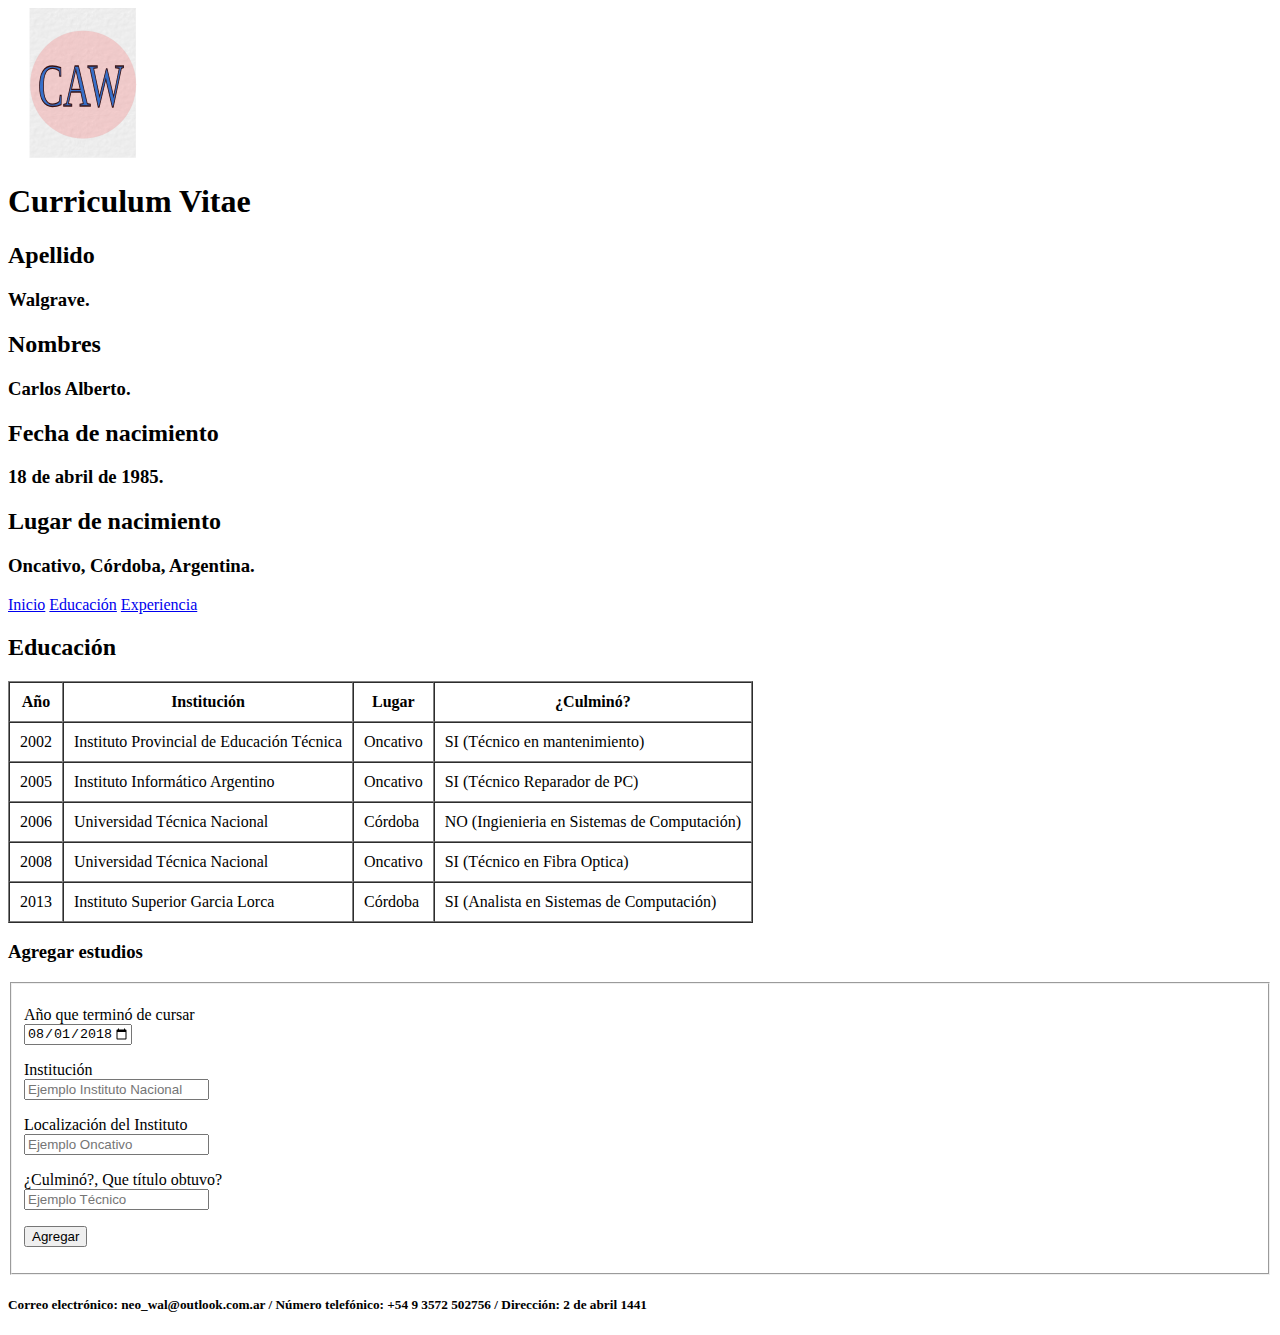
==== educacion.html @ ee55076b "Autor" ====
<!DOCTYPE html>
<html>

<head>
	<meta charset="utf-8">
	<meta name="viewport" content="width=device=width, user=scalable=no">
	<meta name="author" content="Whentemil">
	<title>Resumen Curricular</title>
</head>

<body>
	
	<svg width="150" height="150" viewBox="0 0 744 1052">
		<defs id="defs4">
			<pattern inkscape:collect="always" xlink:href="#oldpaint_bitmap" id="pattern5862" patternTransform="matrix(1.0000036,0,0,0.99458252,807.43014,75.8715)"/>
			<pattern id="oldpaint_bitmap" inkscape:stockid="Old paint (bitmap)" height="256" width="256" patternUnits="userSpaceOnUse" inkscape:collect="always">
			<image xlink:href="[data-uri] FhYaHSUfGhsjHBYWICwgIyYnKSopGR8tMC0oMCUoKSj/wAALCAEEAQQBAREA/8QAGwAAAwEBAQEB AAAAAAAAAAAAAwQFBgIBAAf/xABFEAACAQMDAwIEBAMECQMEAgMBAgMEERIABSETIjEyQQYUQlEj UmFicXKBFTOCkiSRoaKxssLi8AfB0jRD0eFT8kRj8f/aAAgBAQAAPwAHxP8AHoj3Stg22ppkE0xa OUi/AZVGKg+wX+XXm1ztWK9TOJ3PSK0zu3UfIyqclJUY8D2/4aYqOjTx1LAO2KYqq93VYsqtzziA v/LphJkaljeF1jWKNb1U0JXpp3N2XUkXVfZTdu7tVdE2ulFaRX0dAKhknkAqqollEhVhkqA+oK1r ux/pzpTdKcQyrT7nHEkFshDFZUUZAgsp55tkWfu0eohnZUiSfNnxRYort3A2842C348+r1d2kIZn /GFBUMYIwGaVmDY25PJCgfYef97Wjop5mZ3qKhUZVVar5OVal3tGpEeJUDEIFHkAn/YGPd4IYJ62 SWuapZwskjVSwwURC3BZizZyk+BzbHLEHtMuXd0/sxIIJdrWmcNI46zBljyEeCynHNsR6sX1N3Kn 3Xeq6OmQrSUcK5rHTztFJM5GFmIY2De+IyPjwvO+2Cg3Hbdvp13GXdJKinp8aZKOOO8EAexN/CEB gSTdrL7tyybz1bbVg0lZUmNY+mqTlgJiI1Uohdh2BgMrXDOG/INKvve7R1RkZKqUxkRK8EvSjo4l ukZiikVmuFYEFwQZGjYgY2BIt6q6vcI5d0maQRsY4qfqdPpRXsqXDFmuGxZibsddNsdNWtQstTuA VoVaSVy2KqL2sotc8/8AHUP4m2yeerSSeveaRI1YxMpQRek4EkW4Dc/u1Qp4ejRTyzSsGlhCnyzE FwT5va/8efOpdVITPURUrOOrirMy42jDKRb3Hp50zSVK0hhmrYFm6ZzZApVVAN7WHPJP6fu1fp93 keGoy6LwI7TPLIRFyVEeKqcQBcqotb/VlrO7z1YqGkerq4Iqd52Z4KXJil1ZgXZbgyFT2rfjLLQq QUlJuMhpaaSJ40z6vTVpMrtkRza/2OkNzh3GrWKqhr2g23bmjQytF1SkaJJYqp/mb/F3edU953/d auo2fatqiano6YANPIvTlq2urEgEm3evtp+iq0X4geNVu0aux6TBRigUcf101V1rIqRLLBHwzFVb IqoPB5N+ba726qdaSWUyqrxocpJrrHHfKxYnEEk+By3+LT0kc9SsCK4kphEykpdTJ3Lb9FUqeOfv qZ8QwyzK3RamtF3lscSWI4Ja3Fx6R6tcfCNedtrqNdxaMlZhJJLOxUpfG/8AE2y/+WpW8f8AqJT0 W8Vy04hlikmZlYOqCwOIsCf2+3GsBsm1Csq23WVKYRAYxEdwsXX+g863VG0cNGIGnc4wssca5dzD z7g+2hCkEcjOkbSuO09STDnzcmzG1+cdU6ukRux2bGPJmZ1xDWW3avd2i3DE5fy9q6rUzSQ7Z0kl lEk+TzSJIys/LH1k3C882Oo/TFPHBNDDBlFJlhisceRy7iQt2+m/J/roywSyBKaKRpcMWDLHjxw+ RuT4txxoEkBpkphDLSs4tDDTRSLe5bjx6iMmsOfVlpXdGrKqnjpKprwUUgjwgjxXqC4y+q5Hd5u3 +HS8lLJVCGBa2rYwhVhpnMqCNbecVxT9C176NRbMjSIMKeOWU4BlKs9gL3J58/prRxbetNSZypOk s7qqs0OWLEklVUm9gD+jHEezNqxte2qRNRQmaiWOKJ9wWLH5r8ZiOnKxYrGbWJRAfpB4tbK11ZBU wxxbckse2RoT+KzTSzqSTcsOe9+7z/u6VjVI1VsXjyg7lZrDzfHIleTb+UeldXIqqWWOGFE2+mjC 5CKnWVrsSp5JNzZR99NywrO1GGlaQfL5ELCzKAQpTy5J47tCjhSprpJ52jFNJ01GdO0cdrD2Ht6S zXvpTc9yWs2/8T+7zLBUjCi1yBx9PA0La6SOqDmeVqeNf7xsTYC/aB/+NVp6N6KB+mloCenErYqW YC9muSB92OkZ66DpTxUPTkWMLGsiSFiwuAXyPPOVh/N26d3z4Y/tbbU+eoqmKkj6aUqyys0ZlkZV EjADucswAH5bd1tLbl8NTbPA8SktUSMYoosiozWIMwvyLLfkjjLVWBpZJ5EaiaakAjWJZmYxiIIG UgBVLMb3P0gdusrV9b+0dsr9/p5nqp4nGIAWPHI9MAgX8dx4LdwUaqbfQz1jVtXT0XSEdLdEyK8E jC9rjnLxc/7usvuC1lJTr0KAyzreIdMrYyWu7NK+NyL60k86xVqU0BSRWWCYRLGwkAJaxC4mwOOI Yi9lLfw4mqepFIVCmnXJWkDOy4qOeRy5LPj6sfp7dKSh5VFS0rx1EjtAis2ISONFAYL9P1c/8us5 vi00e2iVvxEJdY1V8XkEY7vftHcrfzaxA2Kp3i9XFHT9JiQmLm1r39vHnWxpKGbpATDqGIooVmxj jYC5+xaw/wC7Vrb6QKyfht3oikt+Gigt44Ay7RyxP9NGKUjCYtJLMsWThIo2VSTYC1xcgDVKWGMY yzI8sjsiKrXkzkbG3HIsBkzX8fza7lhqa2rqFiaR0jRpgsuLNjZQpZVNhfz/AC69/s+B1UdWAJFU LnKilVDEdxY2uT/4PVpqnbbJY6qWNZ62OPsEzrYSkstzYknH9txqbuRhNO9DttNPRKUyuuJmlyDA RmyjHIG9stK0cdFt9CpnVhGitEInkZ41FlPt/HRNulmrYIcaBY4smUY5KGtcm54Fvdv5daLbtvqa aleaZmpI3jX8d1WJeeQ3uSQq3A0hd9x+II6aldpqhhGsmLgdIFbu7AlgpCt5bx+XTW/GiWasgihB lJKpTxVIljRgOkgCgWNr2Nx5v6u7WZanljipoZJn7ZGYryoYjkDi3jXKwiRphI0UsQUXZ1xZlLKB Yk3A1oaaSBpGdJMVMiqS7FQyjFAF7iSD/DXVbVSUMbPVPBTLIBiqozEsVxHDE3azKeTrK1G51NdU TBzLHCwjkK9TEKAqgKo5v6PvqhtNJFW1FNCqriBkV/13vf3/AKat116KlRDJ8uJJSSyScrcWTk2G RbLwdKSS0tVU7bS0MVTIIpVMYijFmJ4HccrlvPP0/wC7oNp3bb46g0dHB1YKIK0lXUsqoS2IEuJA GP5RbJjqdvfxVV1tTOu1VU7VZkRhUzlkCAPa0aji/nyP4AajRV0xkqZYZbPKD01VUZjGCbDnwDdi Tp8yhY2hmqY+rNEZZnRwvAWxyI9X0gAX/m0lJUwRn5ukMz1MkGMctV2iKNWsWxsTb02XjXNXu9S0 ktEtYGScMXRV6YLAcE2AHC8C/jXe3B6mukpqB6GmlqOnMJJYWkzY2YxIigZAN5t5x599U/lNxoxu O/U7FNvEIjiLQLFPUTSEggNHiQ7MQubk4j9bjS1fC1KJqFnYGGbGdYVRY1AbKxYMTZWxVV57u486 W3SV/llGMETF5IgGbI4kDI8n2trHboqVEmMiPUzufw0Ve5lP1ZGyqNcRUNeUCJJOOmAhWJWKqbDg EDn+vP31So9vsqrjCt24x7Qo8nu/X31WihEfQFL+K3T9Sv5JVu0mxAHauV/p/m05HD08FaNqjB8T K3b1GCk2X08A8lr68nFDHWrJMiFnjKRmnjVpXQsPexAF/wBf5dAMNXUGTE1MVNiFCxKy3kAt6uf8 uqOz7Sa6ZotynqRBAWkmLxvKATkOUHHn/EdLwE1STPTz0kUEEuKy1CpD4NsymX2W/N9TtwoCdzcz VKzs0eQMSupIPIPIFhbnQKcGnpGENOsTQtiuPacjyWucv9f7tXtjpZTuqVddWxwU6xKmNTMAY1GI dEBtYsfqAy0/utfGJENPSTzqxNQW7VVme3cWKliD2j2/LlpDY9wennlrZo4o6mISRwpksSxg3Lv4 PddrCw++WvqPcStLLFSUsOMictN1HkeMdxOeQLEtkST+i/zT50LxUzNTQBSyhVSM3yDMTYX9w2vK TBalpY42Ldrq3Rx5PNzcG/dlbnLTDEpnFM0p/EjZ2deWAF8TewsD/wAus1XTxVe6JKkcQSJMSzY+ kepvAH/bpqgpTPVqJsrOnVkWJsmN/wCA4JHaLjWupPwaNEhpJ3dieo7U/TV78dpsGZRdeNCqFhp6 qJxAvzMcTXl6Z/CJ8G4Niw8ADxpCr3Y1UiJ/a8kcUU3McbPJPIojZSqpwFuO32Xu0xUzfOzS7coS mokdWaJ16jYxxWTMgWJA8KvA/a2p8u60FDKxNdGJ5EKos57gt2sAecf6a72OvgEs7RIK1kjFMqxB YY1Ue5ZgTbj9G1Sjc1lUlMkz9aciDqQqVWI3OT8DnzZf8OpHxAqNX08cMimk6MfTixWFFjN0sSSc iGX9e7QoqFBX/wClVPVnZpHcRKWZiBdVBAYLf2Xn9dU9j25VVHqHWkWeGokqpmVb9LFVEaknJuA4 sp5ZrHjVSeh216yk24Q7ghoSkMPWneRuoseUcapGAVsLhlRf9Xq0CojfdN6To0NSEmqDJMWspka6 +3ABF2Xg2/dfUf4k+Xi2l9xVxI8tW6xrGqspF7ZC3GN8ufTrEwSVNfVKyu7UcChL4fhsw4LM38Tx bV2l25xF2lY1vwsUWQ/1/fWjpl3ZqV/7N2B5pJ1YRBzdFJKqGYBSxA8Y3x1V234W3linz0SwtTq7 NVVEIURgoXxVcnsbkG2C2VR6jqzJtAiqF66tU0lOnUK4KuZIxtibZXstgT+4tqPue6UNDuEkK0vU kjdmkaVVUKQvf+Girx9N2POPGm9pqqipzmkl/s4SOrdWLukCBjaJe4BQTyQo+rTm7Vxhqa6kjWZu xaeOnSrWmsCFFsm8ZeO2zHH2vrK1U9Rt+1qKM0NI5GUlRFMkxRcu1AQSSxIW9u46zJQSVbVFXVQp IxzkknkLSP6mY91x+460+ywbdDQTGpdu0rKzYlFRSFtioJJNsvtpvdvibaoDLDT1cxeKQRkLBJ01 JVSWAFhb9f5tZ3ct0j3NMgap/szRMpuMRcAnzxqvtEVNSyT3qamMP3YRNizrxZV4tyrW/N/LrzcN 6pKWSQErFFTRsxVWWMM5+5sxYAM1l4/l1lI95WZJaoPNJFTqekgkK5Nja/cwF/pGmYd0rJJVdqW7 pIzBlkZQLcBR7WGl6h+pNM8ioiYtnizMeObedCoaT5hXLRvKyti3bwv2XjjxrY0iGNUHyjCCNGZ1 RXXKwspJFuB9vfSAqk+WwmrZaV5ILGn63quczkSCAPTbnXW39dgiNPmseKAJIFVluBwx5F/+rLRK WrkAS2IxBcGDFmkk9sL8kLft/doM1VLS7fXzYyZxhgVaRm6bHLl3HF7fSNTdv22Z6dKgr15poTK8 i/h4258kqB6l1f2rYEC0UNWhTIM7YUrTYyYr4APdYZMe23jJu7HQYtyRZKioG2VMcDY9BmkU3jBU lzdbu5xWyjFe46mbnQ9OnXdKyZY1p1ipYKeQLJJKASTJ+GFFgW5YWW/aPGOnY1nG1zVccsBnICGO JbIwfjpMwFze/d3BcVx8tp+OSUS1sXVoa2eQNAnRqliXhislrnqW9IFu391tTpWdd0Xc6eCUxgKB H1GT5hrkluzgD7k/T+b3v1NXU7f8I7luMuzmmMVOIRizNwCQFjuAQzFgPTfg+nltY+kb+1NpoqBI J0TgmmXsyZTkFY2a3POIGpU20kblRw7tK8tUb4bdT5OaeO18mNiA2PcAQW+yjW1oI6wwdSPaJAkh yW6xNx4HrUkeLWvbXUHxWW29Bs1TPQksqXjpSuUUbMoYuwtGLtcW7j7eDpBd4WsJaq3GatRTjFFH IrBADZcEv7njgfTryXc66bcEp82EojxeOWRfU5UEnm9yP939NfHbnhpFMmEpa84blRI12C3/AMIe 31aLs277ks8SAXkjdmLNdTESLFRa/OPB44/No+6zTVNXGHj/ABDKkuS/Txj4NzwPv5/NrKVNFTbe z1NdVVNdUKpslMqrBGxZhiW+prN7Dhddxh1oFMtIHdbpGanvHc1+IgGUWXMk39Xn091laapjp6am 6VLI7u8UitD3TkqMbeLcY2GP1d2k62nE9QwWogktJk2LcKx92s1vb020xQ7cFhh/vQruzNKvbxlx 5/jrytaaKfGk6sLy+nBgrBVJseLWNiwvfUaDbKuZmMlFKU7nyZ2frdv3P030JqbdqekURQS9Ry6G ThkU+6hR9tMNHNCtPR0m0SyM4KvJM5Qstr3OOXgf4RpqHYpnp5mrInp2jjDuWnbBLjglbeTbtHLa 72yBGppMaeyL+K8jSFjl9KsoAsSdaaQGFX/0ZIvw1YBpC3cQypkCByfa51KpVipql2nR6mrf8Kz5 dOM38tzc8jT0qz1ETSzLA0EhaBpWp1DS3HKqgI4/+Pd9Ohw08lTVVGVQ8kEUSw4xR4xl+0dIEC72 CuTjZfP06PJBDXQSUUM/yVP1WkMzLkQqepuDZeMlFr/t1V2vbIU2VaqSrRkM6iHpUjjpISGu1/yq bC/q9VtKLvKbxWNFTRr0Zcoj89kvX7lJbJblhza1xf8AXU74wrKZqmDb49waWVWEdbNtkalAzgjp 9tryY4Y2OK42xOhy7dTdCOqC7hVIQwZS7N16kMqlRYYlUAZwATzkWxAA0tTlGEU8NQlVDZrCPFZJ VyYhcsSRwqjye5uNaOJPlqWWCmNNBWVUkkbzpCzSWKKzhXUnFfo4+/u2rm1RUdDt0dVXNBQ00UgR meVVUqvUAW7GxJIvYH/gdY/dt8pviH4erUqJpttiFalVnUPaOOMZLeRlDMPo9QB+2odDuNF/ZfU2 6Rm6d4oZVRk/TJRjfweLf5tAh3KCCrWOOGnoaRB0o6eJsjywyZrZWJy5/l1oot72mup4ZGSOONFM UQdZI7opIBAA8GxOoQpaXdJnLVbCkhJaSaSmV4EbG6jIlQWNu0Kfp05um0Q7b1ZKqBKdm7EFVUB5 bcKWVBkL39h4/N264iqHhq6aOgpKehpkRlJijYl2/MQVUG17KLFfqbVCumaplWpjqWM0rtCmTcIi ItmVeCvlu7QNk22KpMEWOcUspRQrMpdVFz4Pbe6+/q0Xc6mNt/ltJK7pKqNjIuOQFgBf7fr+XUj4 mlpF3WOWpr44Wp1KBIlLlYyzMFVEU5Hhjfj+bWfpqoVdVNWsj1c8r8z1naVS5Y5dxHjwirxrZ7ei x0jFYIjMwZBLN3KpyXIqgFyx7vOjTZvlR0VEs0rdistmGQXusTawv28DnRTuoh23KaCR5yV6aRd/ krYlrMST4Fu0fubUvda6oapSKJkE7yHKPutHduWueS1j7jjXbGujhkEbdSrl7P7tmxBvwotYDldf V9HV0uxUles0MdPFeDLI2ic3Njf6iOcRo0EG8V1VQUdFI3VlZDNUOPwwqtfHz4/TRviOeq2Su3ik NXV7hVRiVY4IlijfqNAQspfE8jLxx3fw018GRLtvw5tzbzY7irq5gHoU9L1EH7E+/wCXXtPHHVU7 2iYMvRdpGZcjMxAAVTcAgNx9X1dumKLaKZWzfGFI+4xsotkGDZMR6mN/SPa3d+ZquhpqlW6MUU0M cuLM/aAtwxu3Av8AmseAuOlJ4Werd2eMuzyLHZVBUSN9CX4Bx4/TUyqYwwfLwRU2C45lLt5W/cT5 8e35sdE3maqnoo6WFJJC3PdM3m18bAgM5IW//wAV1n9vqZzTzRSU+fUxwijYKMRlw1rfh3PPi+uq iNY6PcTJQu00r4xvmpLE3+oKuNvbH8y92nKGoq3pJNupNpl3UqrRdZZZQ3eB6QVNhxy3v3epdLru KQVQot42QbZPTylZhRq00cCspxXF1tx23ub5e49nq2um3CXaaSinqdq28xzhYkhZZKq7EEtitjcM w9S++k/iiurN23tqmoml3KKASQ0sc8n4cTSouTL0lGajFWt45twL64mpg1OtPJCZpe1xDIxtkW9Q jA488an7vBVq1PAlI0zgu8q4rgDfLFVLHm/b3W19tlEzSZVTQ5r3BYmyuXClbkEfzHT/AM3SmSTp 7jWKMv8A7FG0qngfUox8WHHHGiR1wp46KNJqiBwWmAFUXhiJWxCKEtcgkXHcdEWOMTpPHGqMelDL IsbKsgAsFcm9z2rwqfVpjdKxzPC79Wadx2riFGJa5bAA8AFeONMSNLJQIcIollkZVzbJsSBkxufb +GiSQNt8qSsvVlcdRWxPjwOTawGOpJopYjLVo0Xy6ysqvKwhTI3IUEsp5DN7HULfZqlduqRY01LO QR04wvUXLENcKTj6rL7/AK662mhZoVdoIaan6mV3XuYn+Puba223rTqGlnXpJmEOU1skyN+QCLdq /wDTlqh00weZo4MQccpbqO4L4uL/AP8AXXtJOKeVIYKmGOaXpsekxYpEFJNiR2ABvPn+U6h1rJLU x1TPi7nHqN2jHM2xA55v4Hdp3YJCKyprnrZ0paeGQqZajI5hW9+eSceB/wBOoO7S1e4/Dm2UVTUT GmgmWfF3IUWy8KSAAOoPb27tbv4QYbXX0cc7steYWAdpQ0cZ5AzIsABa5/7tZuklXcNxm3VfmatK iVVkZlRWayhe0C4HaW/3tXZZaSeiQRJ0YZ41jLZL1OVF+611H/g1xTTNVSIlNFCkTGNUCr01TI2x Xk25Nz7n30rQzhqiCJWggH4jTY2k9Tta/uPSvb/+9L1TNUx/LLMsca3Xru2K4qbsY1JtwC3dprbz QGd6mokEVOLyKXLGVwLgBVAJyICgePzayqVsUk9OejdjLkFdg2LY2W7MCBbySfy6oLJNNQP0ZIhT U6xRtHEuSyyNk13fgtbBO30/TpGRJ1FTI07dYusRkVsR1GyIUcDnENZR+XTckEa1FMZY6qd3UU8c TX5XHMtIwHJ7luoUt6ctcLNUSr0Krc4kQK0gpaYNI4ftwy6ZsuK91i2WpjUcUzB9vwgRAPxJQqmM HK7RxgnEuR7k/wC9qzBSlmkgSmaTPFMqmRWGIBAXwPqN+O3+fQJYQa1iJJql4sYZpPnTMtwMjz9u OcTiccfTo4if5h3gxDoW6hTvItkLex/XzoMVHRytXmuraSixhkcGskKxLGPVewJF/sBc+nUytqEr toiqaaXcJKWYxUrxwARLKSGlVnaRuBktjGFN1Umxvqvte7Cgo0iWr3amy/EMVHukscSk+yhEsf4+ TrqoomgaGkhwWsMQlqFWYK2RuFVbDgk+b+F+nu0OSkZq6OOdvm6jqsvTyLXlJ5FvPq8+NKy7bPVb hDDSlqlGLI/SXCO4KKQWAI8D+mtZ8N/Dq1tRI1bPGztKzsqN2qy5G2R548cduo/xfuFLWVsZoXl6 Cp0UKktmq8Z3P+z9uptFRRTRk1SU8aw44hcmc/Sy5krivbyf26S3+kpoKqKOjqDK8c7LaBUUNjwG a6e5/X0/u1o9u2nJafrSrCM2SSd7LgQFIUWNz5/zfy46dhhlqliqYauONZJQqyyzC/VbgIqx3IHN zqnTUklTOiUHzdTIsoXrsD22FiVU2IscVF7fy6k1JmeslWq+eKSutslyGIbK1ziW4/UaVrqeCNWi at6Uz2aZGhIaniViAp5usjem1uNVKepp9j+G+q1GlTX1E8lLTUxVmMCoDyFGJuSefHnH31jAvXWn RurJPIQgiiXI+SeL/dsvUdfoHxdJTbfS7CklPEXelZS0TXhhMciuiBQ1yfVdh5IUkjIaBWl4vh+j jWmqYmqgskpxXDIm6qAAcSRyTe/5vzaiV5iTcYad2zQY/hxNzKQO7kelR+Y/00WKtmMFCYREjx1D M2CnFGRQcFFzc3830HaQ9NFVrRRiRYYmklnYXsTxkTzaxk0EzlpaaCGHrTuMpZOoLiMFvTcWBIDH /FrmGQQQymOPtaBkCrIX8NbEMMcuMl1JqITSU6szYLF3fhd2TWsVXn76twOnyL1ENM03SeNsm8M3 cLCw/wB4nUeSMTN0ZJkixZcFVmuzFbdoHLNz9tPVULU79BUeFGy+YVZCJGXJSUdu4jgcjlRlz3ao rCm27fTlaZTKkSu18lWMGzc/Uz38LxZV11SVEa7hFUzMqWDOmEar1GxUIipGeBcr6iWPP7sgVFbX 9VRNPUVbOjRxrMwxDlGBOJOPacXvb1dvaONJUNaHi6C7hEt6dA9RMC6M1lLhSLs1sfC2vkq4ga9r pZI0pqmT5sU/b0Vd1WOS4Uk9ME37m45Pbjo1B13VKiCKSGYwswqXuwaUMxLNZW45sFvxjzpEUrTV sk4mG6vKWqMEu0jsTcksfvl7Dj3+ldH3Btp2kwQbp1BWNEJJFiRJLEk8HtNjx444txqpBU1Kb4/9 ouIX+Xa6xlpArFmtix5bz6iMjr11WGJgjRukRZ1Kxls8j/AeLKLf4m9WOlYqWPqUavVtFFSYsqLG Fjyv5+1uNVK7eYqamWn2mrkC2Zp6l1VWm4a4B8Kot/8A91k6uYRsrqzYrCyRtEyqWY8m2X0jt01s VctJFVGSGCFmQoCFMksgJVcUsQATlyx9r20zNRVm41s1TMzyTRgU0dPkqlbMQg4VRew9v+nVJqKm hWmgkemmftURov8A9w5D1cG9/t9Pdr6Sd4ZYolRknONTGYV7VJDBXsBYksG5OjQVph2WomdC9RNH lHkq2Aub2Ui1/tqYGlh3JVgqWSdHWQdJshG2BLMfa6jwvtlogn6NdUxUs3UqZKgzwtEySyQKcjkR z3dyj3x/j6RrVZbKsZXCKNM2jdeZS3Cg8c8M3/NqZBIfmFfJzhHiuXjIcBjp3ZK6prfh/cd6+INz q5p9wrpo6OnyIxWOA9ThiFCjg2sRxwvLX5lr5a2PbzIuMkdP00iVi0mLM3qHIF1VT4H5tI/EO4QN 8SSJ05Ghp4lhKxL2sVSxtYrkCf150WkmDCARxyv8uZJ5pG7Ryouq2PF7c2t6v264+J913XcPhGh+ HqSekpaAVHzNYQVWScgq0aKfAAYFiSL2VB4BupQyCo6xkml664KvdmbfmP2Atqz0IFpqqZslhhXp rIzNeNTkT9vzaQ316tegAsULf/ai+odrkefF8uW1Xi22aTrCtkeCOPpqscrZNe1wxUXsTZv83bpe kp6pKiHGmaGKAh5Or2yMSzFUAFyCVX3GqVFtjyTpBEBHTq6hY6buDMW7FUmwucW7vyqT4ybSe4bn G0mEKXVckKjGW3dbK/jkjz6jpBtyRW26JZJC0fU6zd0cjN9lvcgW4/8A665jlE61dZN0E6hxiV2L yMzsSVS5vY+MrYjLVCqan/sevdauKSYDESNCML5LZU4U42y/aOPOpNMkk1XTVjUqGVFVU9TGXm3C hQ3ACqBwuq8VVSCBRVIsspKs6oobpxBgbk+F82tx7Kq60dLXOmz08u27exkqHjjmlYqoZTc2D4sb Fio5Hp/KNYj4mqdwSvQVDGKbAlkilcqCXY8NcFv5jyda34lg6cqJRRJ8uadcX7owVViFxUscU48c c/VqXX4QxrFUCrrHuyhUkxUWxIRSQfY92I/xaRmmnp44S0UFI3SVoI/rNhYY5kD1NctpiO8NNn83 3M8bsysMje5xPq9/puO31erRaen26KoeeeJauWAYgOco73t5sb888HQaajpamuaVRHTUnSZpmlVl j5HNjc+ben/p01W1UFNTyUW0U8gp6hI2knkmVZJz2nG/slmyxB/ifYB+bKVtM6wUxWBWxwbHgYsL 2Pj+nP8Ah0Og22aWOWuYKkglEYaa+LKqi17eAF+3/FtOSbhhTKk0kUUAi6LfhtjbJrOb/cYgfzaj 1VMERqgdKStqy0YWWTCSOMR93A9NwVvx6W++u62um2wQ1MMkRqFsiZSNeQm7XshF/Uzc6XodtrxE iT1KTO/cFUYoFXIklcvb/wA/Lr5jRUixR9WaarlUyyFVK9KM2I7iLXIbi3/x17uG9St8NbbQ7V8z EiPNDMYjEsKLkLKGsS472YkXUtcFmZRbqgVGhmM7wSJDg0qyyNeRQGvc3Pkt6v8ADqdubPNvVY80 yysnbJ8q2UQsthGp57QOLDRGhiWBZZpUyfFFVl+/n20xDSvUVeCyyzNc5LAqsVB4+oEDjtvY21W+ JKAbbBttIqUdBLMtzDUyNJ0lK4hrlSBaynm7NllxoUtNEadElkgqWktUmSNsVRRxgvcbnJrk+nG3 q50tI9R//i1MUMlRP15WVmeRr3t3XJN9X6datZaiprJwkyxyTstPkrJftQZfmN1Hn6tCodggp5fl JqyNWULUVHd1X6gAtwGsSXZrZG3b6sddHbP7UaprCz19PBG7JLKESmp8kKSSNZm6rWuqgA8Na1tR qxkgM609PG6NKlmTsjjUFcViChWNvH/br7b9orK6scRbdJGDCUOPcwY848lQvn0gfmY6u7b8PRiO nSRYDfFZWWNu0lZAoNrm9sfT3ePTqnV7PSrHPHWzbfCpLNPJK+Jtj2ArzcrfIKBiuP1N3CO+3T/K rPBEYFWnXNUspXJmIBI5AsV7ff8AbjpOWlghmpoFjWRZJWKQs2IxRQt/2rd7/wCHV3aa2CeuoKar ippIYz1JCubKqJlew+xVLX59XGg/EVJTrVQCKmikhEIEbMXjUoCQMV6oxXjx/HSe7zRT1tOtXIqN JGrDtP4l2LIqg8m2PsPTpz4joKeOkhqJ6ppCSxijQh8I0sJGIB4BK289366zjUoWoravJYwsQfrV LKxVSLr7ebLwo8ac22qwXNJI46g5YyspaQXDXZUJtxf/AMx0SapqExhgxZnQI0kvb555Pd4HHFr6 mVtbLBRtGy9S6yL1YMbMBw1ifPP646NSyxdXbkqOreKBp5u7PEHFQC3PsE0nUV87mmpoaSOJMsCe j+JLypB9/Zv66eklDU1RLjEuMkcyt0wp+w5t7+fy5ajV1dW/OSGLCSdVHdgzGNfazA8Du40ascvG rVSuWHaWTFCzEHC1rHk4+f8Am19GqKYXaNcpYSq+phEo+ngebcnnLu/dqlJCJJZA05iVe1m4VSSv cwI4sL257RqfU0adRaaSX/R75ssV2W2WIxubk+pRfuPq05VxxTUVbSRoqU4mjp6KKL9G75GceprN jf8AKvDLqrL8G7VU/C0YNSQJG+ZSLpZSSAvgpklJ4AvkVGvdy+H9upNwh2LYNujmpqRY0aoyb/SC xtI7sDYKC1yB5Pk6RrtoB3FmjqHgpaFso4oo1bqEdo8+PH/mOuFpoaSDBXfGNI5DjZspCik8kebj +mkqsUzV1TJJUxCoUrIWaRW/EK5Ljk3ewuqn93ldNSOi0S088vy6u7NGUUSySKV5Y2tI12yAvZdc lCFpkpaaeTuZWadsnN2uWZU5tZF7QePfVmpheWVqxWfFR2xouKoxZU5vwDYf/jWWahlnqpPl1gIH 0uw6a/8A+57lupIf3eNJV0SsqxVldLKzOzsvqTLGwspIHA7v8t9HoIMQWE/TnlX6ZCvTUfUzcCwt c/bWup2oNu21ehU2eWFVZmYqCxyNgSCzElbGy6pUNZBS0svSkYst2gXpg4KFW7Zebke/AHLd3bbv bZopd2X5dGkEvbZowwdwmQXEm7EkXOX6ajtXRQTrAzlMOokjSwszM+QF7Yk/T7f92srtm8iWqnlz lMNOXh6k7C7BfuxY/uvrT7dXPDMjUuTyOVxiVRk9zglx+oOXH82ufiGvgWqgNZTPNI8IcMiGwUsx A5I8D/ZbQJ6RNl32k+Xpqmrr4yJYUeo/DSNApAVPKgFkUXOPP1+zNV8O1dXK6U1PCu9SxKyCKqAM cTlnPUYHuu2Pm12At+nm97NPtUkdLutfGEimSHATBmEZ5yZb2Fylva/8F1IgqKZVcww45CNzNVRl mbLEluDwPp8c60G+13SAqIuIjEJVkWMqoIMl/wA3gD+i6yO4VADRvM8pa2A+g/Vbi/bq1STpHRS5 /Mh5WjsqsZFjjDNYgCwsCtgt8cv82om0I8wWWbIyKc2b9xa/Nrfb1a1m4URi2mIskiRsV6auvTXt DLlj59/5tZ4Q/MQ1P96I5jmfw/Uo8D3IJ/TRdvpYNyq1puqsMskqxgt3fpcnnEDR9soDvUsc8H/0 lInBZWUYksSSp9I/j9OqdQ1NCtSySuzdVmeZ41bOyMAQDfjnjL6tIwNIlUzrPK0ixqoiiZZDcRty SRiLX0zt8BSpirGeLND0YWT+Itz+v3tpiriStkeKeWKZYomhCtJwAxysVBH7ja+vYWC5S2srIqdi jvF27QOPHmw7R+71aN0XeVmaJSzdzjLIXJOIJAHAv7anbotTIUAlUMUVuy3qtb2/jzzpCipY4Zml Y4MuKMzqLtyvagNy3C+TZdM7dROu49Wr4ZpDIZWtkpGWNibm5ZvazaZqqmVp2iViKaRWYxJI6x/e zuO6Txz3fw1K3aYS0MsTIchJKKiVnWHqZDAKMcjYD9TbL82vEpxRwwxTdDJv7xY8u4hRfFbEWt9v 5V0Kijjel6sMcSsTnJUy5IsSluePb7e7HVPbGin26snmqY4tvhjyTBXV2bIKp7xfye1T9X06Vlro IYIJ6aOKOolkMNPSR3kxF3vJLIfJsfC/zfVjo7Sybo7y1VTLLSU6sG/DjZcnNzc2FySq+3pXHWs2 zc6XafhiStidhIHBVmZWkyIuTYE/SLW9+p57dYKo3IfNmCGmqJ/l5GZWbFljHTU2CePV5P7tZ80p SqZRTjEfjRoFxyUv2sxse093jzqtRCUUYmUVUtRURFKdUyHLDqIouVxW65FiePVYnV6v+GqMVLR1 K1shQBVtuEUSqtgQqpJIpCi9ha4+xOtO2xzbBM9bOHNbuAjaaSKAlYY4wpEAIIJzkLF2BubWubAa 4+GpzQjcq2BGR6wmWZsiOqGS5lx58yFu3IAaxtVXQS1kztSKcOmFAuqqAGQlVJ/vCFXXcEs9ZuNT VVqJN84ZJnWLt4HOIYgkKO0n6tXfikyHa9vnCzdKmTpXMmMcnliFGRvZhZrG2sNLvlI2509JSzVP zpkByhiMvTcqxClitg3GX6ZaryFafaGWjieR5EwEkis/4aMoBLHzz4/6tE+FIDVNBBM7pTtKHkbn wL8XFvY+Bp/c6qXcqqadkhghhTONIlysoVSMuSTf/m0CJDHTPFGy9qc9uJZfdiTz5+kalxyiOvQy ZBOsFboZe3n7c/f6e7T0NQtRVLT0dVDJBJJ+LD2qF5Vgtxcn6T+uqdX1FzRiHQMqtItlCnIg/wA1 jwPF20sZm+WqCsbRNKeY6ZV7VHcA7Hx6sjfXtRVH/RoVdMp5FYyMxx/pxybe+n41lZkSFLJ1cDI/ cDYDIi9vv9tc1NRBDHUyzzsEXpqEiVlZlso8sCADlf8A6dMmqigoaYLE3UMeZVvuCpt5Bt73/wDB Ippi25rB+F1wVdlf6TZiqkff1dujxSVMcbBmXqPHnJ2jJbNb39OiiOmosZZzlU9PuCNk1vPubKoB 5uedeU0MU9dCVQ9OLKYqJGZVCi4UscQTf2XWdzEm9Td1PJkS3VZvf8q/11Srpnra/wCSok60hIWV l7umbcKLg8nuvbI6cWipKdqmkq+puEnpbBmUQKvJ8j1FxwL8e/do8ibdJG0tRtUiTSFpoOvNjBAA oFkUeWCCwa45bH+PFJDQO+NKJCiZIJTDgI48DdYlF7EE+x/5de71SwLBBT0iNTxRBWPqviVb7/wX njQ9w3Oek2CExwLclVQdQ3jJW/INxcAcaylIYdy3s9PpIxMd5CWte1si5t5POiS7duE26Cs6s9Vn F1IJVVWLRqbDFV9r8D/l038O7dUzrNTvQTyoVxmlM4V0iyOan7XC8sT+3x262lV/6TbTvE5rfiZ9 wetkVCqURdI4lxHbdWGTZZksbm58m2pe9fEe6V+6CZ9whRnhid+la0jBmATkgCMM3gfxOR7tLru9 Xf5uq3MuwSNXzfFckkYDFbW4YNYW4Go+4otOrpSQt0o48A3UGLEFrtfz78f4tN0EM2ML9iRRR4tI q5GwxPDePe1hbTHx7vENE22mUyVVSkL09PSR+LDAY3Hk3t74/uvrOfBO0Tf2lTHcVsetJMsfVDAS NlZT/Etzqzu6x0n4P4HXlxyaLFTYC44HHOWPGj/DzSHcafbqUiSZslWKKRrk/uI5VR7n/Doj00NL US00herdZTDKyLJaQg3W3FrfTo0jztR7lM0dajXNPF+DgHYsL9NzcWChu4flx1nt2fIUsSyJg0jq WaQY4g2448c6o7CIEo1KiORkVnkmmjZhY43Crb38af8AlJIJVlmgo6Rosp1zXHgqO5vIH/Nl6dc0 9ODtxmrZJGWRJJFVI8LreynHzzZrMx/l0xVUctZIat62jgSNRTRJKHt1Bcjxe9l+kW/+N3c/ldkV 5KqqCusAMhiUs1za4UkWNsebfw1PpZJNwlCQpTRoHaQtNJxCpZTfAnhghUZG/wCli2pEm4Hdt6mE VXKKcDsZYTioLKpkUXtiFVcb/wC7ocMsVDLUujfiuhWFWYMApJSO9vuO8tbHXlJMFZ/QIUfrdqhu QD9yeef6Np/b1hmjvMYESWXFlyN2YBTzb9D/AOHQ5Gj+SiqJFU9EMxZlyVQAxA482AU/zayu30rb hXJOsHauTo01lxUlfa/FydXNr3aPbZ5YqPbaOur4o2nkZpitPTKQrXYC5Yj9SL/7Ndpt2MdRV7o5 FTM0YCNTySyuW7umqo14lsffk/wudU6GkjrZE3OWt6jywsyK2SjFbgWU5ZYkWsP092OjVpdJKalX rdN+52aoMZsRcKbpdQcL4rpWZWZ2lrcT2Cec4p2RheFAJsO7wP8Ad0jLUUI26GrhvUV4qDTpFNPl CJZFAAzDHJj3Xt/i7V1M2+CrWrYbotP80jJZmuxyvbsC+TxiL9o1Tqq/bqHcKibZ6YRzRR4LNBEW LMR2C4KnEEcEkXxyHbrvZK2v2tIZppKDcZGljjhFUEVVUKQqgqpxQHFsVHPTXutpf41+Ia6v3SGo qW26eR6dSWkDkDk8LYgBR7f8Sbkk3SqZpUNFSVXy0IjZpQuQkYDtX9FHv99C+JYStU1uotAZMgzR gGXEC/Nz7hvfjQau7UMP90YFEalmbLkc4gC/3x0SWu6ccMVNHPJPMvbkpvxziByPOpW1U09dWVVS V6tQYA8YVSzE3XGMW5yN2J1oYuhTTwO/TbiMyK2akXW4Rf0N1yb/AAjXm8hHq2q2jSMTy5ZL29QK oW7f1PHOI0r8P7kuztVVHRjdmGLKI8uBYg24ytbgHt0rP8Ryx10dStBU1LOvVjVe0ZFTbK32Hi/b 2+ldXoqWTdaRJKumaJCYoZHVGZiqIAVS3gd1/wDeOplXstNJVQvDTyCORcBEvkqsgstwbAf0x1ra baabbaZpKh43Yo1iymNTY37b2IXm2R/p+bStXSpM1VPDAriWn7Z2VmDszL3KpIue6y39tLT0skuY lXIPL15FaQ2ZjwrM4JAAx4/lxXSdPNLJuMBWDCO2UeF7cixGR8cDm3dj26R+Ia6vqpeooqXwxVGl OXcbWkxsthccf5V1xH15I5IcJZJYYMHxZcA2Pq5Pq5sfsvhdcQqlKscVOXo3MLZM1l6a5cLc+fuL DQ1qpKqGpal2+pmfINeSoZsrDHJ+CeAPTfT9KIYaBZvxerKeEdciyhW+oY/7NNbXN1aKtkSZB8uT DGy2dY2ZjHl4txe/n6dd7pJGsq0iZMvbH7KMScjxY/y6gJt1QdpqqmRoE68pghZ5PxJyHAKoo+kZ pf8Ab2/Vjrqk2sbDR4TOrsIPmOksoeSaQcqApZjy/GTf5fp1pKalrxS0sQvRSTU808tVLFchGAUk SB+oQTYDFUy5C8ZHRqdKSXd0giVTDTxLA0lXZriPL2u3m3jj8upu61p3WrSHbqOCaonzhp0ENzkA AG7SRx2sf95tH37aaiGSJ45dso6ClZHmmrKgH8RibMEK97YdwUDHLtVu3S23bNtDfDm1SpV0lXXz VJmgyjaqWS8xgFwWVAcsie4k4eSASAfDfw3JTRS7xXVcVTNPEiFJ5OmkaC4jUKgCiwXhUbnH+mrW 1x7W26yYVJeqknV6SOFupO5EQyJjFyuIYZcWBPTv511V7TIY6N5oJ6mepmM0are8UarcmWTxcKPT 6gF1E3KtjM6Cm2OqrY1jVeqJcRwPAH2Atz76otsdNWyULLV7gitApklckqAL2so8nm/+bUH4poZ2 rUqZ9zdpqeON+liV6PhghuPbNbr+bT+xbam1UdOk8Us1JCImaUMt1BYeskeSXa2nqtY1jYwxRx1C llODG/dwBZbXa3/71Oo4xtwioupLiMZKh2TEZFVuLi1u1be/q11NUSUm3vTUNBe8qzKzIFCKP1OR 5HbzbUqsMzRUs9QyqiyCE9Puxbue3jljf/e/msyvRhq5lhScdJc+riJGyu18ebfl7tIbhHuNdGtR DXyxUNI8UZl6Wdo1DXxB/mYcfV3a8+Nfiregdk27YqcU1JTJiZ54LNNxGSzKSPrS2P686s0fxBUb qyO1JIJZBGCzCOIIzsAyxsPsPB/L/m1bjrUqpKmR5abISrIq+omMY+OO7hf+H7svGSWeYVUzyRIg KqWbKR3Yqov7jgsdD3cUW07Ikk0scVTO6pDAkitJYA3JsCQo/iLtqHSS080zN01KBolZ2ZVHTx8Z H7nHxf0/l0xLVVMkcMsr0y9ePrqIo+nHBGXLWUG/Ix4Y93+LShrZIaqlSOTpwt39PGPkXbFeTYK2 PnQqVZZD+BJLV1zENHI2WClgG4DtdrLxc4r/ADaqCtJgaObcUkUloTTU00jKsYNkSy2QknnzbHQ1 mjUxmqkTOVWVVZlaSQrz/BQDj/5bT9FUos8wZM0TKaSWVh2/c359zqLJvG1M0ki1YnqDkyxR3btP uyrl5v4/LqRJWS1AWKjp61WJVolkDKcvBZlFhyzaJtzSUlPKlDUddQFaWVICgUAfSSqgMTxlbhfT 6tX6yStqGUIKd50KmqEMnV6pEYVY72WwVcfAxy/l19Q11Gu2y1V5CjSxrJJ/drGMT3ZE/ta330pU 7pG1DHTQz0Qgk6k0itIVYqWCkKe0MxH6P6tS9zTcN3qI6dCaSkhDSRpBLIhkbHEhgDwSG5xHPjxr f/DcFZBtsPzlVuDy0sPRp1o0jBgiBsbE+kgG9+Wsv38qSVFadrVC9ZUvEsYiVJyQJiI1UohcjsDA FrXDOG/IulH3zd452kwqZWjIjWSnkEUdHGOyPpROrNdVYEBwQZGjY2xsO4t4rKuvhfdJmZYmMUNM JOmIogbKnDEm4bFmJu3+zXNbse31cdJLJLusjGBeRIVHv7f+c6oywrO1EGlZj8vyFhZlUEAp5ck8 d2gxwJU10lRUtGKaTpqM6do48SF9h7HtLN50DdN2NdSLLKXeNJckRYwq+SPSMceBoW1wJVSdWpeS ExhkeV7nAEmwH8e7VCooDSq8kafhu+MeVlLPYHuJJtbyx0pPWQGKpFIIprWjEqSHxdQWyP8AGw/m 7dOb38LrvFCrbjQ1K06CNaUSyFozLIwUtwLFiWVQPyqO62gbl8NzbTE8ZLSVDs0SRlmUF0iDNzyM Rfkjty1Tpmeadg1E01GojWITXaNYwgYMAAMmN7/lA1latHav2/cN/ppZ6pom/Ba0cAszdMEgX49R 8/l1UWH+0YK1ZaKmp6YIuC2LSXGLBri4Um/t/LqfHJNDT0i0lMkP4mKtFjduACMj73k++mDKjNJ0 YJBTRurCXJVEjZm5JIta3j6jxpXdV+apaOnaNuyRmybJQqjHnx+lvOkIsIqhY6qRUilXlOnkFUAA nxz6vHp1T3BI8Iv9Gk/EiH9630qxBX+p/XUSn21quoxE1Q7ywKvQinKlowAvcoJxjF/qsuqEUD7h UQ0khlFMKjKGnWTGPIliWa4Ykke5s3d/h01WU1OjdCGABJb2laNmDcfREDyAfTk3q+nSH9lUauzQ lI6h51PqVpI1C2J4uV5Krw37f3aWi2WCVi1QtS88sgaaWWZ/DLzdSy+T9KrwunflxS0SrSw08TSx 4iRrKVUm2I4uWv8A+dujU9FNIVh73yGWDti0lsiL9zED+Pd/LrjcQ1PBSs240lROrLDTUcJUx9S6 jtUXztdvLFcuW4suhblNX1R6UxVqeiPRbpQtZpALX5uCfYm2X+Ht0lNTGsVIlqZjKxRlhlWRT44L AAIB7ZX/AIaNQ7QAyhUp455DgGUhpLAXLH+P6as/LCnpnLcMAz5MrYrfK38SSVAGnNikSmjanmna NOk3VaFj1DdmFvACi3tqXX1kM0UcNEjR0EUZzV7ySyqSzct57m7vOlY1SNUOLplB3KzYj1XxyJXk 2v8AlHpXVyOqleOKFE2+mjHcsVOsrFjkp5JORso++qQNIYKf5maQv0lICRMQFtdeTJ7ix/rpOtqn oY3eqkggWQDFVjZixK4+GJu2JU+dZao3Opr6iYyGojgIjkK5YgAAWUDn8n31Q2mjiqqmmiVVwVcs f9d/Pv8A01arr0dMidT5cySklopORcADk2GWWXvpWSSlqp9vpqFJ5Oi6mMJGLfbycrk+efp1oNs3 OginNJSQ9eCiCtJVTsApJsBJiQBj+UWuzanb58UVlZUyptVVUGrMgYTyllwAawCJ4A/mH8BqLHXz GSoeGbul/u1VUYtGGb7+Abtc++qEk6wwsaidCxiMk0iMLYgNfI8X+1tK5Yy54SST8Jk6s1lHHgXt yPfRZ6yVoLKcmqqjEK/arEDyx8Wt7fl0pu3zu871T1fVjG308Xy1KqYgW4ya3uWOjR0USRf398QX ZuFFw3AvrkwiDoP02eWS74t25t6vJ+3/ADaksamXepEaFpZFXJo4lyeQ4khSxYeSf6ac3GlqWoae Wefq1MgVFiQ5Mbt7AcWA/Xj317tdPNWQzvJR4xVBWWOLqYkqHXFntfz9OqlJE0VM1ZMXkRY7hYku AC4W7G62BYYhQOT9+7Uivr4ppe5li/E5mxLXW7XUMPPHAx13LIJP7RJyjhchFxZV7Ta1/PsNNUe2 1MtR2yRuyIZijZNixsFZuQB6eB/Npz+ytuVBUxVVMjRSRwyVAjxQArYjIXZrAe3nt/NpimfZGp6z 5P5yopoCsRqGRVNQ17llW9wp9IyYftW7Zakbs1KaVqLZqar2xCplIRkM8qnIiM4qMMgVv320vSR0 O20d5o3WNF6QieRnTGyn24+rXW2TTV9PCV25Y4+bYsyhrZE3JKjj6jb6daLbdvqaaleab/RYSi/i uqxR88hj5Jsq3A0kZjV1rU8chmliCzBeGKyBQSXuewANbnu0jLFWKtSHjaH8QKiviGe5xHabcABv P1aRkil6dGjT5fiM5XJrMw5FzoawiRphI0UsQUXZ1xZlLKBYk3A1fpngaRnR7KzqhLsVBUWQBbNc g/w0eZdzWS9OIUDBSyqkhN7C1ySebW99YWtmjrN0zSOHCNMSzY+B6m8W/wC3TW30pnq1EmWDx9WR UbJmv/AcEjgX1rqM4UYEVNO7sx6kjU/TV78dpIBZRddcSrDTVML9JfmEja8nTPYTax4PLD9PGp82 5SVkkcY3KaONH5jTNpZLREYqvAW440zVyCr6tGqJTUSlWZWXIssYxS/ABsMsV9I/RtTpK+ghaZxU o8xRgvVv2qSQoDkm1jyW413stcivLPHEswEawobCEKpXtPeL8/5vq41SpWElfFjPTAqVxlxyjDA2 zXi3B8E+PVpbf6qiq91hghnnmp40I6seKh2AUkgEcci+V8jl6hruWROwUyyRwhMqdW83Pk/x4X+C /wAt9e7XtyVVVTGTq4hGky4tbxe/vwPSPLao1tHClfLSJ04Vp1WNpKioykuVtiQLWItY247vVqfU wmqrpGpYJx1A1Nl1MWbuUE2+m/dx6sdKpNVwyN/Z3yYRo+jFGrBQb8FiRibf11UoaR9xpoqNauQQ VMzLIKNsc4owL9172HYBf6m0Y7UlNC0orYUSNWp0ZlaUKFCjPgEJyUF/P0j3bU2o2yT+zfnKxTM8 95BU1l44jIqMEEEZZrLGDYfuP5tSxbqwwwU84VYwgPCs4yuCUvYAW9zjruGgXGB1phYyMyZZNwQB kXst/wCbj/Vo0dHVyTOVM8cK26axKyl2GQuL8f1P+3VDaNlasZqfcTUx0sBaaUOXmuTx3Ip5JbI8 nI486UieWsWoliqdvgpYH6MclVHHTCwuuZTK/wCtj+3U3cNvlO5u1RVxVGUbNeGN1dgeQ3IAHbzf /jrmnHytK5p6VIjC2MZXsa55v9XPPDcerVrY6WU7qlbXVccFOsQQLUzAGNRirogNrFj9Q7tUd3r4 mkQw0k1SjE1BbtVWZ7XYkqWIPaPb8uWp+zV8kT1FXPHFHUIJFjXJYxGpJJb9DdrCw+99e0tcOjKt NTRnqIzFpsmZ1HJJe4JJORP9F1PqVMkdMWpoArSBVVIzlcMSbC/uG19SYLVNLDGxbtdT0cRc83Nw b92Vuf8ADo7MUV4pmlP4kbSM68kAXsb2Fgf+XWT3mrFTW5QooRVCXFuSPJ4H/gtrqhpFqFkLxtLi 2L9vA+w448a2NGhjVR8swp0QtJgrr4GKm4twPy++kBVD5YCSrkpneDH5dpPUSbnK9xr2kErDBp7q i4BVkx6i5WyDHnm2j0lU6Mz5KigM10bHn7rwTYe37tJNPgszt1Y37lH4jMYhz3FuObaXgpamranS WRZWfJ3jVgt2DeOSpNrq1/SPp921V2TZ6eIR09YY44wpVnYMwLGxvYeo+o25Xt/dro1lNDWVhp4k SO+UIzucB9RJW7Ob8KAPfxpDdKb5ehl3GqJp0BSKGBsWkluR3EhrceCT2+y6PEJF2x6m8TTtimK9 q2JACFgLnz3che3H1aoU80wesiWppKipljaBGhqlhVbdsjAkhre3bwfzW0xRSySUUb0sWHzQLSNj jkPtkfuf6/TpTcas0tLVo7kzJZcYIciCRcgey/1OWpm2VfzErRQwvHkGxVmxHPC+Ptb/ALddVcVT DG0VRJPM8jOxjjyXGMMLLcWIBHOI0hT7bur06iKPrAdq1MiZY3NgIlv2gd37su5m0ydorams6s9X PNNFZFaVmuq48Lc+PzcrljjrQ7TtBSeGBqt3p4yMyshAYn2APLEnm3+Jvy6LuG50VLUrCfxGjLOc 2Ci4H/8AGADb6e7zj6ddRbvULJn/AHayFc2iYqwRQt15IFr8/wCvRhvDTmpSGKpdpQtPHTRSdLFS mPqtxfxxycfp7tSK6St2ralFJFSbfIe6SZCrMgzBVRyTkWC34vrLtGs1a89VVxLJJJnI88haR79z Huy8++tPs0O3R0NQ9U7eVldscY0BVSMVuSTbL7ab3b4m2iAywU9XKXikEZVYJOmrEKxYAWFufV/N rO7lukW5pcGqf7N0mU5CwuFJ88asbRFTUzz51NTEr93TibFnXt7RxbkNb838uudw3qkpZJAT0oqZ GYqrLGGcn3NmLABmsvH8uspHvKzJLVB5pIqdT0kEhXJsbX7mAv8ASNMw7pWSSq7Ut3SRmDLIygW4 Cj2sNL1D5zTPIqogRmOLZHjnHz99K09PHKrGQSO4Yg4rwP0448W1W2yANSuFgxRfxZJGkLEnLtUq ALEnWkkBhVz0MFwDANIW7mBCFrjyfa51NpVjpapnmTrVLdgD5dMc25ufci+nJes0eb9DolWu3TCt JdfZQR/x0OKNGd0ldpljEaCCnjF3Y49osfAXK/8A3aBP0p5FhgHTzKszKw9zYW/U9qltM0Ko1FeC C7rKqQqi5ZAdztYc9o++jx11J84lPUt1I7nsyLLkWsVJHLE+9vp0L4xMSyw0i9KJElMM0tGrLGxP B5JBey42C+NA+QpvlYqlUrJ4nBW7yNlK4ZQbD7AZH37ssvZdL07KzQzxzLURrewVgskik3xuVJvx bz6ma2tJTg01K8FN8tDUzvIrSrGWexVSwDC9h9HH5vqbVKKnih2lJKro0kMX4alnVe0lrgfq2Psf +rWTqKuDc6GsaSf5aJZQi9Q4QpELrk2IYgXP251Lg3KI7ZI9PM0ipmiut1X6bsEtyT+YnQZa6KTc 0vCkVMjKsUTtj2gWLG2ViTz+nq1XqN2gqKVjTMsObqq4qWxjv5zNj+o8dv06UFdTsjP1EaC/ZlJk ZG8CwAN/PpC46NLXVL1ECSY9U3UUyyRqPUByb39u7z+uj0u3hJoqeZkmnnDTFUuoa5IW1/awfm31 aYqKUVUVQ8rSdGf8Q4gW6Y7xipsB+p/LpGveeJDEKldqJhuIypeUuytZsbXYgfcBdStwpqCGqdkj qmzt0+rGsIYFsb8EsSe649I0uATSKWpUqXiuitL+IuTNftQBgABkcvzfy6srTVMcFNTdClkLvJFI rR/iTsVGNvFuMbDH6udJ11OJqphHURSYnJsW4Un6ms1j49NtHoaALDF/ejNyzSjt4vYef46+rmmi nwpepC8npVGxYAHg9lsTYst76jQbZVzMxkopSnc+TOz9bt+5+m+hNTbtT0iiKnl6jl0MnayKx8gK Ptpho5oY6ejpdplkLri8kjlGKkcXxy9v9WmodimallesienaNM5C87YR3HBK28m3A9WuKQ08MAD0 BlZiWLGrKHk+624OtZ8K0y7Ts1Gm+KV3RZg5ozivSPSyuy+QQW9/y68p446qB8Y7MvSdpXYZdRio AVTcXAbj6tGpNrhVuqxjjVMWx4Nu692t7knx+XX27rDNPOVHUAkZcnvfwx5J97Y+NK0aytVxP2hY pGtG+KrkcrcXH1Z/9Wpks8dM0AXpzLGM+m18WYq3c38LLodIZm27CrKhCpyZWZpZfSnp4Hu37cvU p4XTFBFVVUc4pWSmi6SsI4mDNiB6XkNsQALleF/bpeqoqaGmmqKcNI3p6mH4Xq7VDHnkt4QH+bTA lmjgkoYdqqa6S2JkMjWBaNWAACt/L/29zJPuUMNb8pXbZ8oKWUI7U0fURLrwuDKRcfq2WX5dN11d NXybZTUUs23beRKqokbLJUc8liq2NwWHkfVpT4m3Gt3HeWnmqJa2GJZIaZJW7EaRfUDGovbHK3j2 8X0KSnBp1hkhaaXtYRSMbXLerC3H+1tJ7pBVx9NFpmkl56jYrYWOXaCSfOK91tfbRRnrdSboq/cw WNg2V1uLm/8AXT9PTwbpK3TqmFLDk0lQ8atH6bjm4BJtwB26b3PaqehVnqorS44RtUzCQljjchBf wcu0fu/LocU4TcKQUUCUsMa4NIyszswIxbEgCwubA3XLu1f6sDyzy9S0LRhZJXbEeLBS1lB8aY25 EStijijzWpfFC8JUtfm65cm3jIgfy6kST0jbpUOsMrmRcTlZTKTl4JuF5xuw8fm0KorZJoqlLR2j y/DiUCInE9x4Z5OPAuPzcDUPeZYnq1lpw1TGiKiyVLFUCgfiN3MTY34t+321a2+NUobrBEZyCnVl 7lVuAxVAASx7vP8A06LNm6tS0VEs0h7Ay2YZAd2JNrC/HA50U7r0dtzlgneoYjprF3+SLEtZiSfA t2j9x1L3WsqGqUiiZBO8hyj7sY7nk3PJax9xxrpjXRwyLG2dXN2f3bNZTfhRawAuuiz7dWx7VQVE MiLGD8sMWOKO1yBz9R/KNDhmq5+gkckvVkwfJe4MvcF+/GQbXW5brUUFLUOvz9fPUROIaemEUT5t GyrJmVI4Bvb/AGHxrQfBWypDsccW/wC6Ha9wUgyUxZEK5Krcg8g9xH9NHSOnTaUSZ7PUvlUSoVMk ucak95Bt5W7cnyPN9c00zVTIkMUcaMY1VVXFUuccByfBNzzc++laacvLFEnQjVssse4ct9vPgLpe rmToukj48mx55UHlraT2uaKKSKdond2mxVZWx7u0s1hyLHHxpSaNoUZ6rGBYwrhscu4tb0m9/wCG nAUamiEkiyLIivJcZTO2TWLnkceygD/X3LREApttaOtj6fVcMYXYMcb2W63NuPb3/NqS0cSR1crd V1jjVus685NYBffz9gctfSTySFEerUNIGYqpaZ+oT2lgnC2B/wDPeW1ClRN/oZ6KxKO5kUdEcjJU vwx/cTqtFSmRpoRA0peyZVLKwxAIAsQPc3/L/NoMsQauYqz1Lx4wzSfNdZbgXPP245xPOOPp0bpv 1XenwDoW6jJ3stshb2PtfzoUFFRzyV3z1dSUY6LuGrJD08BjllYG17eLZH06mVsqVu0pVU0ldJTy mKmKRL0kdiGkDO7njlbYhD6b6aj3DowUsELzROS0g/0gvFGStjggWx44y9Wu4kjSoilVSjfhQysq y2P0jMm4J7fSq492navc3p5VllaWpqnixiV2jVQ7NcNgQ3AyvbH9vq0zRGprZKnKmmjhjZmDMpbC +IFx4BuWuePy9uuqqJ9vippY8o5pMlDxYqzqFsTkR4+2pM1K6yVFShiEAlwWSWQKPuFBJH7tR9zr 6uGCed1aNZo8IWxXDk2y4Hj1WXQaCGWphgkmjSKBT6pQbsTj4BP6fbW029YFylnVYkzCHKbHKO/P IBFu1f8A21RMadN5mSDEdmUvaLsF+4GvqScU8qQwVMMc0vTY9JixSIKSbEjsADefP8p1DrWSWpjq mfF3OPUbtGOZtiBzzfwO7TmwSH5qprXrZ0p6eGUqZarI5hWvyb83xso/9tSK2trav4f26klmkMEU iz4u7KoxvwFJAAGf21VoPh406o6GCOZcVxc3XEKPVY8AD/4+dN7Xu1FBuVDV1MVQYKV1UvAoWJQH Y9V3ZrBQAvtrR/DKQw0DF4KWomlZZZZZnQszsikm5Bv5HNzzcHkHWOrRFDuMFP60GKhYvLsBzyPS o8ZaLHVzLTUhQRI8czN2rxGygWRRySb+dD2kGJag0qCSGFGaWZwcQDzdiC35/v5bSonHThikKZvH I9RInc1u4AKCLLwv66JtdVSQU1OaWDpVIVnLMuTWtYXeygC59j/i0eujkbeeq1Ahiiw6kszGaR2w Zl7bWUC6mwHqx86dYbnDS0vT2ypqa2WS8SsGWEyHkM78Hp2a5a/djiF7tSq2I1k0Mb1cMkDJjK9P CI1dQe52bK7lpCW+nhVAX7yWp0jp1ihlWNMWQqrFrglr2TnyMfbHt7m1bihNEvVw/EjCt3xngEcG x8tfwui0k0SVkE8z2xDTL2jvbGwVVTjz7sToVRWVgltLLPWM6MkYlbhWKspIUm3Bxa9v9nbpGlrQ 9P0U3GBA1OA9RMS4Z7KXAYXZrY+lcb5Y9o17XPIiU08nzYg7GhVmVY3uAW/DBN+5vue3HRqHruEn gikhmMLMKmS7DqBmJZrK3FjYC/GPOklpWkqnnEw3V5S85RGLSOx5JLfrl7Dj/d05PRPCYqSHBa0x CWoUTBTkeFUWU2ufN/p+nu1z8kZtzaKpk+aEBk6i4tInU5uuPLcHK/j06aoNlSiqac1UMcTTAmJG TvkxYLfpAhja/qOIW5541c+HNqG5JCs9XQfKmRmfouo/EWRn5YXbLtsB7Wvj5yh/Gu5UVduCPtzT fLgNHGxJYuF4DXN/Pn+XUukoo5kLVSRRiEgKFyZz9JXqNjivbctfnHSW/UtNDPFHSTmZ0nZbwKLH E4hmunufHPp+7a0e3bTlHT5yrCOoyyTvZcGAUhRY3Plf8X8uOm4YZapYqmGrjjWSUKssswv1DwqK sdyBzc6q01JJUzolB83UyLKF67A9thYlVNiLHFRe38upNSZnrZfmvnsZHW2S5DENla5sSLfqNK11 PBGrRNW9KZ7NMjQkNTxKxAU83WRvTa3GqlPU02x/DvVakSbcJ53paamKs3QVAeQoxNyTz484++sZ HEahUDMxlbtxjX91+L/dvvr9A+JZ6Slp9qCwp1TAVcqRhD02UqoANyfVc35PnStYrx7FSR/KSJ82 IpJGaFCuQa4UWBxJUtc5XHv+bUXco5IqgR0opWREVSXkC3IHNh9vb+mo/wAQ10TfEUiYu0MESwlY vSxVLG3cuQyy0alnHSpxHHKekWmmk9JsbEqtvTe3Pj1a73/fN1qPhak2Wmlhp6JJBNVAKpeQLiyh TwLAgG7fp9tJbeKmSGd6gNE7BOnkw5ubDg48csdXYpnhoFMTdbNxcIzLezLa7e4u3tr3dN5rKbJI o4Gd5mkkVkCmUk3Zncg9ONRiPJ/Locm+tUTSzzUqbqwDMxljwjdjexK3Yte/ufTpSs3arrdxV62C KURnrGnCYonaoIjQXsthiCw+nVPaKGKsqLtSCOnEq5qrGRufA5xHHd+3FdD3Hch85LHRwKKfNlVY 7SeC3c5HHtfU6XchH/Z0ULyssWazNJdHYj7ZXIGPGgwyidausqjEMziizXaSRm+lLm9vpuBj3ap1 TU/9j1zipikqFGIkaEY3yWwTgNjjl+0cedSKZWmrKasalQyxqqxnFmMvOJxUKDwFVQLhdV4J6XpJ 1ovmahipMUUYuqBr82vjf8vFl9K92r8e5TUOzxvSbNIZJZY0km6iKrRm7A5lWIBJXz3W7uxdZ/a9 0qaneqzququiTRRrExZb5MAVY+q3dZrZHV3aNvlllNBCksdRMAGCo6iBPuAQAWPU44LfUfp1Y3DY Np2xA9V8jH8rB+I+DtLkGKli4GRUDsXtt6z9lMCv+IIooUh2Ookp0u0lXK0KxNPcXI+0aiw7Ryb8 5Ne+VrJhG0bqXIEZRSjKpZjybZHwO3R9jrVpIqppIYYSyFAcTJLIpYLiliACcuWJ8XtjpmairNxr ZqmZnkmjApo6fJVK2YhBwqi9h7f9OqTUVNCtNBI9NM/aojRf/uHIerg3v9vp7tfSTvDNFEqMlQca mMwr2qSGAewFiSQ3J0WGuMGy1MzoXqZo/wAPJVsou17KeL/bUwNPDuarDUslQkizAxNkEbBizH2u inge2Wjdfo11TDSz9SplqGnhaJklkgU3bIjnu7lHN8f4+kS1WWxrF/dxRx5FXXl2btW/HPDN/wA3 dqbEXmlUKufSy9F7spxVfFvB51ovmqBtrlnlqZpRK7YiK/H4WVzfjHn31Haumq4tuEyoJI6fprEr FnszNe972uqr7D82o/xjWRSb5IihsYI0hHTS69qgGx4vzfXG4u9RvFY7TRS4dj/KyZRiy2Cqee0W xtphqdY4M2qV6uHZHiWC34NyBxruaCKSWy1aYq2TNiLKvdc8G37Rp6l26CFVleZzaNbhWDE24uxN wot9Omo2SGFooMSwynYZMyrjlioYlSef420iz51DOzUwVTmVVcib8gXF73v/AOd2nmpp55GEkscS iPJiFxA5sBxe5/QX7v5dE23b6aOZYpauyNizhGDSMwxAH25J9+3VBqFpJaoxS9amgv0Ymt04woZW bEE344F76hV8qItQI0eoykH4q44izL6ALHgD/ltx3a8odmrK6tYLt0kZwKnnN1Yi+PJVR59v3MdX Nv8Ah+MLTiRYzfESSLGfUVkCg2ub44+nu8ap1uz0yxzx1s9BCpLNO8r2NsewFbm5W+QUDFcfqPcs g7bUGlWeCKSJRTx5qllPezEKSORwV7eSf2465jFLGktO0ci0hxhRYppSBZbyMFsFa3st/wBzNoFZ WHcBNNVfP0yh5WSmlk6cEKFlWONjdkclwoaxN/y/Tqy0L01LUyUKUFIsDh6qad8VWbqq5iZiyln6 SkcqqgMPSMjrS7ZLTbfJuUcEtPNWSRdQmnaSKJRLlJn1LYNc88MBbX558T7sm5pRLH0BC0zOsRXE Yhe1iCebqygfy/u0OhlDS2Ru5jxi2PjkDj+HOmqGl25Y5dxmo2qfl4AyieT8OxPBaw975efy6Xpa WkqNxaVenS0gifrtKrLEptyAbt5swx/9l01W1UFNTvRbPTOKeoSNnnklVZKg9pxv7JZssb/xPsA/ NmOupnjgpitOrY4NjwLEXsfH9Of8Oh0G2zypLWsFSRZRGGmyxZVUWvbwAPt/zNp2TcAtMqTSRRU6 xdFvwz07ZNZzf7jED+bUarpQitUYxNW1ZMQWWbCRIhH3LYHtuCt+PS35tEq66bbBT1MMkRqFsidS YsZGIZ74qVv6m8nS1Ftu4LFGk1Qkjt3AKBgqqGJJUnyPb/xddxT0lBjHHK81XNGXk/Da0cZsRdjZ eb663bepqrZKSKh+azkeRKmbJekoAAQA8kgZDwMPPJZeOaDp9GZ6h6V0hMbMsrHv4a92ufJPn/Dq Hv03W3epaWenkdWCEwNnGtgBihvwB4t+mt3uWy0VLWJtGzUiyUFJEimZWbKpLEq5ZrkAAkNYeB9t IzbH83ubIs609FS94jReLg4Lck29uOTosW1J0FWdZOhIexWsFZQqi7Eg+bcC+ivtpqtyjEx+Xph3 siyYyS25xHH6r7aBV0ryNSfL4hpQ2UuP0jj+PtxpWcGkamgRrvwrMvtdl/7fGqFRBlUq/lHGOPUx jte2RP8AKPbULpTz1DSpMsvaVCM3TiiXKys1za5v/l1PqoHjikik3ColDr3PjwWC8cHH2Ctj+1ct d7fSopXGXByvYuTegfUx44HqP2/U611P8jt+3/gVP4ksKqzZFRk1zwSCW9OPA1SoaynpaOXpSszL k0K4BsAFW7ZeeR78Act+W3e2zRS7svyqNJ1eyzRhg7hLhcSe4ki5y/TUdq2GCp6DtbESJM0sbMzS ZAXtiT9Pt9P+bWPoN3M89TI1bUx09O7xKzSJGWA9iQ1wOOVvrR06os9HLTipq6uJoxTrkzSEByIg qkjAXN+P/wCQsb92nZ5+ltlHtA3M0lFOPnCojvJPJJIz45EgnJgzE48rb6dPbvTNtyVO6TbjPW1N bMSvzEiMOjHcO8lhZIwVxATubi7HuOo0FLhVVdVuVSs1JSU6zIzssK85SAY+1xnZR746TpKpKenM 8tXQQ3EkXTkZVkYhgp5YqbfVx5x9OtLItPHQwCdumth1Fx9AONr3/QcfUdZ3ddyTo2gScRusiiVc bso8hbgft8a9pZYOrtyTNLeKB55u7qWU4qAzc+wTt0pUV88xpqaGkjiTLAlYfxJeVIb39m/rp6SQ NTVEuMHbJHMG6YXxwOSPfub+bUWurqsV0xjwklRfV0sii34Aa/A5xHOjVzl4MqmNpGW6sUCoWkKt gFtY8nG9/wBzerXitHG0LusatPA6q3c4gjH09o9VufOXcv5tUzB1pZE65hscJG4VcivewYXXgG2T WUZaSrdvaNoKSRiIDJcxxOzLie1SL8kgZct3fVpmvp0mp9woFQNAKiGloaSmut2DMXldwQWNmtf8 qfT9VeT4O2mf4aiAq44w8nzSQiAMzKZOmrSS8gKPUQPGhb+sHw7VRbZ8P7HTbhRU8Sr8zIHdpH5y Y2JAuebe19GhIap6rusidOOM4KbvbLtUAABR5415UVUuThYI3dryNj22tyB44todLX1CO00UbQlC qq1NdmucRwTzr6V5pp3VVwSQHlmyLryXBIsCTZvGvd1rIo5YQiIHkM0YwCqcY2FuDf3bH/8AfGld 2mzkpkwgCKcy07YhvbIgW4/ppGsleSaGk6ryQOc5+0pkpXkHyT5tZfH8dECOsUHXRC3RWSRGLRR9 TEscV54C5D/q0KnphLH1UCFm/EaoxZI4lvbhfAB9PksW0/tzwTbdWVMlX0KCNMo7qyksGCr6hxcn tX8zen6tKy7hBDFTzwRRpUOTDTUkamTAXb8SSQj9fSP5vq0wOvvEkstRPPLR0scgf8OJkZ3sbc28 sq3NvSuOtbQbjSbJ8KS16zESLP0lbqIz5AAk2BPNuLe/U/TWAqNzHzRgjp6idoGLBmxZY16anhPH qyuf3aginKVbqIBj/fRJjiCpbta9j2+rx51UphP8j8yoqpamogdaVUuCS46gC3Zemt1uSTx6sTq/ VUqbLv1J8rBWVdfC4lhR6jtSNArAKh5VQzJa5x5+v2LU/DVVVTOKWlpl3yRFaMpUgGOJ2Zz1HB7g WK+bXbG36db5ss21zx027V8YSOZIekZgxWM85Ml8Rcp+l/5Vy1EikpAJnhpsWbF3qKyEtI3UKMze TiOFXxk1vtrWfFG8VMyKy1Mwp2p48GiLrHHYyl2y5+k8/bWHrZw60xmmqn6aYLlIzH6iOCTj6vt9 X5tXKWcJRStJ8yrytH25GRY4gzEGwxBAK25OOX+bUHaVyZZaxnja/VZm92LfpbWrrKVV2hDH1Oi2 OK+mNcVIBxHP5reT9WoQiFRFWZdVIpPxW/D4IBWw4BNz+h0Xb6WDc61KUP0ZZZliBKhr2W1yeQij ySdG2fbn+IHirKWW9HQxMpLXOSlrm4PCL/q7e5tV6j5dRVhZpql+qzTu8YbqgQ8Na/v2gBzx6tTI YpElvC08U/4cbtKM8iUuwAPFwf8A86f22leGqSsma7pKymVmC+fSSbHyP00avpJK+SQVY+YSKEQK jzWjW5VrY3UX9Xv+7Ufd6Rq2eKRYqepCxKmb5AC3soAtbVaSZhFWyyTsFSNcmReVHbkB7AffQ6CG +303awa+bdJSxa/I4Pn6fbTtLtaQLTYtC4EmRklUzBWsxtcFSSAzEBPJt7LylucO5U071tVWS0S1 BWljp07MFPKwpbIocVW6qMhlY/VqKtdQzUNQ5f5+ukijWFukwjgZ8rWWNRycWVVPAxa7Npmh6MdI 6SRRdUgqzM6/3gF1ysRZRa4HNyv+HQ6OiJ3WX5GlljijASSqFQqiMFMmYki4va/bzbTWbzRskAlK NL00Z2ZisQYWANluxy+xb8um0paaAVsW4hqt+mrMvpxUY8WsOS/+pf3a6xoGp2M+3yCSS8kZlk6c EQGI7F++IsCT6v8AeHDHQuQKUukd2jFZPTlEjjK2fpKgJFr+xv8A5dX6Cs2dYoqelqdukgLNGBKh VmU2IZrDwg+i/wC1rlu1Xed6mp/gun6CdRxVAB1ACCRlMxYhg15DkzY3v4uosNfnlEYdy3gmPpBm MTNIxbyRbJnNvJ50aXbtwm3QVnVnqs4upBKqqxaNTYYqvtfgf8unPh/bZ546immoJ5IyuM8pnAZI sj1E8ccLyxP7fT263cmyT7FUPW1CM1buGDTPDTkrDHGqsIAbgkPIzF2BubWJNgND+GpzQjca2BCj 1xMszZEdQMlzLjz5kLduQUax9XXQS1c0rUinDphbXVQAGQkKT6iFXXUEs9XuVXU1aJM1WZJpFi82 HdbKzEAdv7tW/irqrte3TMsypTp0hk+McnBYqAT3WI7ubaxsu4RNW08UNQ/zBkdzLEjTCNlVi3cV tl25D/t1RZehtjJSw9TqKEEsjs6tGLWLMQfDFQP8Wn9loV6E0p+erhdXSnppuhHPdWjGbEqQpbFf 0H5TpkUs81C5eS8sDs0vVjPbKWjJUHuJsPb2ZtKxoUp6mniljOEeMn0krbuufPnjjUaOVF3VXmaI IkmU2GSnIerzz/H6dP0DQV27RbXt4iejrZo0el6IgDYurIl+7t7FZjflm5/Lq5M8S7k1DBPHMYna EmAZCSRWIN24ta3sOdK0/VxqZZuqcCWKooUv3XsG+37rc6LRTQVYdY8iyFWeR1yCtiovf3PtqhUz Fpc0ZY1LlxJM2RvaxNjfn21NqJJ2mYrIW4ANgQAbC4FtHEyVRTqwNJTSFbZx5DD9o+5++maauov7 O3GqlgpY55wATHHJMQoLAgckZWCpf9MQPtHfdpa6umqa11SkjyZUiyi6EPj1KCeezt/L6tLfEu5p uCS7Ts+1pTU1PHadZQkhnlJUmKUE2VQCrY+58/lNHbK59021JaVznTyMsGNG8Kx9SJg8rKOFtZsR 6u3FbZHU+KSUwrUVdBJGxYSrIwWMyKbKsljcLdVtzx5866lhR6COo3Ax9CSWOIz10i4yt3NIVUMb 3vj9Xbf1Y46cod2pNr5pooa6ulAZIupcxKVVxmvkAW5+r6T6tAip3da2t3ScyVNWy3T5dpHe9mWJ Fj5jFv8Azy2qe00CbnWxVfzcbTyxh4YhIyqF5A5N8gGFv+7LVGGGqWqoI9p3OSFZIxNNWL0mWKOR wqAFlJGRNgFtk3ONudBq6rbUhmj3es2ndqlITUNCQkUqBTfDE4+cuWkb6vTxrPVEu2LQxV1K7VVd FVy08Mc9XlTpLIoAUOGNybte2N/fhcdTNvp6lasjdFpxVIyWZrscr4jpqvk8WF+0ap1Vft1DuFRN s9MI5oo8FmgiLFmI7BcFTiCOCSL45Dt13sVXW7WlPNNJQbnI8kccQqgioqqrBVGIOKKcWxUc9Ne6 2mt6+JN0r9zSd9whjd4YXkMdhmciFXlgAgZvA/icj3aCN4q7/NVW5lyqRq7PIqi6SMBitrcENYW4 GpG4qlOvSpI3wQLEh6isrtdu72P1a+pKtMVRZ0RIk4kxyThu25820xXbhDuZY1NWxWClCor5LhEF X6sbXv7L+b1eptTdgloKakb+2ZFjepkWdQtAWDpYgZHnCP08cKe7Xe21e3ywKKbc6vrmdWJmhMHU YkXKEKQqgtiOMv2rqzuFUlLQ08FPSjda41SLIrSdSCJUj7FvGq/d/wAqjuYadk3OVqeio4KYU0Jj jaaWmWVpHULbGwWyglVNlP7fqOlJ5Kpdo3WoMNcjf/ToTSFQ0jutykhJBCKGu47u23q1mt9njWXb oepEtK0j3ZVVgShvwtvHdqx8Lxuu3R1ExWJMc8XXIlr8cWvyRaw86o7XQ1C1dTLHF0qeTJVVfwc8 TY8DHFeGvoO/0s9NsrGmiszOy5Kq3XHyEH6e5Oj7Xs8zFqamZcZEVVZ+5ix4yCi5bx/760ddBS00 6x5N+GgUtkC18WuxPkfoo8/4tRGqHmtIgrBEwBTpiylfa2h1dJL89VpaWRYoxHk1lyYm18TiBx4G gNE39nASz9KEFlb8QL1SLnprYkkWHsD/AL2odPTGh3CZaWptL7yrjeNfbgLa5/L7LowZoYlNJXSy JMjQw9pkGQC3tYWB5t4+r8uiUVDPTwA/2q+3xQojGOJneSSQ+Cyp5Yjm3C/5tT5/mdu3P5fadz3G qp5WWbKsDN1WHmXAtxGFXEN6tOSLPucSTzNTVEvVZkiVWVI1KhOAmIa5x7b5dv7tFMQomWeKVUmS HKFIm/ELA/cDg38WOr1DQbjJTUlNGHo2lp5JZqiSI9sbdptZg7c8DFRl4vjdtd1uyRblvjUsEKyb dt9MqvU1UiRGQgE9rA5Jdu24IPsPzal7/TU9Jt9BtOypFV7zUVtgVSZhHIhKKygs18VxUKzA/U1r Yg+/bXWUtQjybjt4paSYSzVu7V3VcyOV9IkUh2xyIAuMrAGya8oNl2g/Du1PFU0lTXz1BmgJhapW QNIYBcEqgOWRHcS2HBIBIW+Gvht4YG3irqoqqSeFEKSuI440F+muKALwF9KNyP8ALq1tkG2/2lIy zO1VJOr0aQ/iTOekCxMYuVxDDLiwJ6d/OvavapCtE8kU89RUzGaMLe8UarkTLJ44A9Pqsuom6VjN OhoqSq+ViEbmXHLqkDtUfZR7/fQfiOJDVcyNDQmQMJGCrnbG5v3e+Xvr5pM6eNYad5CEdmkZiqxR g2FgbFjd1PGkZM5KppXhwVcnVG+pgPVYcE8Yi3aNMtHJPBC9T8vGr/37Nky88RqL2Jb9Bqvs+0me qngoNsjqJVKrJU1CK6xAAkyOpIA8WAPJ9l1lN7kFbvJmlWOpVn6WEMMQXEFsY1sAqr9Rb1aY2yKG aSNNxKIkEmYjihaRufU3+oa7h+JJ6aZKk0FbVooboq5KdSTIhWNvsvj+XVuGjn3ihinraIRR9sDv 0y0kqogTFODivdfHSFXsyLu3XpKeGwHSAbFXcgtyBY+2OtHS0syUHRgnWnkkIjaSJgzIoJuFP06p 7XQtGIpJZ40jjj7FlkLdpN7hbX4/X/q1y8MVTt7VO5PIywlWjiiX8PIEhEUGxe7dx5/w/ZiWOi2X Z6KeaSqnxV2LzNGrFVuqg25N8e4jj21GpambcyoVflGcALGyhgpJsBl9z5P/AL6ib9FUx7i8UKvI IwFZ3JQsR74gAD20v8d/E9ftX9pyUYhRjVMo7T22ZALC/wBh48fprpKe9VJ1ZpppEpXeOSUhmjYz qLqbdv8AT/hxrxKdM0UXAkp+o3N7lmxI58CwH+rRGYx0u2GPESTZRiQorNEq1Ii7CQbXHJ/UD7W1 3U01PRbHt2+dBKiuqJ6i3XJZYmUMgdRflsTa7Zfpbm6FLHHukWNRGi04vaCNQsfBU3I+ok8ktc/r otR1CEQTSBGgjksLWFz4HHA/T38m550Leups0tLDSzyMJxGS0liVuW8WAHt9vv8AfWmj6pEMi1Eq PPkspGJ6ioemqm4PGKDgW/4Wd+GaU7lR77uU9VWLUU1VHTxBJmCrc26n6uPIvcAgG19ZTe9xeg3G j2OCGH5SqrmpC5yEiJ2pwwIube7Zaym+btU7j8S02zljS0kcTzn5WR42kYRpcEhuA2RytYkAC9uN fpP/AKZip3Tb6Ez19ShiRaaAxYL0I8C9k7fPIGRueAb5XYi2yrqNw2mNZ6io7YmlT8d2WNlmSBWV WJUELdgbXyN/ZQHvg+pq9/2ym3SorainmmqZaKGOBh06RIZ1pozErBuQshfuyGaq1u0anbDvNbv2 81X9oys0dFWVNFBGrsoWKJygW97nIHuJNzrnedlhio6Cp+Yq3kkCoQ0px4ysbC3PH+06ye8STbhu d6qeVxH2qtxYAPa1reOb/wAdXtvu9FLJk2UsODksWuOso97+ff7nnSO5SPB1+kxXrP0W/RVdLAfb xp/4Zdau09RFG/SlS0drLyb+3Pn7EX9760KV0wo5i+Eh6zScqAOUC2AFgotb028fqb4aq3CerqjS G0VPHUJ2xXXIySlCzG/JAJx+xN9UhRwbbuN6SNEl7CJSoLhmJu1/zfrrG/GW8V9JWbXFBUMFjaKK PIBsFXqKLX8eon+PPnnWu+LviGvpl+DdtpXSGGeJHlkQfiOSEckn27hfi2re0qJd4VvR5Fk4AAVb aHXV8saIkYVVPHFyeD9yddxVk1LtslSrZyLBkM/FyrHwLXt7E3P9edGNRJUvtVPI1o56YtJjwT+J a36Cw8fqdSviaqfr08ISIAxLUFwgDFibef0Hj309/wCnVS71FGZrSv1BLm9ybkqD/sJ/X9dMz7tU Jum5BFiA+acWC8cWA9+OANf/2Q== " y="0" x="0" id="image10" height="260" width="260"/>
			</pattern>
				<linearGradient id="linearGradient5852" osb:paint="solid">
					<stop style="stop-color:#000000;stop-opacity:1;" offset="0" id="stop5854"/>
				</linearGradient>
				<linearGradient id="linearGradient5731" osb:paint="solid">
					<stop style="stop-color:#000000;stop-opacity:1;" offset="0" id="stop5733"/>
				</linearGradient>
				<linearGradient inkscape:collect="always" id="linearGradient5723">
					<stop style="stop-color:#0072fe;stop-opacity:1;" offset="0" id="stop5725"/>
					<stop style="stop-color:#0072fe;stop-opacity:0;" offset="1" id="stop5727"/>
				</linearGradient>
				<inkscape:perspective sodipodi:type="inkscape:persp3d" inkscape:vp_x="317.16489 : 824.09286 : 1" inkscape:vp_y="0 : 1773.2152 : 0" inkscape:vp_z="1754.5764 : 984.09286 : 1" inkscape:persp3d-origin="1097.2992 : 673.08208 : 1" id="perspective4206"/>
				<inkscape:perspective sodipodi:type="inkscape:persp3d" inkscape:vp_x="244.59346 : 644.09286 : 1" inkscape:vp_y="0 : 1773.2152 : 0" inkscape:vp_z="1559.1478 : 644.09286 : 1" inkscape:persp3d-origin="901.87062 : 333.08208 : 1" id="perspective3344"/>
				<radialGradient inkscape:collect="always" xlink:href="#linearGradient5723" id="radialGradient5729" cx="803.03946" cy="244.86414" fx="803.03946" fy="244.86414" r="787.20851" gradientTransform="matrix(1,0,0,0.31308246,0,168.20147)" gradientUnits="userSpaceOnUse"/>
		</defs>
		<sodipodi:namedview id="base" pagecolor="#ffffff" bordercolor="#666666" borderopacity="1.0" inkscape:pageopacity="0.0" inkscape:pageshadow="2" inkscape:zoom="0.35" inkscape:cx="1032.2906" inkscape:cy="664.03034" inkscape:document-units="px" inkscape:current-layer="layer1" showgrid="false" inkscape:window-width="1366" inkscape:window-height="746" inkscape:window-x="-8" inkscape:window-y="-8" inkscape:window-maximized="1"/>
		<metadata id="metadata7">
			<rdf:RDF>
			<cc:Work rdf:about="">
				<dc:format>image/svg+xml</dc:format>
				<dc:type rdf:resource="http://purl.org/dc/dcmitype/StillImage"/>
			</cc:Work>
			</rdf:RDF>
		</metadata>
		<g inkscape:label="Capa 1" inkscape:groupmode="layer" id="layer1">
		<text xml:space="preserve" style="font-style:normal;font-variant:normal;font-weight:normal;font-stretch:normal;font-size:338.72186279px;line-height:125%;font-family:Century;-inkscape-font-specification:'Century, Normal';text-align:start;letter-spacing:0px;word-spacing:0px;writing-mode:lr-tb;text-anchor:start;fill:#0082fe;fill-opacity:1;stroke:#000000;stroke-width:6.9757638px;stroke-linecap:butt;stroke-linejoin:miter;stroke-opacity:1" x="71.551758" y="541.36377" id="text4238" sodipodi:linespacing="125%" transform="scale(0.78812248,1.2688383)"><tspan sodipodi:role="line" id="tspan4240" x="71.551758" y="541.36377" style="font-style:normal;font-variant:normal;font-weight:normal;font-stretch:normal;font-size:338.72186279px;line-height:125%;font-family:Century;-inkscape-font-specification:'Century, Normal';text-align:start;writing-mode:lr-tb;text-anchor:start;fill:#0082fe;fill-opacity:1;stroke-width:6.9757638px">CAW</tspan></text>
			<a id="a6026">
				<rect y="0.075111389" x="-1.1440773" height="1048.5742" width="742.8598" id="rect4252" style="opacity:0.15;fill:url(#pattern5862);fill-opacity:1;fill-rule:evenodd;stroke:#000000;stroke-width:0.99728942;stroke-linecap:round;stroke-linejoin:round;stroke-miterlimit:4;stroke-dasharray:none;stroke-dashoffset:0;stroke-opacity:1"/>
			</a>
		<ellipse style="opacity:0.15;fill:#ff0000;fill-opacity:0.96845422;fill-rule:evenodd;stroke:#9c0000;stroke-width:1.115;stroke-linecap:round;stroke-linejoin:round;stroke-miterlimit:4;stroke-dasharray:none;stroke-dashoffset:0;stroke-opacity:1" id="path5914" cx="372.85709" cy="537.2193" rx="371.37131" ry="378.51413"/>
		</g>
	</svg>
	
	<header>
		<h1>Curriculum Vitae</h1>
	</header>
	
		<h2>Apellido</h2>
			<h3>Walgrave.</h3>
		<h2>Nombres</h2>
			<h3>Carlos Alberto.</h3>
		<h2>Fecha de nacimiento</h2>
			<h3>18 de abril de 1985.</h3>
		<h2>Lugar de nacimiento</h2>
			<h3>Oncativo, Córdoba, Argentina.</h3>

		<a href="index.html">Inicio</a>
		<a href="educacion.html">Educación</a>
		<a href="experiencia.html">Experiencia</a>
		
		<h2>Educación</h2>
		<table border="1" cellpadding="10" cellspacing="0">
			<thead>
			<tr>
				<th>Año</th>
				<th>Institución</th>
				<th>Lugar</th>
				<th>¿Culminó?</th>
			</tr>
			</thead>
			<tbody>
			<tr>
				<td>2002</td>
				<td>Instituto Provincial de Educación Técnica</td>
				<td>Oncativo</td>
				<td>SI (Técnico en mantenimiento)</td>
			</tr>
			<tr>
				<td>2005</td>
				<td>Instituto Informático Argentino</td>
				<td>Oncativo</td>
				<td>SI (Técnico Reparador de PC)</td>
			</tr>
			<tr>
				<td>2006</td>
				<td>Universidad Técnica Nacional</td>
				<td>Córdoba</td>
				<td>NO (Ingienieria en Sistemas de Computación)</td>
			</tr>
			<tr>
				<td>2008</td>
				<td>Universidad Técnica Nacional</td>
				<td>Oncativo</td>
				<td>SI (Técnico en Fibra Optica)</td>
			</tr>
			<tr>
				<td>2013</td>
				<td>Instituto Superior Garcia Lorca</td>
				<td>Córdoba</td>
				<td>SI (Analista en Sistemas de Computación)</td>
			</tr>
			</tbody>
		</table>
		
		<h3>Agregar estudios</h3>
		<form>
			<fieldset>		
				<p>
					<label for="anio">Año que terminó de cursar</label>
					<br>
					<input type="date" name="fecha" value="2018-08-01" min="2000-01-01" max="2018-12-01">
				</p>
				<p>
					<label for="institucion">Institución </label>
					<br>
					<input type="text" name="institucion" placeholder="Ejemplo Instituto Nacional">
				</p>
				<p>
					<label for="lugar">Localización del Instituto </label>
					<br>
					<input type="text" name="lugar" placeholder="Ejemplo Oncativo">
				</p>
				<p>
					<label for="finalizo">¿Culminó?, Que título obtuvo?</label>
					<br>
					<input type="text" name="finalizo" placeholder="Ejemplo Técnico">
				</p>
				<p>
					<input type="submit" value="Agregar">
				</p>
			</fieldset>
		</form>

</body>

<footer>
	<h5>Correo electrónico: neo_wal@outlook.com.ar / Número telefónico: +54 9 3572 502756 / Dirección: 2 de abril 1441</h5>
</footer>

</html>
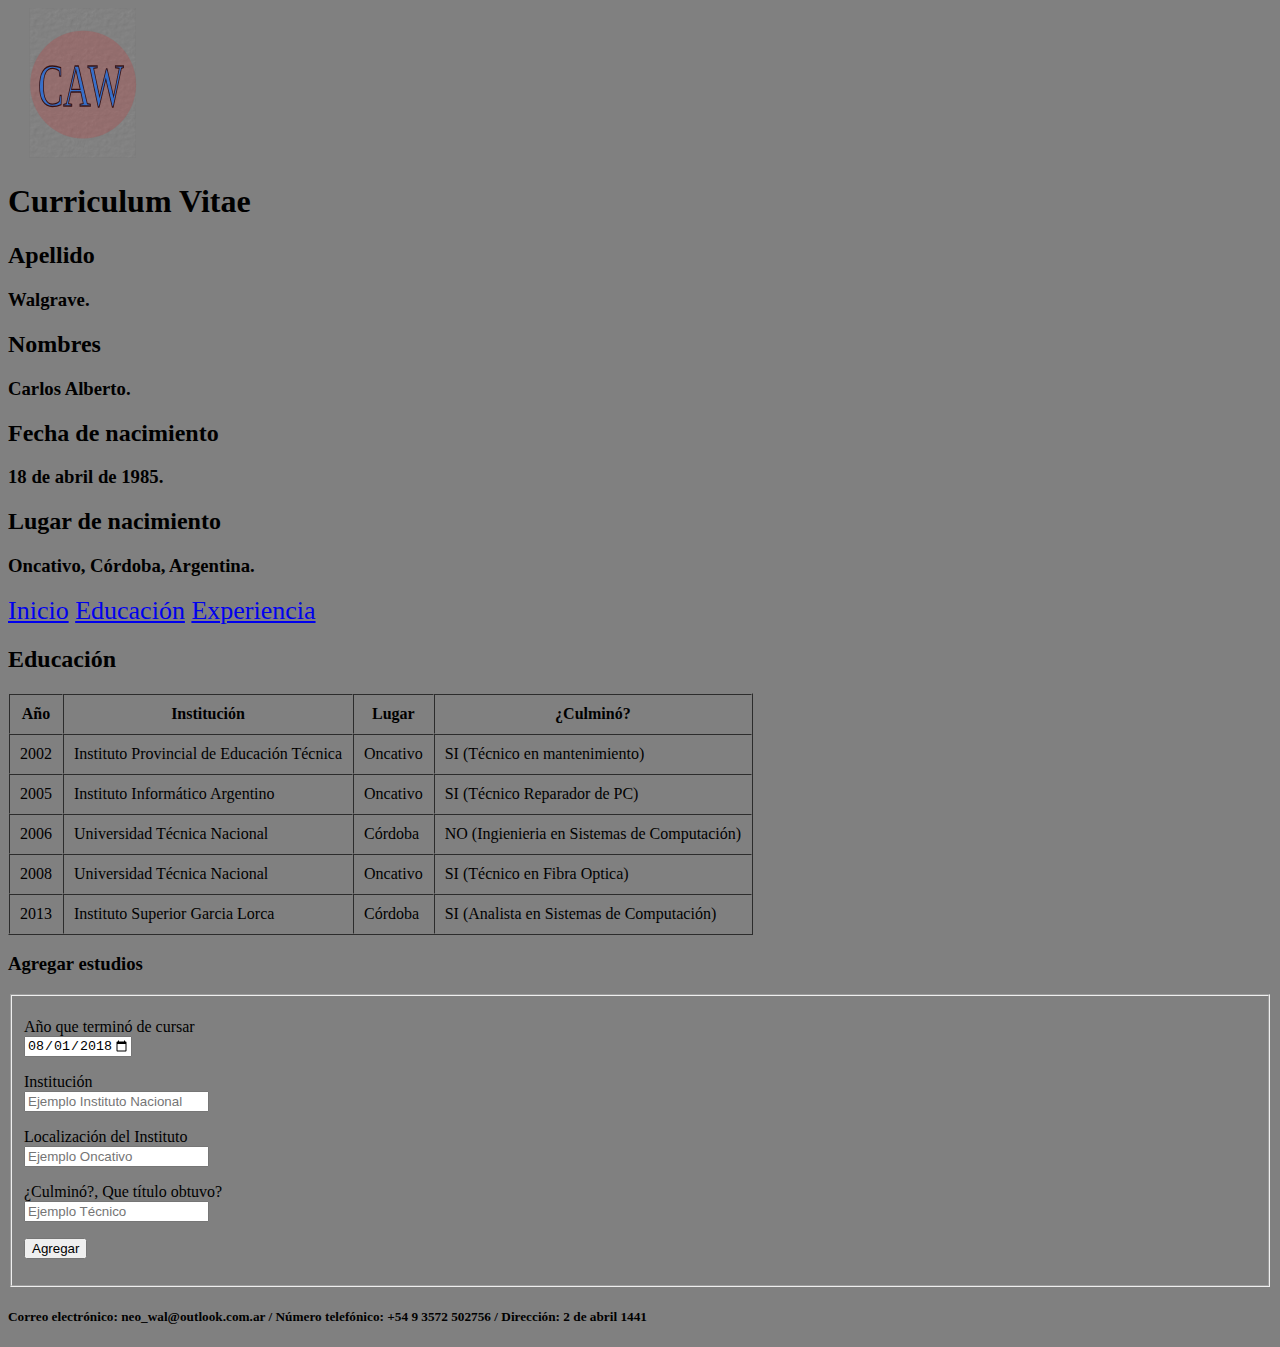
==== commit f8ba9d6a: "Agregar estilos" ====
--- a/educacion.html
+++ b/educacion.html
@@ -6,11 +6,13 @@
 	<meta name="viewport" content="width=device=width, user=scalable=no">
 	<meta name="author" content="Whentemil">
 	<title>Resumen Curricular</title>
+	<link rel="stylesheet" href="css/estilos.css">
 </head>
 
 <body>
 	
-	<svg width="150" height="150" viewBox="0 0 744 1052">
+	<section id="Encabezado">
+		<svg width="150" height="150" viewBox="0 0 744 1052">
 		<defs id="defs4">
 			<pattern inkscape:collect="always" xlink:href="#oldpaint_bitmap" id="pattern5862" patternTransform="matrix(1.0000036,0,0,0.99458252,807.43014,75.8715)"/>
 			<pattern id="oldpaint_bitmap" inkscape:stockid="Old paint (bitmap)" height="256" width="256" patternUnits="userSpaceOnUse" inkscape:collect="always">
@@ -46,11 +48,11 @@
 			</a>
 		<ellipse style="opacity:0.15;fill:#ff0000;fill-opacity:0.96845422;fill-rule:evenodd;stroke:#9c0000;stroke-width:1.115;stroke-linecap:round;stroke-linejoin:round;stroke-miterlimit:4;stroke-dasharray:none;stroke-dashoffset:0;stroke-opacity:1" id="path5914" cx="372.85709" cy="537.2193" rx="371.37131" ry="378.51413"/>
 		</g>
-	</svg>
+		</svg>
 	
-	<header>
-		<h1>Curriculum Vitae</h1>
-	</header>
+		<header>
+			<h1>Curriculum Vitae</h1>
+		</header>
 	
 		<h2>Apellido</h2>
 			<h3>Walgrave.</h3>
@@ -60,10 +62,13 @@
 			<h3>18 de abril de 1985.</h3>
 		<h2>Lugar de nacimiento</h2>
 			<h3>Oncativo, Córdoba, Argentina.</h3>
-
+	</section>
+	
+	<section id="Indice">
 		<a href="index.html">Inicio</a>
 		<a href="educacion.html">Educación</a>
 		<a href="experiencia.html">Experiencia</a>
+	</section>
 		
 		<h2>Educación</h2>
 		<table border="1" cellpadding="10" cellspacing="0">
--- a/css/estilos.css
+++ b/css/estilos.css
@@ -0,0 +1,42 @@
+body
+	{
+		background-color: gray;	
+	}
+
+footer
+	{
+		margin-top: 20px;
+	}
+
+image
+	{
+		border-radius: 30px;
+	}
+
+#Indice
+	{
+		font-family: Broadway;
+  		font-size: 26px;
+	}
+
+#Contenedor
+	{
+  		font-family: helvetica;
+  		font-size: 16px;
+	}
+
+#Encabezado
+	{
+  		display: block;
+  		margin: 0 auto;
+	}
+
+.itemIndice
+	{
+  		list-style-type: upper-roman;
+	}
+
+.enlace
+	{
+  		color: red;
+	}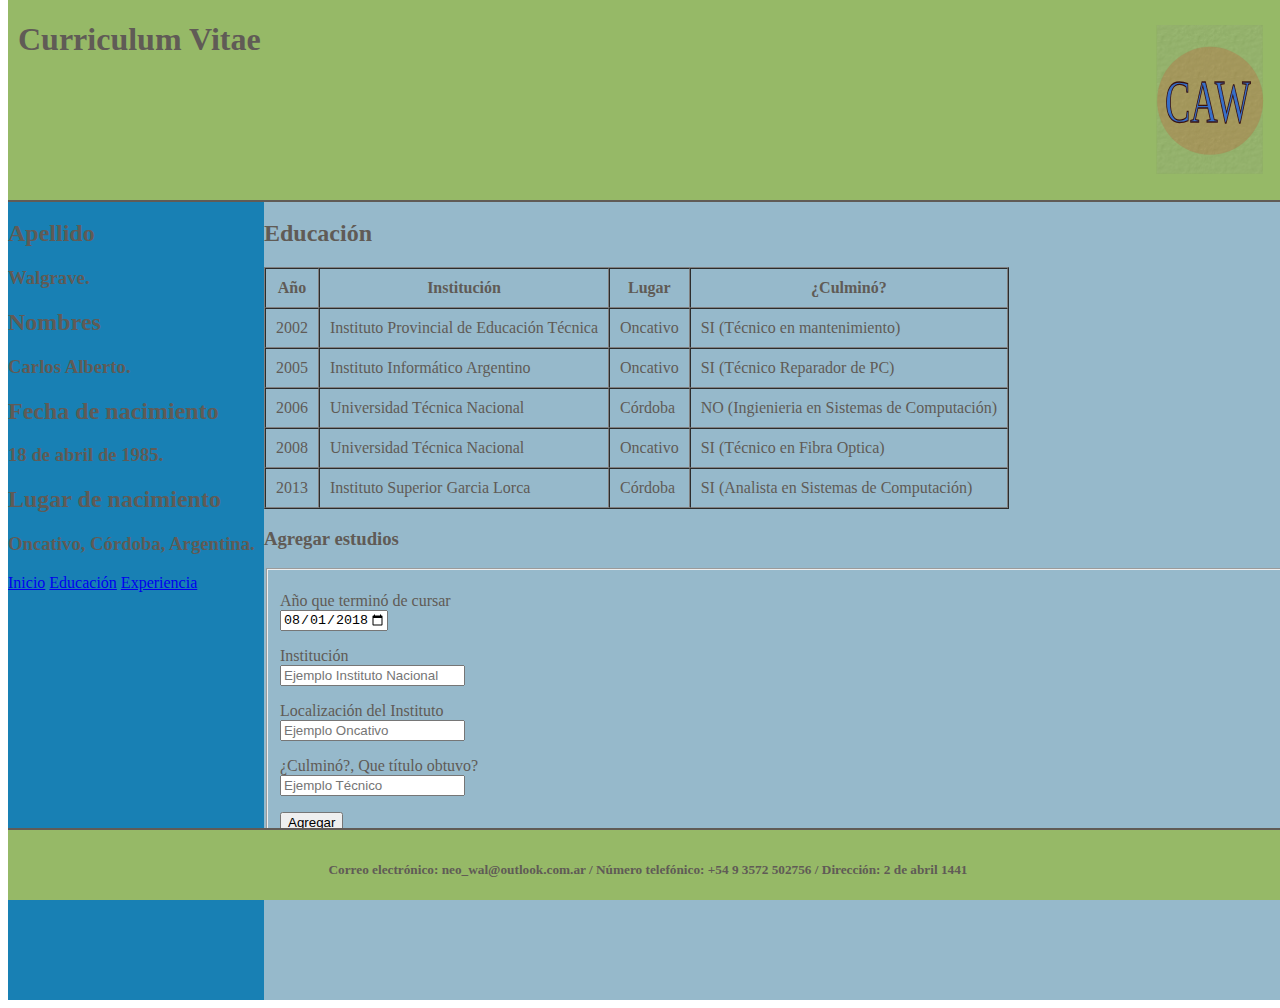
==== commit 02cf200f: "Agregar estilos" ====
--- a/educacion.html
+++ b/educacion.html
@@ -11,9 +11,11 @@
 
 <body>
 	
-	<section id="Encabezado">
-		<svg width="150" height="150" viewBox="0 0 744 1052">
-		<defs id="defs4">
+	<header>
+
+		<h1>
+			<svg width="150" height="150" viewBox="0 0 744 1052">
+			<defs id="defs4">
 			<pattern inkscape:collect="always" xlink:href="#oldpaint_bitmap" id="pattern5862" patternTransform="matrix(1.0000036,0,0,0.99458252,807.43014,75.8715)"/>
 			<pattern id="oldpaint_bitmap" inkscape:stockid="Old paint (bitmap)" height="256" width="256" patternUnits="userSpaceOnUse" inkscape:collect="always">
 			<image xlink:href="[data-uri] FhYaHSUfGhsjHBYWICwgIyYnKSopGR8tMC0oMCUoKSj/wAALCAEEAQQBAREA/8QAGwAAAwEBAQEB AAAAAAAAAAAAAwQFBgIBAAf/xABFEAACAQMDAwIEBAMECQMEAgMBAgMEERIABSETIjEyQQYUQlEj UmFicXKBFTOCkiSRoaKxssLi8AfB0jRD0eFT8kRj8f/aAAgBAQAAPwAHxP8AHoj3Stg22ppkE0xa OUi/AZVGKg+wX+XXm1ztWK9TOJ3PSK0zu3UfIyqclJUY8D2/4aYqOjTx1LAO2KYqq93VYsqtzziA v/LphJkaljeF1jWKNb1U0JXpp3N2XUkXVfZTdu7tVdE2ulFaRX0dAKhknkAqqollEhVhkqA+oK1r ux/pzpTdKcQyrT7nHEkFshDFZUUZAgsp55tkWfu0eohnZUiSfNnxRYort3A2842C348+r1d2kIZn /GFBUMYIwGaVmDY25PJCgfYef97Wjop5mZ3qKhUZVVar5OVal3tGpEeJUDEIFHkAn/YGPd4IYJ62 SWuapZwskjVSwwURC3BZizZyk+BzbHLEHtMuXd0/sxIIJdrWmcNI46zBljyEeCynHNsR6sX1N3Kn 3Xeq6OmQrSUcK5rHTztFJM5GFmIY2De+IyPjwvO+2Cg3Hbdvp13GXdJKinp8aZKOOO8EAexN/CEB gSTdrL7tyybz1bbVg0lZUmNY+mqTlgJiI1Uohdh2BgMrXDOG/INKvve7R1RkZKqUxkRK8EvSjo4l ukZiikVmuFYEFwQZGjYgY2BIt6q6vcI5d0maQRsY4qfqdPpRXsqXDFmuGxZibsddNsdNWtQstTuA VoVaSVy2KqL2sotc8/8AHUP4m2yeerSSeveaRI1YxMpQRek4EkW4Dc/u1Qp4ejRTyzSsGlhCnyzE FwT5va/8efOpdVITPURUrOOrirMy42jDKRb3Hp50zSVK0hhmrYFm6ZzZApVVAN7WHPJP6fu1fp93 keGoy6LwI7TPLIRFyVEeKqcQBcqotb/VlrO7z1YqGkerq4Iqd52Z4KXJil1ZgXZbgyFT2rfjLLQq QUlJuMhpaaSJ40z6vTVpMrtkRza/2OkNzh3GrWKqhr2g23bmjQytF1SkaJJYqp/mb/F3edU953/d auo2fatqiano6YANPIvTlq2urEgEm3evtp+iq0X4geNVu0aux6TBRigUcf101V1rIqRLLBHwzFVb IqoPB5N+ba726qdaSWUyqrxocpJrrHHfKxYnEEk+By3+LT0kc9SsCK4kphEykpdTJ3Lb9FUqeOfv qZ8QwyzK3RamtF3lscSWI4Ja3Fx6R6tcfCNedtrqNdxaMlZhJJLOxUpfG/8AE2y/+WpW8f8AqJT0 W8Vy04hlikmZlYOqCwOIsCf2+3GsBsm1Csq23WVKYRAYxEdwsXX+g863VG0cNGIGnc4wssca5dzD z7g+2hCkEcjOkbSuO09STDnzcmzG1+cdU6ukRux2bGPJmZ1xDWW3avd2i3DE5fy9q6rUzSQ7Z0kl lEk+TzSJIys/LH1k3C882Oo/TFPHBNDDBlFJlhisceRy7iQt2+m/J/roywSyBKaKRpcMWDLHjxw+ RuT4txxoEkBpkphDLSs4tDDTRSLe5bjx6iMmsOfVlpXdGrKqnjpKprwUUgjwgjxXqC4y+q5Hd5u3 +HS8lLJVCGBa2rYwhVhpnMqCNbecVxT9C176NRbMjSIMKeOWU4BlKs9gL3J58/prRxbetNSZypOk s7qqs0OWLEklVUm9gD+jHEezNqxte2qRNRQmaiWOKJ9wWLH5r8ZiOnKxYrGbWJRAfpB4tbK11ZBU wxxbckse2RoT+KzTSzqSTcsOe9+7z/u6VjVI1VsXjyg7lZrDzfHIleTb+UeldXIqqWWOGFE2+mjC 5CKnWVrsSp5JNzZR99NywrO1GGlaQfL5ELCzKAQpTy5J47tCjhSprpJ52jFNJ01GdO0cdrD2Ht6S zXvpTc9yWs2/8T+7zLBUjCi1yBx9PA0La6SOqDmeVqeNf7xsTYC/aB/+NVp6N6KB+mloCenErYqW YC9muSB92OkZ66DpTxUPTkWMLGsiSFiwuAXyPPOVh/N26d3z4Y/tbbU+eoqmKkj6aUqyys0ZlkZV EjADucswAH5bd1tLbl8NTbPA8SktUSMYoosiozWIMwvyLLfkjjLVWBpZJ5EaiaakAjWJZmYxiIIG UgBVLMb3P0gdusrV9b+0dsr9/p5nqp4nGIAWPHI9MAgX8dx4LdwUaqbfQz1jVtXT0XSEdLdEyK8E jC9rjnLxc/7usvuC1lJTr0KAyzreIdMrYyWu7NK+NyL60k86xVqU0BSRWWCYRLGwkAJaxC4mwOOI Yi9lLfw4mqepFIVCmnXJWkDOy4qOeRy5LPj6sfp7dKSh5VFS0rx1EjtAis2ISONFAYL9P1c/8us5 vi00e2iVvxEJdY1V8XkEY7vftHcrfzaxA2Kp3i9XFHT9JiQmLm1r39vHnWxpKGbpATDqGIooVmxj jYC5+xaw/wC7Vrb6QKyfht3oikt+Gigt44Ay7RyxP9NGKUjCYtJLMsWThIo2VSTYC1xcgDVKWGMY yzI8sjsiKrXkzkbG3HIsBkzX8fza7lhqa2rqFiaR0jRpgsuLNjZQpZVNhfz/AC69/s+B1UdWAJFU LnKilVDEdxY2uT/4PVpqnbbJY6qWNZ62OPsEzrYSkstzYknH9txqbuRhNO9DttNPRKUyuuJmlyDA RmyjHIG9stK0cdFt9CpnVhGitEInkZ41FlPt/HRNulmrYIcaBY4smUY5KGtcm54Fvdv5daLbtvqa aleaZmpI3jX8d1WJeeQ3uSQq3A0hd9x+II6aldpqhhGsmLgdIFbu7AlgpCt5bx+XTW/GiWasgihB lJKpTxVIljRgOkgCgWNr2Nx5v6u7WZanljipoZJn7ZGYryoYjkDi3jXKwiRphI0UsQUXZ1xZlLKB Yk3A1oaaSBpGdJMVMiqS7FQyjFAF7iSD/DXVbVSUMbPVPBTLIBiqozEsVxHDE3azKeTrK1G51NdU TBzLHCwjkK9TEKAqgKo5v6PvqhtNJFW1FNCqriBkV/13vf3/AKat116KlRDJ8uJJSSyScrcWTk2G RbLwdKSS0tVU7bS0MVTIIpVMYijFmJ4HccrlvPP0/wC7oNp3bb46g0dHB1YKIK0lXUsqoS2IEuJA GP5RbJjqdvfxVV1tTOu1VU7VZkRhUzlkCAPa0aji/nyP4AajRV0xkqZYZbPKD01VUZjGCbDnwDdi Tp8yhY2hmqY+rNEZZnRwvAWxyI9X0gAX/m0lJUwRn5ukMz1MkGMctV2iKNWsWxsTb02XjXNXu9S0 ktEtYGScMXRV6YLAcE2AHC8C/jXe3B6mukpqB6GmlqOnMJJYWkzY2YxIigZAN5t5x599U/lNxoxu O/U7FNvEIjiLQLFPUTSEggNHiQ7MQubk4j9bjS1fC1KJqFnYGGbGdYVRY1AbKxYMTZWxVV57u486 W3SV/llGMETF5IgGbI4kDI8n2trHboqVEmMiPUzufw0Ve5lP1ZGyqNcRUNeUCJJOOmAhWJWKqbDg EDn+vP31So9vsqrjCt24x7Qo8nu/X31WihEfQFL+K3T9Sv5JVu0mxAHauV/p/m05HD08FaNqjB8T K3b1GCk2X08A8lr68nFDHWrJMiFnjKRmnjVpXQsPexAF/wBf5dAMNXUGTE1MVNiFCxKy3kAt6uf8 uqOz7Sa6ZotynqRBAWkmLxvKATkOUHHn/EdLwE1STPTz0kUEEuKy1CpD4NsymX2W/N9TtwoCdzcz VKzs0eQMSupIPIPIFhbnQKcGnpGENOsTQtiuPacjyWucv9f7tXtjpZTuqVddWxwU6xKmNTMAY1GI dEBtYsfqAy0/utfGJENPSTzqxNQW7VVme3cWKliD2j2/LlpDY9wennlrZo4o6mISRwpksSxg3Lv4 PddrCw++WvqPcStLLFSUsOMictN1HkeMdxOeQLEtkST+i/zT50LxUzNTQBSyhVSM3yDMTYX9w2vK TBalpY42Ldrq3Rx5PNzcG/dlbnLTDEpnFM0p/EjZ2deWAF8TewsD/wAus1XTxVe6JKkcQSJMSzY+ kepvAH/bpqgpTPVqJsrOnVkWJsmN/wCA4JHaLjWupPwaNEhpJ3dieo7U/TV78dpsGZRdeNCqFhp6 qJxAvzMcTXl6Z/CJ8G4Niw8ADxpCr3Y1UiJ/a8kcUU3McbPJPIojZSqpwFuO32Xu0xUzfOzS7coS mokdWaJ16jYxxWTMgWJA8KvA/a2p8u60FDKxNdGJ5EKos57gt2sAecf6a72OvgEs7RIK1kjFMqxB YY1Ue5ZgTbj9G1Sjc1lUlMkz9aciDqQqVWI3OT8DnzZf8OpHxAqNX08cMimk6MfTixWFFjN0sSSc iGX9e7QoqFBX/wClVPVnZpHcRKWZiBdVBAYLf2Xn9dU9j25VVHqHWkWeGokqpmVb9LFVEaknJuA4 sp5ZrHjVSeh216yk24Q7ghoSkMPWneRuoseUcapGAVsLhlRf9Xq0CojfdN6To0NSEmqDJMWspka6 +3ABF2Xg2/dfUf4k+Xi2l9xVxI8tW6xrGqspF7ZC3GN8ufTrEwSVNfVKyu7UcChL4fhsw4LM38Tx bV2l25xF2lY1vwsUWQ/1/fWjpl3ZqV/7N2B5pJ1YRBzdFJKqGYBSxA8Y3x1V234W3linz0SwtTq7 NVVEIURgoXxVcnsbkG2C2VR6jqzJtAiqF66tU0lOnUK4KuZIxtibZXstgT+4tqPue6UNDuEkK0vU kjdmkaVVUKQvf+Girx9N2POPGm9pqqipzmkl/s4SOrdWLukCBjaJe4BQTyQo+rTm7Vxhqa6kjWZu xaeOnSrWmsCFFsm8ZeO2zHH2vrK1U9Rt+1qKM0NI5GUlRFMkxRcu1AQSSxIW9u46zJQSVbVFXVQp IxzkknkLSP6mY91x+460+ywbdDQTGpdu0rKzYlFRSFtioJJNsvtpvdvibaoDLDT1cxeKQRkLBJ01 JVSWAFhb9f5tZ3ct0j3NMgap/szRMpuMRcAnzxqvtEVNSyT3qamMP3YRNizrxZV4tyrW/N/LrzcN 6pKWSQErFFTRsxVWWMM5+5sxYAM1l4/l1lI95WZJaoPNJFTqekgkK5Nja/cwF/pGmYd0rJJVdqW7 pIzBlkZQLcBR7WGl6h+pNM8ioiYtnizMeObedCoaT5hXLRvKyti3bwv2XjjxrY0iGNUHyjCCNGZ1 RXXKwspJFuB9vfSAqk+WwmrZaV5ILGn63quczkSCAPTbnXW39dgiNPmseKAJIFVluBwx5F/+rLRK WrkAS2IxBcGDFmkk9sL8kLft/doM1VLS7fXzYyZxhgVaRm6bHLl3HF7fSNTdv22Z6dKgr15poTK8 i/h4258kqB6l1f2rYEC0UNWhTIM7YUrTYyYr4APdYZMe23jJu7HQYtyRZKioG2VMcDY9BmkU3jBU lzdbu5xWyjFe46mbnQ9OnXdKyZY1p1ipYKeQLJJKASTJ+GFFgW5YWW/aPGOnY1nG1zVccsBnICGO JbIwfjpMwFze/d3BcVx8tp+OSUS1sXVoa2eQNAnRqliXhislrnqW9IFu391tTpWdd0Xc6eCUxgKB H1GT5hrkluzgD7k/T+b3v1NXU7f8I7luMuzmmMVOIRizNwCQFjuAQzFgPTfg+nltY+kb+1NpoqBI J0TgmmXsyZTkFY2a3POIGpU20kblRw7tK8tUb4bdT5OaeO18mNiA2PcAQW+yjW1oI6wwdSPaJAkh yW6xNx4HrUkeLWvbXUHxWW29Bs1TPQksqXjpSuUUbMoYuwtGLtcW7j7eDpBd4WsJaq3GatRTjFFH IrBADZcEv7njgfTryXc66bcEp82EojxeOWRfU5UEnm9yP939NfHbnhpFMmEpa84blRI12C3/AMIe 31aLs277ks8SAXkjdmLNdTESLFRa/OPB44/No+6zTVNXGHj/ABDKkuS/Txj4NzwPv5/NrKVNFTbe z1NdVVNdUKpslMqrBGxZhiW+prN7Dhddxh1oFMtIHdbpGanvHc1+IgGUWXMk39Xn091laapjp6am 6VLI7u8UitD3TkqMbeLcY2GP1d2k62nE9QwWogktJk2LcKx92s1vb020xQ7cFhh/vQruzNKvbxlx 5/jrytaaKfGk6sLy+nBgrBVJseLWNiwvfUaDbKuZmMlFKU7nyZ2frdv3P030JqbdqekURQS9Ry6G ThkU+6hR9tMNHNCtPR0m0SyM4KvJM5Qstr3OOXgf4RpqHYpnp5mrInp2jjDuWnbBLjglbeTbtHLa 72yBGppMaeyL+K8jSFjl9KsoAsSdaaQGFX/0ZIvw1YBpC3cQypkCByfa51KpVipql2nR6mrf8Kz5 dOM38tzc8jT0qz1ETSzLA0EhaBpWp1DS3HKqgI4/+Pd9Ohw08lTVVGVQ8kEUSw4xR4xl+0dIEC72 CuTjZfP06PJBDXQSUUM/yVP1WkMzLkQqepuDZeMlFr/t1V2vbIU2VaqSrRkM6iHpUjjpISGu1/yq bC/q9VtKLvKbxWNFTRr0Zcoj89kvX7lJbJblhza1xf8AXU74wrKZqmDb49waWVWEdbNtkalAzgjp 9tryY4Y2OK42xOhy7dTdCOqC7hVIQwZS7N16kMqlRYYlUAZwATzkWxAA0tTlGEU8NQlVDZrCPFZJ VyYhcsSRwqjye5uNaOJPlqWWCmNNBWVUkkbzpCzSWKKzhXUnFfo4+/u2rm1RUdDt0dVXNBQ00UgR meVVUqvUAW7GxJIvYH/gdY/dt8pviH4erUqJpttiFalVnUPaOOMZLeRlDMPo9QB+2odDuNF/ZfU2 6Rm6d4oZVRk/TJRjfweLf5tAh3KCCrWOOGnoaRB0o6eJsjywyZrZWJy5/l1oot72mup4ZGSOONFM UQdZI7opIBAA8GxOoQpaXdJnLVbCkhJaSaSmV4EbG6jIlQWNu0Kfp05um0Q7b1ZKqBKdm7EFVUB5 bcKWVBkL39h4/N264iqHhq6aOgpKehpkRlJijYl2/MQVUG17KLFfqbVCumaplWpjqWM0rtCmTcIi ItmVeCvlu7QNk22KpMEWOcUspRQrMpdVFz4Pbe6+/q0Xc6mNt/ltJK7pKqNjIuOQFgBf7fr+XUj4 mlpF3WOWpr44Wp1KBIlLlYyzMFVEU5Hhjfj+bWfpqoVdVNWsj1c8r8z1naVS5Y5dxHjwirxrZ7ei x0jFYIjMwZBLN3KpyXIqgFyx7vOjTZvlR0VEs0rdistmGQXusTawv28DnRTuoh23KaCR5yV6aRd/ krYlrMST4Fu0fubUvda6oapSKJkE7yHKPutHduWueS1j7jjXbGujhkEbdSrl7P7tmxBvwotYDldf V9HV0uxUles0MdPFeDLI2ic3Njf6iOcRo0EG8V1VQUdFI3VlZDNUOPwwqtfHz4/TRviOeq2Su3ik NXV7hVRiVY4IlijfqNAQspfE8jLxx3fw018GRLtvw5tzbzY7irq5gHoU9L1EH7E+/wCXXtPHHVU7 2iYMvRdpGZcjMxAAVTcAgNx9X1dumKLaKZWzfGFI+4xsotkGDZMR6mN/SPa3d+ZquhpqlW6MUU0M cuLM/aAtwxu3Av8AmseAuOlJ4Werd2eMuzyLHZVBUSN9CX4Bx4/TUyqYwwfLwRU2C45lLt5W/cT5 8e35sdE3maqnoo6WFJJC3PdM3m18bAgM5IW//wAV1n9vqZzTzRSU+fUxwijYKMRlw1rfh3PPi+uq iNY6PcTJQu00r4xvmpLE3+oKuNvbH8y92nKGoq3pJNupNpl3UqrRdZZZQ3eB6QVNhxy3v3epdLru KQVQot42QbZPTylZhRq00cCspxXF1tx23ub5e49nq2um3CXaaSinqdq28xzhYkhZZKq7EEtitjcM w9S++k/iiurN23tqmoml3KKASQ0sc8n4cTSouTL0lGajFWt45twL64mpg1OtPJCZpe1xDIxtkW9Q jA488an7vBVq1PAlI0zgu8q4rgDfLFVLHm/b3W19tlEzSZVTQ5r3BYmyuXClbkEfzHT/AM3SmSTp 7jWKMv8A7FG0qngfUox8WHHHGiR1wp46KNJqiBwWmAFUXhiJWxCKEtcgkXHcdEWOMTpPHGqMelDL IsbKsgAsFcm9z2rwqfVpjdKxzPC79Wadx2riFGJa5bAA8AFeONMSNLJQIcIollkZVzbJsSBkxufb +GiSQNt8qSsvVlcdRWxPjwOTawGOpJopYjLVo0Xy6ysqvKwhTI3IUEsp5DN7HULfZqlduqRY01LO QR04wvUXLENcKTj6rL7/AK662mhZoVdoIaan6mV3XuYn+Puba223rTqGlnXpJmEOU1skyN+QCLdq /wDTlqh00weZo4MQccpbqO4L4uL/AP8AXXtJOKeVIYKmGOaXpsekxYpEFJNiR2ABvPn+U6h1rJLU x1TPi7nHqN2jHM2xA55v4Hdp3YJCKyprnrZ0paeGQqZajI5hW9+eSceB/wBOoO7S1e4/Dm2UVTUT GmgmWfF3IUWy8KSAAOoPb27tbv4QYbXX0cc7steYWAdpQ0cZ5AzIsABa5/7tZuklXcNxm3VfmatK iVVkZlRWayhe0C4HaW/3tXZZaSeiQRJ0YZ41jLZL1OVF+611H/g1xTTNVSIlNFCkTGNUCr01TI2x Xk25Nz7n30rQzhqiCJWggH4jTY2k9Tta/uPSvb/+9L1TNUx/LLMsca3Xru2K4qbsY1JtwC3dprbz QGd6mokEVOLyKXLGVwLgBVAJyICgePzayqVsUk9OejdjLkFdg2LY2W7MCBbySfy6oLJNNQP0ZIhT U6xRtHEuSyyNk13fgtbBO30/TpGRJ1FTI07dYusRkVsR1GyIUcDnENZR+XTckEa1FMZY6qd3UU8c TX5XHMtIwHJ7luoUt6ctcLNUSr0Krc4kQK0gpaYNI4ftwy6ZsuK91i2WpjUcUzB9vwgRAPxJQqmM HK7RxgnEuR7k/wC9qzBSlmkgSmaTPFMqmRWGIBAXwPqN+O3+fQJYQa1iJJql4sYZpPnTMtwMjz9u OcTiccfTo4if5h3gxDoW6hTvItkLex/XzoMVHRytXmuraSixhkcGskKxLGPVewJF/sBc+nUytqEr toiqaaXcJKWYxUrxwARLKSGlVnaRuBktjGFN1Umxvqvte7Cgo0iWr3amy/EMVHukscSk+yhEsf4+ TrqoomgaGkhwWsMQlqFWYK2RuFVbDgk+b+F+nu0OSkZq6OOdvm6jqsvTyLXlJ5FvPq8+NKy7bPVb hDDSlqlGLI/SXCO4KKQWAI8D+mtZ8N/Dq1tRI1bPGztKzsqN2qy5G2R548cduo/xfuFLWVsZoXl6 Cp0UKktmq8Z3P+z9uptFRRTRk1SU8aw44hcmc/Sy5krivbyf26S3+kpoKqKOjqDK8c7LaBUUNjwG a6e5/X0/u1o9u2nJafrSrCM2SSd7LgQFIUWNz5/zfy46dhhlqliqYauONZJQqyyzC/VbgIqx3IHN zqnTUklTOiUHzdTIsoXrsD22FiVU2IscVF7fy6k1JmeslWq+eKSutslyGIbK1ziW4/UaVrqeCNWi at6Uz2aZGhIaniViAp5usjem1uNVKepp9j+G+q1GlTX1E8lLTUxVmMCoDyFGJuSefHnH31jAvXWn RurJPIQgiiXI+SeL/dsvUdfoHxdJTbfS7CklPEXelZS0TXhhMciuiBQ1yfVdh5IUkjIaBWl4vh+j jWmqYmqgskpxXDIm6qAAcSRyTe/5vzaiV5iTcYad2zQY/hxNzKQO7kelR+Y/00WKtmMFCYREjx1D M2CnFGRQcFFzc3830HaQ9NFVrRRiRYYmklnYXsTxkTzaxk0EzlpaaCGHrTuMpZOoLiMFvTcWBIDH /FrmGQQQymOPtaBkCrIX8NbEMMcuMl1JqITSU6szYLF3fhd2TWsVXn76twOnyL1ENM03SeNsm8M3 cLCw/wB4nUeSMTN0ZJkixZcFVmuzFbdoHLNz9tPVULU79BUeFGy+YVZCJGXJSUdu4jgcjlRlz3ao rCm27fTlaZTKkSu18lWMGzc/Uz38LxZV11SVEa7hFUzMqWDOmEar1GxUIipGeBcr6iWPP7sgVFbX 9VRNPUVbOjRxrMwxDlGBOJOPacXvb1dvaONJUNaHi6C7hEt6dA9RMC6M1lLhSLs1sfC2vkq4ga9r pZI0pqmT5sU/b0Vd1WOS4Uk9ME37m45Pbjo1B13VKiCKSGYwswqXuwaUMxLNZW45sFvxjzpEUrTV sk4mG6vKWqMEu0jsTcksfvl7Dj3+ldH3Btp2kwQbp1BWNEJJFiRJLEk8HtNjx444txqpBU1Kb4/9 ouIX+Xa6xlpArFmtix5bz6iMjr11WGJgjRukRZ1Kxls8j/AeLKLf4m9WOlYqWPqUavVtFFSYsqLG Fjyv5+1uNVK7eYqamWn2mrkC2Zp6l1VWm4a4B8Kot/8A91k6uYRsrqzYrCyRtEyqWY8m2X0jt01s VctJFVGSGCFmQoCFMksgJVcUsQATlyx9r20zNRVm41s1TMzyTRgU0dPkqlbMQg4VRew9v+nVJqKm hWmgkemmftURov8A9w5D1cG9/t9Pdr6Sd4ZYolRknONTGYV7VJDBXsBYksG5OjQVph2WomdC9RNH lHkq2Aub2Ui1/tqYGlh3JVgqWSdHWQdJshG2BLMfa6jwvtlogn6NdUxUs3UqZKgzwtEySyQKcjkR z3dyj3x/j6RrVZbKsZXCKNM2jdeZS3Cg8c8M3/NqZBIfmFfJzhHiuXjIcBjp3ZK6prfh/cd6+INz q5p9wrpo6OnyIxWOA9ThiFCjg2sRxwvLX5lr5a2PbzIuMkdP00iVi0mLM3qHIF1VT4H5tI/EO4QN 8SSJ05Ghp4lhKxL2sVSxtYrkCf150WkmDCARxyv8uZJ5pG7Ryouq2PF7c2t6v264+J913XcPhGh+ HqSekpaAVHzNYQVWScgq0aKfAAYFiSL2VB4BupQyCo6xkml664KvdmbfmP2Atqz0IFpqqZslhhXp rIzNeNTkT9vzaQ316tegAsULf/ai+odrkefF8uW1Xi22aTrCtkeCOPpqscrZNe1wxUXsTZv83bpe kp6pKiHGmaGKAh5Or2yMSzFUAFyCVX3GqVFtjyTpBEBHTq6hY6buDMW7FUmwucW7vyqT4ybSe4bn G0mEKXVckKjGW3dbK/jkjz6jpBtyRW26JZJC0fU6zd0cjN9lvcgW4/8A665jlE61dZN0E6hxiV2L yMzsSVS5vY+MrYjLVCqan/sevdauKSYDESNCML5LZU4U42y/aOPOpNMkk1XTVjUqGVFVU9TGXm3C hQ3ACqBwuq8VVSCBRVIsspKs6oobpxBgbk+F82tx7Kq60dLXOmz08u27exkqHjjmlYqoZTc2D4sb Fio5Hp/KNYj4mqdwSvQVDGKbAlkilcqCXY8NcFv5jyda34lg6cqJRRJ8uadcX7owVViFxUscU48c c/VqXX4QxrFUCrrHuyhUkxUWxIRSQfY92I/xaRmmnp44S0UFI3SVoI/rNhYY5kD1NctpiO8NNn83 3M8bsysMje5xPq9/puO31erRaen26KoeeeJauWAYgOco73t5sb888HQaajpamuaVRHTUnSZpmlVl j5HNjc+ben/p01W1UFNTyUW0U8gp6hI2knkmVZJz2nG/slmyxB/ifYB+bKVtM6wUxWBWxwbHgYsL 2Pj+nP8Ah0Og22aWOWuYKkglEYaa+LKqi17eAF+3/FtOSbhhTKk0kUUAi6LfhtjbJrOb/cYgfzaj 1VMERqgdKStqy0YWWTCSOMR93A9NwVvx6W++u62um2wQ1MMkRqFsiZSNeQm7XshF/Uzc6XodtrxE iT1KTO/cFUYoFXIklcvb/wA/Lr5jRUixR9WaarlUyyFVK9KM2I7iLXIbi3/x17uG9St8NbbQ7V8z EiPNDMYjEsKLkLKGsS472YkXUtcFmZRbqgVGhmM7wSJDg0qyyNeRQGvc3Pkt6v8ADqdubPNvVY80 yysnbJ8q2UQsthGp57QOLDRGhiWBZZpUyfFFVl+/n20xDSvUVeCyyzNc5LAqsVB4+oEDjtvY21W+ JKAbbBttIqUdBLMtzDUyNJ0lK4hrlSBaynm7NllxoUtNEadElkgqWktUmSNsVRRxgvcbnJrk+nG3 q50tI9R//i1MUMlRP15WVmeRr3t3XJN9X6datZaiprJwkyxyTstPkrJftQZfmN1Hn6tCodggp5fl JqyNWULUVHd1X6gAtwGsSXZrZG3b6sddHbP7UaprCz19PBG7JLKESmp8kKSSNZm6rWuqgA8Na1tR qxkgM609PG6NKlmTsjjUFcViChWNvH/br7b9orK6scRbdJGDCUOPcwY848lQvn0gfmY6u7b8PRiO nSRYDfFZWWNu0lZAoNrm9sfT3ePTqnV7PSrHPHWzbfCpLNPJK+Jtj2ArzcrfIKBiuP1N3CO+3T/K rPBEYFWnXNUspXJmIBI5AsV7ff8AbjpOWlghmpoFjWRZJWKQs2IxRQt/2rd7/wCHV3aa2CeuoKar ippIYz1JCubKqJlew+xVLX59XGg/EVJTrVQCKmikhEIEbMXjUoCQMV6oxXjx/HSe7zRT1tOtXIqN JGrDtP4l2LIqg8m2PsPTpz4joKeOkhqJ6ppCSxijQh8I0sJGIB4BK289366zjUoWoravJYwsQfrV LKxVSLr7ebLwo8ac22qwXNJI46g5YyspaQXDXZUJtxf/AMx0SapqExhgxZnQI0kvb555Pd4HHFr6 mVtbLBRtGy9S6yL1YMbMBw1ifPP646NSyxdXbkqOreKBp5u7PEHFQC3PsE0nUV87mmpoaSOJMsCe j+JLypB9/Zv66eklDU1RLjEuMkcyt0wp+w5t7+fy5ajV1dW/OSGLCSdVHdgzGNfazA8Du40ascvG rVSuWHaWTFCzEHC1rHk4+f8Am19GqKYXaNcpYSq+phEo+ngebcnnLu/dqlJCJJZA05iVe1m4VSSv cwI4sL257RqfU0adRaaSX/R75ssV2W2WIxubk+pRfuPq05VxxTUVbSRoqU4mjp6KKL9G75GceprN jf8AKvDLqrL8G7VU/C0YNSQJG+ZSLpZSSAvgpklJ4AvkVGvdy+H9upNwh2LYNujmpqRY0aoyb/SC xtI7sDYKC1yB5Pk6RrtoB3FmjqHgpaFso4oo1bqEdo8+PH/mOuFpoaSDBXfGNI5DjZspCik8kebj +mkqsUzV1TJJUxCoUrIWaRW/EK5Ljk3ewuqn93ldNSOi0S088vy6u7NGUUSySKV5Y2tI12yAvZdc lCFpkpaaeTuZWadsnN2uWZU5tZF7QePfVmpheWVqxWfFR2xouKoxZU5vwDYf/jWWahlnqpPl1gIH 0uw6a/8A+57lupIf3eNJV0SsqxVldLKzOzsvqTLGwspIHA7v8t9HoIMQWE/TnlX6ZCvTUfUzcCwt c/bWup2oNu21ehU2eWFVZmYqCxyNgSCzElbGy6pUNZBS0svSkYst2gXpg4KFW7Zebke/AHLd3bbv bZopd2X5dGkEvbZowwdwmQXEm7EkXOX6ajtXRQTrAzlMOokjSwszM+QF7Yk/T7f92srtm8iWqnlz lMNOXh6k7C7BfuxY/uvrT7dXPDMjUuTyOVxiVRk9zglx+oOXH82ufiGvgWqgNZTPNI8IcMiGwUsx A5I8D/ZbQJ6RNl32k+Xpqmrr4yJYUeo/DSNApAVPKgFkUXOPP1+zNV8O1dXK6U1PCu9SxKyCKqAM cTlnPUYHuu2Pm12At+nm97NPtUkdLutfGEimSHATBmEZ5yZb2Fylva/8F1IgqKZVcww45CNzNVRl mbLEluDwPp8c60G+13SAqIuIjEJVkWMqoIMl/wA3gD+i6yO4VADRvM8pa2A+g/Vbi/bq1STpHRS5 /Mh5WjsqsZFjjDNYgCwsCtgt8cv82om0I8wWWbIyKc2b9xa/Nrfb1a1m4URi2mIskiRsV6auvTXt DLlj59/5tZ4Q/MQ1P96I5jmfw/Uo8D3IJ/TRdvpYNyq1puqsMskqxgt3fpcnnEDR9soDvUsc8H/0 lInBZWUYksSSp9I/j9OqdQ1NCtSySuzdVmeZ41bOyMAQDfjnjL6tIwNIlUzrPK0ixqoiiZZDcRty SRiLX0zt8BSpirGeLND0YWT+Itz+v3tpiriStkeKeWKZYomhCtJwAxysVBH7ja+vYWC5S2srIqdi jvF27QOPHmw7R+71aN0XeVmaJSzdzjLIXJOIJAHAv7anbotTIUAlUMUVuy3qtb2/jzzpCipY4Zml Y4MuKMzqLtyvagNy3C+TZdM7dROu49Wr4ZpDIZWtkpGWNibm5ZvazaZqqmVp2iViKaRWYxJI6x/e zuO6Txz3fw1K3aYS0MsTIchJKKiVnWHqZDAKMcjYD9TbL82vEpxRwwxTdDJv7xY8u4hRfFbEWt9v 5V0Kijjel6sMcSsTnJUy5IsSluePb7e7HVPbGin26snmqY4tvhjyTBXV2bIKp7xfye1T9X06Vlro IYIJ6aOKOolkMNPSR3kxF3vJLIfJsfC/zfVjo7Sybo7y1VTLLSU6sG/DjZcnNzc2FySq+3pXHWs2 zc6XafhiStidhIHBVmZWkyIuTYE/SLW9+p57dYKo3IfNmCGmqJ/l5GZWbFljHTU2CePV5P7tZ80p SqZRTjEfjRoFxyUv2sxse093jzqtRCUUYmUVUtRURFKdUyHLDqIouVxW65FiePVYnV6v+GqMVLR1 K1shQBVtuEUSqtgQqpJIpCi9ha4+xOtO2xzbBM9bOHNbuAjaaSKAlYY4wpEAIIJzkLF2BubWubAa 4+GpzQjcq2BGR6wmWZsiOqGS5lx58yFu3IAaxtVXQS1kztSKcOmFAuqqAGQlVJ/vCFXXcEs9ZuNT VVqJN84ZJnWLt4HOIYgkKO0n6tXfikyHa9vnCzdKmTpXMmMcnliFGRvZhZrG2sNLvlI2509JSzVP zpkByhiMvTcqxClitg3GX6ZaryFafaGWjieR5EwEkis/4aMoBLHzz4/6tE+FIDVNBBM7pTtKHkbn wL8XFvY+Bp/c6qXcqqadkhghhTONIlysoVSMuSTf/m0CJDHTPFGy9qc9uJZfdiTz5+kalxyiOvQy ZBOsFboZe3n7c/f6e7T0NQtRVLT0dVDJBJJ+LD2qF5Vgtxcn6T+uqdX1FzRiHQMqtItlCnIg/wA1 jwPF20sZm+WqCsbRNKeY6ZV7VHcA7Hx6sjfXtRVH/RoVdMp5FYyMxx/pxybe+n41lZkSFLJ1cDI/ cDYDIi9vv9tc1NRBDHUyzzsEXpqEiVlZlso8sCADlf8A6dMmqigoaYLE3UMeZVvuCpt5Bt73/wDB Ippi25rB+F1wVdlf6TZiqkff1dujxSVMcbBmXqPHnJ2jJbNb39OiiOmosZZzlU9PuCNk1vPubKoB 5uedeU0MU9dCVQ9OLKYqJGZVCi4UscQTf2XWdzEm9Td1PJkS3VZvf8q/11Srpnra/wCSok60hIWV l7umbcKLg8nuvbI6cWipKdqmkq+puEnpbBmUQKvJ8j1FxwL8e/do8ibdJG0tRtUiTSFpoOvNjBAA oFkUeWCCwa45bH+PFJDQO+NKJCiZIJTDgI48DdYlF7EE+x/5de71SwLBBT0iNTxRBWPqviVb7/wX njQ9w3Oek2CExwLclVQdQ3jJW/INxcAcaylIYdy3s9PpIxMd5CWte1si5t5POiS7duE26Cs6s9Vn F1IJVVWLRqbDFV9r8D/l038O7dUzrNTvQTyoVxmlM4V0iyOan7XC8sT+3x262lV/6TbTvE5rfiZ9 wetkVCqURdI4lxHbdWGTZZksbm58m2pe9fEe6V+6CZ9whRnhid+la0jBmATkgCMM3gfxOR7tLru9 Xf5uq3MuwSNXzfFckkYDFbW4YNYW4Go+4otOrpSQt0o48A3UGLEFrtfz78f4tN0EM2ML9iRRR4tI q5GwxPDePe1hbTHx7vENE22mUyVVSkL09PSR+LDAY3Hk3t74/uvrOfBO0Tf2lTHcVsetJMsfVDAS NlZT/Etzqzu6x0n4P4HXlxyaLFTYC44HHOWPGj/DzSHcafbqUiSZslWKKRrk/uI5VR7n/Doj00NL US00herdZTDKyLJaQg3W3FrfTo0jztR7lM0dajXNPF+DgHYsL9NzcWChu4flx1nt2fIUsSyJg0jq WaQY4g2448c6o7CIEo1KiORkVnkmmjZhY43Crb38af8AlJIJVlmgo6Rosp1zXHgqO5vIH/Nl6dc0 9ODtxmrZJGWRJJFVI8LreynHzzZrMx/l0xVUctZIat62jgSNRTRJKHt1Bcjxe9l+kW/+N3c/ldkV 5KqqCusAMhiUs1za4UkWNsebfw1PpZJNwlCQpTRoHaQtNJxCpZTfAnhghUZG/wCli2pEm4Hdt6mE VXKKcDsZYTioLKpkUXtiFVcb/wC7ocMsVDLUujfiuhWFWYMApJSO9vuO8tbHXlJMFZ/QIUfrdqhu QD9yeef6Np/b1hmjvMYESWXFlyN2YBTzb9D/AOHQ5Gj+SiqJFU9EMxZlyVQAxA482AU/zayu30rb hXJOsHauTo01lxUlfa/FydXNr3aPbZ5YqPbaOur4o2nkZpitPTKQrXYC5Yj9SL/7Ndpt2MdRV7o5 FTM0YCNTySyuW7umqo14lsffk/wudU6GkjrZE3OWt6jywsyK2SjFbgWU5ZYkWsP092OjVpdJKalX rdN+52aoMZsRcKbpdQcL4rpWZWZ2lrcT2Cec4p2RheFAJsO7wP8Ad0jLUUI26GrhvUV4qDTpFNPl CJZFAAzDHJj3Xt/i7V1M2+CrWrYbotP80jJZmuxyvbsC+TxiL9o1Tqq/bqHcKibZ6YRzRR4LNBEW LMR2C4KnEEcEkXxyHbrvZK2v2tIZppKDcZGljjhFUEVVUKQqgqpxQHFsVHPTXutpf41+Ia6v3SGo qW26eR6dSWkDkDk8LYgBR7f8Sbkk3SqZpUNFSVXy0IjZpQuQkYDtX9FHv99C+JYStU1uotAZMgzR gGXEC/Nz7hvfjQau7UMP90YFEalmbLkc4gC/3x0SWu6ccMVNHPJPMvbkpvxziByPOpW1U09dWVVS V6tQYA8YVSzE3XGMW5yN2J1oYuhTTwO/TbiMyK2akXW4Rf0N1yb/AAjXm8hHq2q2jSMTy5ZL29QK oW7f1PHOI0r8P7kuztVVHRjdmGLKI8uBYg24ytbgHt0rP8Ryx10dStBU1LOvVjVe0ZFTbK32Hi/b 2+ldXoqWTdaRJKumaJCYoZHVGZiqIAVS3gd1/wDeOplXstNJVQvDTyCORcBEvkqsgstwbAf0x1ra baabbaZpKh43Yo1iymNTY37b2IXm2R/p+bStXSpM1VPDAriWn7Z2VmDszL3KpIue6y39tLT0skuY lXIPL15FaQ2ZjwrM4JAAx4/lxXSdPNLJuMBWDCO2UeF7cixGR8cDm3dj26R+Ia6vqpeooqXwxVGl OXcbWkxsthccf5V1xH15I5IcJZJYYMHxZcA2Pq5Pq5sfsvhdcQqlKscVOXo3MLZM1l6a5cLc+fuL DQ1qpKqGpal2+pmfINeSoZsrDHJ+CeAPTfT9KIYaBZvxerKeEdciyhW+oY/7NNbXN1aKtkSZB8uT DGy2dY2ZjHl4txe/n6dd7pJGsq0iZMvbH7KMScjxY/y6gJt1QdpqqmRoE68pghZ5PxJyHAKoo+kZ pf8Ab2/Vjrqk2sbDR4TOrsIPmOksoeSaQcqApZjy/GTf5fp1pKalrxS0sQvRSTU808tVLFchGAUk SB+oQTYDFUy5C8ZHRqdKSXd0giVTDTxLA0lXZriPL2u3m3jj8upu61p3WrSHbqOCaonzhp0ENzkA AG7SRx2sf95tH37aaiGSJ45dso6ClZHmmrKgH8RibMEK97YdwUDHLtVu3S23bNtDfDm1SpV0lXXz VJmgyjaqWS8xgFwWVAcsie4k4eSASAfDfw3JTRS7xXVcVTNPEiFJ5OmkaC4jUKgCiwXhUbnH+mrW 1x7W26yYVJeqknV6SOFupO5EQyJjFyuIYZcWBPTv511V7TIY6N5oJ6mepmM0are8UarcmWTxcKPT 6gF1E3KtjM6Cm2OqrY1jVeqJcRwPAH2Atz76otsdNWyULLV7gitApklckqAL2so8nm/+bUH4poZ2 rUqZ9zdpqeON+liV6PhghuPbNbr+bT+xbam1UdOk8Us1JCImaUMt1BYeskeSXa2nqtY1jYwxRx1C llODG/dwBZbXa3/71Oo4xtwioupLiMZKh2TEZFVuLi1u1be/q11NUSUm3vTUNBe8qzKzIFCKP1OR 5HbzbUqsMzRUs9QyqiyCE9Puxbue3jljf/e/msyvRhq5lhScdJc+riJGyu18ebfl7tIbhHuNdGtR DXyxUNI8UZl6Wdo1DXxB/mYcfV3a8+Nfiregdk27YqcU1JTJiZ54LNNxGSzKSPrS2P686s0fxBUb qyO1JIJZBGCzCOIIzsAyxsPsPB/L/m1bjrUqpKmR5abISrIq+omMY+OO7hf+H7svGSWeYVUzyRIg KqWbKR3Yqov7jgsdD3cUW07Ikk0scVTO6pDAkitJYA3JsCQo/iLtqHSS080zN01KBolZ2ZVHTx8Z H7nHxf0/l0xLVVMkcMsr0y9ePrqIo+nHBGXLWUG/Ix4Y93+LShrZIaqlSOTpwt39PGPkXbFeTYK2 PnQqVZZD+BJLV1zENHI2WClgG4DtdrLxc4r/ADaqCtJgaObcUkUloTTU00jKsYNkSy2QknnzbHQ1 mjUxmqkTOVWVVZlaSQrz/BQDj/5bT9FUos8wZM0TKaSWVh2/c359zqLJvG1M0ki1YnqDkyxR3btP uyrl5v4/LqRJWS1AWKjp61WJVolkDKcvBZlFhyzaJtzSUlPKlDUddQFaWVICgUAfSSqgMTxlbhfT 6tX6yStqGUIKd50KmqEMnV6pEYVY72WwVcfAxy/l19Q11Gu2y1V5CjSxrJJ/drGMT3ZE/ta330pU 7pG1DHTQz0Qgk6k0itIVYqWCkKe0MxH6P6tS9zTcN3qI6dCaSkhDSRpBLIhkbHEhgDwSG5xHPjxr f/DcFZBtsPzlVuDy0sPRp1o0jBgiBsbE+kgG9+Wsv38qSVFadrVC9ZUvEsYiVJyQJiI1UohcjsDA FrXDOG/IulH3zd452kwqZWjIjWSnkEUdHGOyPpROrNdVYEBwQZGjY2xsO4t4rKuvhfdJmZYmMUNM JOmIogbKnDEm4bFmJu3+zXNbse31cdJLJLusjGBeRIVHv7f+c6oywrO1EGlZj8vyFhZlUEAp5ck8 d2gxwJU10lRUtGKaTpqM6do48SF9h7HtLN50DdN2NdSLLKXeNJckRYwq+SPSMceBoW1wJVSdWpeS ExhkeV7nAEmwH8e7VCooDSq8kafhu+MeVlLPYHuJJtbyx0pPWQGKpFIIprWjEqSHxdQWyP8AGw/m 7dOb38LrvFCrbjQ1K06CNaUSyFozLIwUtwLFiWVQPyqO62gbl8NzbTE8ZLSVDs0SRlmUF0iDNzyM Rfkjty1Tpmeadg1E01GojWITXaNYwgYMAAMmN7/lA1latHav2/cN/ppZ6pom/Ba0cAszdMEgX49R 8/l1UWH+0YK1ZaKmp6YIuC2LSXGLBri4Um/t/LqfHJNDT0i0lMkP4mKtFjduACMj73k++mDKjNJ0 YJBTRurCXJVEjZm5JIta3j6jxpXdV+apaOnaNuyRmybJQqjHnx+lvOkIsIqhY6qRUilXlOnkFUAA nxz6vHp1T3BI8Iv9Gk/EiH9630qxBX+p/XUSn21quoxE1Q7ywKvQinKlowAvcoJxjF/qsuqEUD7h UQ0khlFMKjKGnWTGPIliWa4Ykke5s3d/h01WU1OjdCGABJb2laNmDcfREDyAfTk3q+nSH9lUauzQ lI6h51PqVpI1C2J4uV5Krw37f3aWi2WCVi1QtS88sgaaWWZ/DLzdSy+T9KrwunflxS0SrSw08TSx 4iRrKVUm2I4uWv8A+dujU9FNIVh73yGWDti0lsiL9zED+Pd/LrjcQ1PBSs240lROrLDTUcJUx9S6 jtUXztdvLFcuW4suhblNX1R6UxVqeiPRbpQtZpALX5uCfYm2X+Ht0lNTGsVIlqZjKxRlhlWRT44L AAIB7ZX/AIaNQ7QAyhUp455DgGUhpLAXLH+P6as/LCnpnLcMAz5MrYrfK38SSVAGnNikSmjanmna NOk3VaFj1DdmFvACi3tqXX1kM0UcNEjR0EUZzV7ySyqSzct57m7vOlY1SNUOLplB3KzYj1XxyJXk 2v8AlHpXVyOqleOKFE2+mjHcsVOsrFjkp5JORso++qQNIYKf5maQv0lICRMQFtdeTJ7ix/rpOtqn oY3eqkggWQDFVjZixK4+GJu2JU+dZao3Opr6iYyGojgIjkK5YgAAWUDn8n31Q2mjiqqmmiVVwVcs f9d/Pv8A01arr0dMidT5cySklopORcADk2GWWXvpWSSlqp9vpqFJ5Oi6mMJGLfbycrk+efp1oNs3 OginNJSQ9eCiCtJVTsApJsBJiQBj+UWuzanb58UVlZUyptVVUGrMgYTyllwAawCJ4A/mH8BqLHXz GSoeGbul/u1VUYtGGb7+Abtc++qEk6wwsaidCxiMk0iMLYgNfI8X+1tK5Yy54SST8Jk6s1lHHgXt yPfRZ6yVoLKcmqqjEK/arEDyx8Wt7fl0pu3zu871T1fVjG308Xy1KqYgW4ya3uWOjR0USRf398QX ZuFFw3AvrkwiDoP02eWS74t25t6vJ+3/ADaksamXepEaFpZFXJo4lyeQ4khSxYeSf6ac3GlqWoae Wefq1MgVFiQ5Mbt7AcWA/Xj317tdPNWQzvJR4xVBWWOLqYkqHXFntfz9OqlJE0VM1ZMXkRY7hYku AC4W7G62BYYhQOT9+7Uivr4ppe5li/E5mxLXW7XUMPPHAx13LIJP7RJyjhchFxZV7Ta1/PsNNUe2 1MtR2yRuyIZijZNixsFZuQB6eB/Npz+ytuVBUxVVMjRSRwyVAjxQArYjIXZrAe3nt/NpimfZGp6z 5P5yopoCsRqGRVNQ17llW9wp9IyYftW7Zakbs1KaVqLZqar2xCplIRkM8qnIiM4qMMgVv320vSR0 O20d5o3WNF6QieRnTGyn24+rXW2TTV9PCV25Y4+bYsyhrZE3JKjj6jb6daLbdvqaaleab/RYSi/i uqxR88hj5Jsq3A0kZjV1rU8chmliCzBeGKyBQSXuewANbnu0jLFWKtSHjaH8QKiviGe5xHabcABv P1aRkil6dGjT5fiM5XJrMw5FzoawiRphI0UsQUXZ1xZlLKBYk3A1fpngaRnR7KzqhLsVBUWQBbNc g/w0eZdzWS9OIUDBSyqkhN7C1ySebW99YWtmjrN0zSOHCNMSzY+B6m8W/wC3TW30pnq1EmWDx9WR UbJmv/AcEjgX1rqM4UYEVNO7sx6kjU/TV78dpIBZRddcSrDTVML9JfmEja8nTPYTax4PLD9PGp82 5SVkkcY3KaONH5jTNpZLREYqvAW440zVyCr6tGqJTUSlWZWXIssYxS/ABsMsV9I/RtTpK+ghaZxU o8xRgvVv2qSQoDkm1jyW413stcivLPHEswEawobCEKpXtPeL8/5vq41SpWElfFjPTAqVxlxyjDA2 zXi3B8E+PVpbf6qiq91hghnnmp40I6seKh2AUkgEcci+V8jl6hruWROwUyyRwhMqdW83Pk/x4X+C /wAt9e7XtyVVVTGTq4hGky4tbxe/vwPSPLao1tHClfLSJ04Vp1WNpKioykuVtiQLWItY247vVqfU wmqrpGpYJx1A1Nl1MWbuUE2+m/dx6sdKpNVwyN/Z3yYRo+jFGrBQb8FiRibf11UoaR9xpoqNauQQ VMzLIKNsc4owL9172HYBf6m0Y7UlNC0orYUSNWp0ZlaUKFCjPgEJyUF/P0j3bU2o2yT+zfnKxTM8 95BU1l44jIqMEEEZZrLGDYfuP5tSxbqwwwU84VYwgPCs4yuCUvYAW9zjruGgXGB1phYyMyZZNwQB kXst/wCbj/Vo0dHVyTOVM8cK26axKyl2GQuL8f1P+3VDaNlasZqfcTUx0sBaaUOXmuTx3Ip5JbI8 nI486UieWsWoliqdvgpYH6MclVHHTCwuuZTK/wCtj+3U3cNvlO5u1RVxVGUbNeGN1dgeQ3IAHbzf /jrmnHytK5p6VIjC2MZXsa55v9XPPDcerVrY6WU7qlbXVccFOsQQLUzAGNRirogNrFj9Q7tUd3r4 mkQw0k1SjE1BbtVWZ7XYkqWIPaPb8uWp+zV8kT1FXPHFHUIJFjXJYxGpJJb9DdrCw+99e0tcOjKt NTRnqIzFpsmZ1HJJe4JJORP9F1PqVMkdMWpoArSBVVIzlcMSbC/uG19SYLVNLDGxbtdT0cRc83Nw b92Vuf8ADo7MUV4pmlP4kbSM68kAXsb2Fgf+XWT3mrFTW5QooRVCXFuSPJ4H/gtrqhpFqFkLxtLi 2L9vA+w448a2NGhjVR8swp0QtJgrr4GKm4twPy++kBVD5YCSrkpneDH5dpPUSbnK9xr2kErDBp7q i4BVkx6i5WyDHnm2j0lU6Mz5KigM10bHn7rwTYe37tJNPgszt1Y37lH4jMYhz3FuObaXgpamranS WRZWfJ3jVgt2DeOSpNrq1/SPp921V2TZ6eIR09YY44wpVnYMwLGxvYeo+o25Xt/dro1lNDWVhp4k SO+UIzucB9RJW7Ob8KAPfxpDdKb5ehl3GqJp0BSKGBsWkluR3EhrceCT2+y6PEJF2x6m8TTtimK9 q2JACFgLnz3che3H1aoU80wesiWppKipljaBGhqlhVbdsjAkhre3bwfzW0xRSySUUb0sWHzQLSNj jkPtkfuf6/TpTcas0tLVo7kzJZcYIciCRcgey/1OWpm2VfzErRQwvHkGxVmxHPC+Ptb/ALddVcVT DG0VRJPM8jOxjjyXGMMLLcWIBHOI0hT7bur06iKPrAdq1MiZY3NgIlv2gd37su5m0ydorams6s9X PNNFZFaVmuq48Lc+PzcrljjrQ7TtBSeGBqt3p4yMyshAYn2APLEnm3+Jvy6LuG50VLUrCfxGjLOc 2Ci4H/8AGADb6e7zj6ddRbvULJn/AHayFc2iYqwRQt15IFr8/wCvRhvDTmpSGKpdpQtPHTRSdLFS mPqtxfxxycfp7tSK6St2ralFJFSbfIe6SZCrMgzBVRyTkWC34vrLtGs1a89VVxLJJJnI88haR79z Huy8++tPs0O3R0NQ9U7eVldscY0BVSMVuSTbL7ab3b4m2iAywU9XKXikEZVYJOmrEKxYAWFufV/N rO7lukW5pcGqf7N0mU5CwuFJ88asbRFTUzz51NTEr93TibFnXt7RxbkNb838uudw3qkpZJAT0oqZ GYqrLGGcn3NmLABmsvH8uspHvKzJLVB5pIqdT0kEhXJsbX7mAv8ASNMw7pWSSq7Ut3SRmDLIygW4 Cj2sNL1D5zTPIqogRmOLZHjnHz99K09PHKrGQSO4Yg4rwP0448W1W2yANSuFgxRfxZJGkLEnLtUq ALEnWkkBhVz0MFwDANIW7mBCFrjyfa51NpVjpapnmTrVLdgD5dMc25ufci+nJes0eb9DolWu3TCt JdfZQR/x0OKNGd0ldpljEaCCnjF3Y49osfAXK/8A3aBP0p5FhgHTzKszKw9zYW/U9qltM0Ko1FeC C7rKqQqi5ZAdztYc9o++jx11J84lPUt1I7nsyLLkWsVJHLE+9vp0L4xMSyw0i9KJElMM0tGrLGxP B5JBey42C+NA+QpvlYqlUrJ4nBW7yNlK4ZQbD7AZH37ssvZdL07KzQzxzLURrewVgskik3xuVJvx bz6ma2tJTg01K8FN8tDUzvIrSrGWexVSwDC9h9HH5vqbVKKnih2lJKro0kMX4alnVe0lrgfq2Psf +rWTqKuDc6GsaSf5aJZQi9Q4QpELrk2IYgXP251Lg3KI7ZI9PM0ipmiut1X6bsEtyT+YnQZa6KTc 0vCkVMjKsUTtj2gWLG2ViTz+nq1XqN2gqKVjTMsObqq4qWxjv5zNj+o8dv06UFdTsjP1EaC/ZlJk ZG8CwAN/PpC46NLXVL1ECSY9U3UUyyRqPUByb39u7z+uj0u3hJoqeZkmnnDTFUuoa5IW1/awfm31 aYqKUVUVQ8rSdGf8Q4gW6Y7xipsB+p/LpGveeJDEKldqJhuIypeUuytZsbXYgfcBdStwpqCGqdkj qmzt0+rGsIYFsb8EsSe649I0uATSKWpUqXiuitL+IuTNftQBgABkcvzfy6srTVMcFNTdClkLvJFI rR/iTsVGNvFuMbDH6udJ11OJqphHURSYnJsW4Un6ms1j49NtHoaALDF/ejNyzSjt4vYef46+rmmi nwpepC8npVGxYAHg9lsTYst76jQbZVzMxkopSnc+TOz9bt+5+m+hNTbtT0iiKnl6jl0MnayKx8gK Ptpho5oY6ejpdplkLri8kjlGKkcXxy9v9WmodimallesienaNM5C87YR3HBK28m3A9WuKQ08MAD0 BlZiWLGrKHk+624OtZ8K0y7Ts1Gm+KV3RZg5ozivSPSyuy+QQW9/y68p446qB8Y7MvSdpXYZdRio AVTcXAbj6tGpNrhVuqxjjVMWx4Nu692t7knx+XX27rDNPOVHUAkZcnvfwx5J97Y+NK0aytVxP2hY pGtG+KrkcrcXH1Z/9Wpks8dM0AXpzLGM+m18WYq3c38LLodIZm27CrKhCpyZWZpZfSnp4Hu37cvU p4XTFBFVVUc4pWSmi6SsI4mDNiB6XkNsQALleF/bpeqoqaGmmqKcNI3p6mH4Xq7VDHnkt4QH+bTA lmjgkoYdqqa6S2JkMjWBaNWAACt/L/29zJPuUMNb8pXbZ8oKWUI7U0fURLrwuDKRcfq2WX5dN11d NXybZTUUs23beRKqokbLJUc8liq2NwWHkfVpT4m3Gt3HeWnmqJa2GJZIaZJW7EaRfUDGovbHK3j2 8X0KSnBp1hkhaaXtYRSMbXLerC3H+1tJ7pBVx9NFpmkl56jYrYWOXaCSfOK91tfbRRnrdSboq/cw WNg2V1uLm/8AXT9PTwbpK3TqmFLDk0lQ8atH6bjm4BJtwB26b3PaqehVnqorS44RtUzCQljjchBf wcu0fu/LocU4TcKQUUCUsMa4NIyszswIxbEgCwubA3XLu1f6sDyzy9S0LRhZJXbEeLBS1lB8aY25 EStijijzWpfFC8JUtfm65cm3jIgfy6kST0jbpUOsMrmRcTlZTKTl4JuF5xuw8fm0KorZJoqlLR2j y/DiUCInE9x4Z5OPAuPzcDUPeZYnq1lpw1TGiKiyVLFUCgfiN3MTY34t+321a2+NUobrBEZyCnVl 7lVuAxVAASx7vP8A06LNm6tS0VEs0h7Ay2YZAd2JNrC/HA50U7r0dtzlgneoYjprF3+SLEtZiSfA t2j9x1L3WsqGqUiiZBO8hyj7sY7nk3PJax9xxrpjXRwyLG2dXN2f3bNZTfhRawAuuiz7dWx7VQVE MiLGD8sMWOKO1yBz9R/KNDhmq5+gkckvVkwfJe4MvcF+/GQbXW5brUUFLUOvz9fPUROIaemEUT5t GyrJmVI4Bvb/AGHxrQfBWypDsccW/wC6Ha9wUgyUxZEK5Krcg8g9xH9NHSOnTaUSZ7PUvlUSoVMk ucak95Bt5W7cnyPN9c00zVTIkMUcaMY1VVXFUuccByfBNzzc++laacvLFEnQjVssse4ct9vPgLpe rmToukj48mx55UHlraT2uaKKSKdond2mxVZWx7u0s1hyLHHxpSaNoUZ6rGBYwrhscu4tb0m9/wCG nAUamiEkiyLIivJcZTO2TWLnkceygD/X3LREApttaOtj6fVcMYXYMcb2W63NuPb3/NqS0cSR1crd V1jjVus685NYBffz9gctfSTySFEerUNIGYqpaZ+oT2lgnC2B/wDPeW1ClRN/oZ6KxKO5kUdEcjJU vwx/cTqtFSmRpoRA0peyZVLKwxAIAsQPc3/L/NoMsQauYqz1Lx4wzSfNdZbgXPP245xPOOPp0bpv 1XenwDoW6jJ3stshb2PtfzoUFFRzyV3z1dSUY6LuGrJD08BjllYG17eLZH06mVsqVu0pVU0ldJTy mKmKRL0kdiGkDO7njlbYhD6b6aj3DowUsELzROS0g/0gvFGStjggWx44y9Wu4kjSoilVSjfhQysq y2P0jMm4J7fSq492navc3p5VllaWpqnixiV2jVQ7NcNgQ3AyvbH9vq0zRGprZKnKmmjhjZmDMpbC +IFx4BuWuePy9uuqqJ9vippY8o5pMlDxYqzqFsTkR4+2pM1K6yVFShiEAlwWSWQKPuFBJH7tR9zr 6uGCed1aNZo8IWxXDk2y4Hj1WXQaCGWphgkmjSKBT6pQbsTj4BP6fbW029YFylnVYkzCHKbHKO/P IBFu1f8A21RMadN5mSDEdmUvaLsF+4GvqScU8qQwVMMc0vTY9JixSIKSbEjsADefP8p1DrWSWpjq mfF3OPUbtGOZtiBzzfwO7TmwSH5qprXrZ0p6eGUqZarI5hWvyb83xso/9tSK2trav4f26klmkMEU iz4u7KoxvwFJAAGf21VoPh406o6GCOZcVxc3XEKPVY8AD/4+dN7Xu1FBuVDV1MVQYKV1UvAoWJQH Y9V3ZrBQAvtrR/DKQw0DF4KWomlZZZZZnQszsikm5Bv5HNzzcHkHWOrRFDuMFP60GKhYvLsBzyPS o8ZaLHVzLTUhQRI8czN2rxGygWRRySb+dD2kGJag0qCSGFGaWZwcQDzdiC35/v5bSonHThikKZvH I9RInc1u4AKCLLwv66JtdVSQU1OaWDpVIVnLMuTWtYXeygC59j/i0eujkbeeq1Ahiiw6kszGaR2w Zl7bWUC6mwHqx86dYbnDS0vT2ypqa2WS8SsGWEyHkM78Hp2a5a/djiF7tSq2I1k0Mb1cMkDJjK9P CI1dQe52bK7lpCW+nhVAX7yWp0jp1ihlWNMWQqrFrglr2TnyMfbHt7m1bihNEvVw/EjCt3xngEcG x8tfwui0k0SVkE8z2xDTL2jvbGwVVTjz7sToVRWVgltLLPWM6MkYlbhWKspIUm3Bxa9v9nbpGlrQ 9P0U3GBA1OA9RMS4Z7KXAYXZrY+lcb5Y9o17XPIiU08nzYg7GhVmVY3uAW/DBN+5vue3HRqHruEn gikhmMLMKmS7DqBmJZrK3FjYC/GPOklpWkqnnEw3V5S85RGLSOx5JLfrl7Dj/d05PRPCYqSHBa0x CWoUTBTkeFUWU2ufN/p+nu1z8kZtzaKpk+aEBk6i4tInU5uuPLcHK/j06aoNlSiqac1UMcTTAmJG TvkxYLfpAhja/qOIW5541c+HNqG5JCs9XQfKmRmfouo/EWRn5YXbLtsB7Wvj5yh/Gu5UVduCPtzT fLgNHGxJYuF4DXN/Pn+XUukoo5kLVSRRiEgKFyZz9JXqNjivbctfnHSW/UtNDPFHSTmZ0nZbwKLH E4hmunufHPp+7a0e3bTlHT5yrCOoyyTvZcGAUhRY3Plf8X8uOm4YZapYqmGrjjWSUKssswv1DwqK sdyBzc6q01JJUzolB83UyLKF67A9thYlVNiLHFRe38upNSZnrZfmvnsZHW2S5DENla5sSLfqNK11 PBGrRNW9KZ7NMjQkNTxKxAU83WRvTa3GqlPU02x/DvVakSbcJ53paamKs3QVAeQoxNyTz484++sZ HEahUDMxlbtxjX91+L/dvvr9A+JZ6Slp9qCwp1TAVcqRhD02UqoANyfVc35PnStYrx7FSR/KSJ82 IpJGaFCuQa4UWBxJUtc5XHv+bUXco5IqgR0opWREVSXkC3IHNh9vb+mo/wAQ10TfEUiYu0MESwlY vSxVLG3cuQyy0alnHSpxHHKekWmmk9JsbEqtvTe3Pj1a73/fN1qPhak2Wmlhp6JJBNVAKpeQLiyh TwLAgG7fp9tJbeKmSGd6gNE7BOnkw5ubDg48csdXYpnhoFMTdbNxcIzLezLa7e4u3tr3dN5rKbJI o4Gd5mkkVkCmUk3Zncg9ONRiPJ/Locm+tUTSzzUqbqwDMxljwjdjexK3Yte/ufTpSs3arrdxV62C KURnrGnCYonaoIjQXsthiCw+nVPaKGKsqLtSCOnEq5qrGRufA5xHHd+3FdD3Hch85LHRwKKfNlVY 7SeC3c5HHtfU6XchH/Z0ULyssWazNJdHYj7ZXIGPGgwyidausqjEMziizXaSRm+lLm9vpuBj3ap1 TU/9j1zipikqFGIkaEY3yWwTgNjjl+0cedSKZWmrKasalQyxqqxnFmMvOJxUKDwFVQLhdV4J6XpJ 1ovmahipMUUYuqBr82vjf8vFl9K92r8e5TUOzxvSbNIZJZY0km6iKrRm7A5lWIBJXz3W7uxdZ/a9 0qaneqzququiTRRrExZb5MAVY+q3dZrZHV3aNvlllNBCksdRMAGCo6iBPuAQAWPU44LfUfp1Y3DY Np2xA9V8jH8rB+I+DtLkGKli4GRUDsXtt6z9lMCv+IIooUh2Ookp0u0lXK0KxNPcXI+0aiw7Ryb8 5Ne+VrJhG0bqXIEZRSjKpZjybZHwO3R9jrVpIqppIYYSyFAcTJLIpYLiliACcuWJ8XtjpmairNxr ZqmZnkmjApo6fJVK2YhBwqi9h7f9OqTUVNCtNBI9NM/aojRf/uHIerg3v9vp7tfSTvDNFEqMlQca mMwr2qSGAewFiSQ3J0WGuMGy1MzoXqZo/wAPJVsou17KeL/bUwNPDuarDUslQkizAxNkEbBizH2u inge2Wjdfo11TDSz9SplqGnhaJklkgU3bIjnu7lHN8f4+kS1WWxrF/dxRx5FXXl2btW/HPDN/wA3 dqbEXmlUKufSy9F7spxVfFvB51ovmqBtrlnlqZpRK7YiK/H4WVzfjHn31Haumq4tuEyoJI6fprEr FnszNe972uqr7D82o/xjWRSb5IihsYI0hHTS69qgGx4vzfXG4u9RvFY7TRS4dj/KyZRiy2Cqee0W xtphqdY4M2qV6uHZHiWC34NyBxruaCKSWy1aYq2TNiLKvdc8G37Rp6l26CFVleZzaNbhWDE24uxN wot9Omo2SGFooMSwynYZMyrjlioYlSef420iz51DOzUwVTmVVcib8gXF73v/AOd2nmpp55GEkscS iPJiFxA5sBxe5/QX7v5dE23b6aOZYpauyNizhGDSMwxAH25J9+3VBqFpJaoxS9amgv0Ymt04woZW bEE344F76hV8qItQI0eoykH4q44izL6ALHgD/ltx3a8odmrK6tYLt0kZwKnnN1Yi+PJVR59v3MdX Nv8Ah+MLTiRYzfESSLGfUVkCg2ub44+nu8ap1uz0yxzx1s9BCpLNO8r2NsewFbm5W+QUDFcfqPcs g7bUGlWeCKSJRTx5qllPezEKSORwV7eSf2465jFLGktO0ci0hxhRYppSBZbyMFsFa3st/wBzNoFZ WHcBNNVfP0yh5WSmlk6cEKFlWONjdkclwoaxN/y/Tqy0L01LUyUKUFIsDh6qad8VWbqq5iZiyln6 SkcqqgMPSMjrS7ZLTbfJuUcEtPNWSRdQmnaSKJRLlJn1LYNc88MBbX558T7sm5pRLH0BC0zOsRXE Yhe1iCebqygfy/u0OhlDS2Ru5jxi2PjkDj+HOmqGl25Y5dxmo2qfl4AyieT8OxPBaw975efy6Xpa WkqNxaVenS0gifrtKrLEptyAbt5swx/9l01W1UFNTvRbPTOKeoSNnnklVZKg9pxv7JZssb/xPsA/ NmOupnjgpitOrY4NjwLEXsfH9Of8Oh0G2zypLWsFSRZRGGmyxZVUWvbwAPt/zNp2TcAtMqTSRRU6 xdFvwz07ZNZzf7jED+bUarpQitUYxNW1ZMQWWbCRIhH3LYHtuCt+PS35tEq66bbBT1MMkRqFsidS YsZGIZ74qVv6m8nS1Ftu4LFGk1Qkjt3AKBgqqGJJUnyPb/xddxT0lBjHHK81XNGXk/Da0cZsRdjZ eb663bepqrZKSKh+azkeRKmbJekoAAQA8kgZDwMPPJZeOaDp9GZ6h6V0hMbMsrHv4a92ufJPn/Dq Hv03W3epaWenkdWCEwNnGtgBihvwB4t+mt3uWy0VLWJtGzUiyUFJEimZWbKpLEq5ZrkAAkNYeB9t IzbH83ubIs609FS94jReLg4Lck29uOTosW1J0FWdZOhIexWsFZQqi7Eg+bcC+ivtpqtyjEx+Xph3 siyYyS25xHH6r7aBV0ryNSfL4hpQ2UuP0jj+PtxpWcGkamgRrvwrMvtdl/7fGqFRBlUq/lHGOPUx jte2RP8AKPbULpTz1DSpMsvaVCM3TiiXKys1za5v/l1PqoHjikik3ColDr3PjwWC8cHH2Ctj+1ct d7fSopXGXByvYuTegfUx44HqP2/U611P8jt+3/gVP4ksKqzZFRk1zwSCW9OPA1SoaynpaOXpSszL k0K4BsAFW7ZeeR78Act+W3e2zRS7svyqNJ1eyzRhg7hLhcSe4ki5y/TUdq2GCp6DtbESJM0sbMzS ZAXtiT9Pt9P+bWPoN3M89TI1bUx09O7xKzSJGWA9iQ1wOOVvrR06os9HLTipq6uJoxTrkzSEByIg qkjAXN+P/wCQsb92nZ5+ltlHtA3M0lFOPnCojvJPJJIz45EgnJgzE48rb6dPbvTNtyVO6TbjPW1N bMSvzEiMOjHcO8lhZIwVxATubi7HuOo0FLhVVdVuVSs1JSU6zIzssK85SAY+1xnZR746TpKpKenM 8tXQQ3EkXTkZVkYhgp5YqbfVx5x9OtLItPHQwCdumth1Fx9AONr3/QcfUdZ3ddyTo2gScRusiiVc bso8hbgft8a9pZYOrtyTNLeKB55u7qWU4qAzc+wTt0pUV88xpqaGkjiTLAlYfxJeVIb39m/rp6SQ NTVEuMHbJHMG6YXxwOSPfub+bUWurqsV0xjwklRfV0sii34Aa/A5xHOjVzl4MqmNpGW6sUCoWkKt gFtY8nG9/wBzerXitHG0LusatPA6q3c4gjH09o9VufOXcv5tUzB1pZE65hscJG4VcivewYXXgG2T WUZaSrdvaNoKSRiIDJcxxOzLie1SL8kgZct3fVpmvp0mp9woFQNAKiGloaSmut2DMXldwQWNmtf8 qfT9VeT4O2mf4aiAq44w8nzSQiAMzKZOmrSS8gKPUQPGhb+sHw7VRbZ8P7HTbhRU8Sr8zIHdpH5y Y2JAuebe19GhIap6rusidOOM4KbvbLtUAABR5415UVUuThYI3dryNj22tyB44todLX1CO00UbQlC qq1NdmucRwTzr6V5pp3VVwSQHlmyLryXBIsCTZvGvd1rIo5YQiIHkM0YwCqcY2FuDf3bH/8AfGld 2mzkpkwgCKcy07YhvbIgW4/ppGsleSaGk6ryQOc5+0pkpXkHyT5tZfH8dECOsUHXRC3RWSRGLRR9 TEscV54C5D/q0KnphLH1UCFm/EaoxZI4lvbhfAB9PksW0/tzwTbdWVMlX0KCNMo7qyksGCr6hxcn tX8zen6tKy7hBDFTzwRRpUOTDTUkamTAXb8SSQj9fSP5vq0wOvvEkstRPPLR0scgf8OJkZ3sbc28 sq3NvSuOtbQbjSbJ8KS16zESLP0lbqIz5AAk2BPNuLe/U/TWAqNzHzRgjp6idoGLBmxZY16anhPH qyuf3aginKVbqIBj/fRJjiCpbta9j2+rx51UphP8j8yoqpamogdaVUuCS46gC3Zemt1uSTx6sTq/ VUqbLv1J8rBWVdfC4lhR6jtSNArAKh5VQzJa5x5+v2LU/DVVVTOKWlpl3yRFaMpUgGOJ2Zz1HB7g WK+bXbG36db5ss21zx027V8YSOZIekZgxWM85Ml8Rcp+l/5Vy1EikpAJnhpsWbF3qKyEtI3UKMze TiOFXxk1vtrWfFG8VMyKy1Mwp2p48GiLrHHYyl2y5+k8/bWHrZw60xmmqn6aYLlIzH6iOCTj6vt9 X5tXKWcJRStJ8yrytH25GRY4gzEGwxBAK25OOX+bUHaVyZZaxnja/VZm92LfpbWrrKVV2hDH1Oi2 OK+mNcVIBxHP5reT9WoQiFRFWZdVIpPxW/D4IBWw4BNz+h0Xb6WDc61KUP0ZZZliBKhr2W1yeQij ySdG2fbn+IHirKWW9HQxMpLXOSlrm4PCL/q7e5tV6j5dRVhZpql+qzTu8YbqgQ8Na/v2gBzx6tTI YpElvC08U/4cbtKM8iUuwAPFwf8A86f22leGqSsma7pKymVmC+fSSbHyP00avpJK+SQVY+YSKEQK jzWjW5VrY3UX9Xv+7Ufd6Rq2eKRYqepCxKmb5AC3soAtbVaSZhFWyyTsFSNcmReVHbkB7AffQ6CG +303awa+bdJSxa/I4Pn6fbTtLtaQLTYtC4EmRklUzBWsxtcFSSAzEBPJt7LylucO5U071tVWS0S1 BWljp07MFPKwpbIocVW6qMhlY/VqKtdQzUNQ5f5+ukijWFukwjgZ8rWWNRycWVVPAxa7Npmh6MdI 6SRRdUgqzM6/3gF1ysRZRa4HNyv+HQ6OiJ3WX5GlljijASSqFQqiMFMmYki4va/bzbTWbzRskAlK NL00Z2ZisQYWANluxy+xb8um0paaAVsW4hqt+mrMvpxUY8WsOS/+pf3a6xoGp2M+3yCSS8kZlk6c EQGI7F++IsCT6v8AeHDHQuQKUukd2jFZPTlEjjK2fpKgJFr+xv8A5dX6Cs2dYoqelqdukgLNGBKh VmU2IZrDwg+i/wC1rlu1Xed6mp/gun6CdRxVAB1ACCRlMxYhg15DkzY3v4uosNfnlEYdy3gmPpBm MTNIxbyRbJnNvJ50aXbtwm3QVnVnqs4upBKqqxaNTYYqvtfgf8unPh/bZ546immoJ5IyuM8pnAZI sj1E8ccLyxP7fT263cmyT7FUPW1CM1buGDTPDTkrDHGqsIAbgkPIzF2BubWJNgND+GpzQjca2BCj 1xMszZEdQMlzLjz5kLduQUax9XXQS1c0rUinDphbXVQAGQkKT6iFXXUEs9XuVXU1aJM1WZJpFi82 HdbKzEAdv7tW/irqrte3TMsypTp0hk+McnBYqAT3WI7ubaxsu4RNW08UNQ/zBkdzLEjTCNlVi3cV tl25D/t1RZehtjJSw9TqKEEsjs6tGLWLMQfDFQP8Wn9loV6E0p+erhdXSnppuhHPdWjGbEqQpbFf 0H5TpkUs81C5eS8sDs0vVjPbKWjJUHuJsPb2ZtKxoUp6mniljOEeMn0krbuufPnjjUaOVF3VXmaI IkmU2GSnIerzz/H6dP0DQV27RbXt4iejrZo0el6IgDYurIl+7t7FZjflm5/Lq5M8S7k1DBPHMYna EmAZCSRWIN24ta3sOdK0/VxqZZuqcCWKooUv3XsG+37rc6LRTQVYdY8iyFWeR1yCtiovf3PtqhUz Fpc0ZY1LlxJM2RvaxNjfn21NqJJ2mYrIW4ANgQAbC4FtHEyVRTqwNJTSFbZx5DD9o+5++maauov7 O3GqlgpY55wATHHJMQoLAgckZWCpf9MQPtHfdpa6umqa11SkjyZUiyi6EPj1KCeezt/L6tLfEu5p uCS7Ts+1pTU1PHadZQkhnlJUmKUE2VQCrY+58/lNHbK59021JaVznTyMsGNG8Kx9SJg8rKOFtZsR 6u3FbZHU+KSUwrUVdBJGxYSrIwWMyKbKsljcLdVtzx5866lhR6COo3Ax9CSWOIz10i4yt3NIVUMb 3vj9Xbf1Y46cod2pNr5pooa6ulAZIupcxKVVxmvkAW5+r6T6tAip3da2t3ScyVNWy3T5dpHe9mWJ Fj5jFv8Azy2qe00CbnWxVfzcbTyxh4YhIyqF5A5N8gGFv+7LVGGGqWqoI9p3OSFZIxNNWL0mWKOR wqAFlJGRNgFtk3ONudBq6rbUhmj3es2ndqlITUNCQkUqBTfDE4+cuWkb6vTxrPVEu2LQxV1K7VVd FVy08Mc9XlTpLIoAUOGNybte2N/fhcdTNvp6lasjdFpxVIyWZrscr4jpqvk8WF+0ap1Vft1DuFRN s9MI5oo8FmgiLFmI7BcFTiCOCSL45Dt13sVXW7WlPNNJQbnI8kccQqgioqqrBVGIOKKcWxUc9Ne6 2mt6+JN0r9zSd9whjd4YXkMdhmciFXlgAgZvA/icj3aCN4q7/NVW5lyqRq7PIqi6SMBitrcENYW4 GpG4qlOvSpI3wQLEh6isrtdu72P1a+pKtMVRZ0RIk4kxyThu25820xXbhDuZY1NWxWClCor5LhEF X6sbXv7L+b1eptTdgloKakb+2ZFjepkWdQtAWDpYgZHnCP08cKe7Xe21e3ywKKbc6vrmdWJmhMHU YkXKEKQqgtiOMv2rqzuFUlLQ08FPSjda41SLIrSdSCJUj7FvGq/d/wAqjuYadk3OVqeio4KYU0Jj jaaWmWVpHULbGwWyglVNlP7fqOlJ5Kpdo3WoMNcjf/ToTSFQ0jutykhJBCKGu47u23q1mt9njWXb oepEtK0j3ZVVgShvwtvHdqx8Lxuu3R1ExWJMc8XXIlr8cWvyRaw86o7XQ1C1dTLHF0qeTJVVfwc8 TY8DHFeGvoO/0s9NsrGmiszOy5Kq3XHyEH6e5Oj7Xs8zFqamZcZEVVZ+5ix4yCi5bx/760ddBS00 6x5N+GgUtkC18WuxPkfoo8/4tRGqHmtIgrBEwBTpiylfa2h1dJL89VpaWRYoxHk1lyYm18TiBx4G gNE39nASz9KEFlb8QL1SLnprYkkWHsD/AL2odPTGh3CZaWptL7yrjeNfbgLa5/L7LowZoYlNJXSy JMjQw9pkGQC3tYWB5t4+r8uiUVDPTwA/2q+3xQojGOJneSSQ+Cyp5Yjm3C/5tT5/mdu3P5fadz3G qp5WWbKsDN1WHmXAtxGFXEN6tOSLPucSTzNTVEvVZkiVWVI1KhOAmIa5x7b5dv7tFMQomWeKVUmS HKFIm/ELA/cDg38WOr1DQbjJTUlNGHo2lp5JZqiSI9sbdptZg7c8DFRl4vjdtd1uyRblvjUsEKyb dt9MqvU1UiRGQgE9rA5Jdu24IPsPzal7/TU9Jt9BtOypFV7zUVtgVSZhHIhKKygs18VxUKzA/U1r Yg+/bXWUtQjybjt4paSYSzVu7V3VcyOV9IkUh2xyIAuMrAGya8oNl2g/Du1PFU0lTXz1BmgJhapW QNIYBcEqgOWRHcS2HBIBIW+Gvht4YG3irqoqqSeFEKSuI440F+muKALwF9KNyP8ALq1tkG2/2lIy zO1VJOr0aQ/iTOekCxMYuVxDDLiwJ6d/OvavapCtE8kU89RUzGaMLe8UarkTLJ44A9Pqsuom6VjN OhoqSq+ViEbmXHLqkDtUfZR7/fQfiOJDVcyNDQmQMJGCrnbG5v3e+Xvr5pM6eNYad5CEdmkZiqxR g2FgbFjd1PGkZM5KppXhwVcnVG+pgPVYcE8Yi3aNMtHJPBC9T8vGr/37Nky88RqL2Jb9Bqvs+0me qngoNsjqJVKrJU1CK6xAAkyOpIA8WAPJ9l1lN7kFbvJmlWOpVn6WEMMQXEFsY1sAqr9Rb1aY2yKG aSNNxKIkEmYjihaRufU3+oa7h+JJ6aZKk0FbVooboq5KdSTIhWNvsvj+XVuGjn3ihinraIRR9sDv 0y0kqogTFODivdfHSFXsyLu3XpKeGwHSAbFXcgtyBY+2OtHS0syUHRgnWnkkIjaSJgzIoJuFP06p 7XQtGIpJZ40jjj7FlkLdpN7hbX4/X/q1y8MVTt7VO5PIywlWjiiX8PIEhEUGxe7dx5/w/ZiWOi2X Z6KeaSqnxV2LzNGrFVuqg25N8e4jj21GpambcyoVflGcALGyhgpJsBl9z5P/AL6ib9FUx7i8UKvI IwFZ3JQsR74gAD20v8d/E9ftX9pyUYhRjVMo7T22ZALC/wBh48fprpKe9VJ1ZpppEpXeOSUhmjYz qLqbdv8AT/hxrxKdM0UXAkp+o3N7lmxI58CwH+rRGYx0u2GPESTZRiQorNEq1Ii7CQbXHJ/UD7W1 3U01PRbHt2+dBKiuqJ6i3XJZYmUMgdRflsTa7Zfpbm6FLHHukWNRGi04vaCNQsfBU3I+ok8ktc/r otR1CEQTSBGgjksLWFz4HHA/T38m550Leups0tLDSzyMJxGS0liVuW8WAHt9vv8AfWmj6pEMi1Eq PPkspGJ6ioemqm4PGKDgW/4Wd+GaU7lR77uU9VWLUU1VHTxBJmCrc26n6uPIvcAgG19ZTe9xeg3G j2OCGH5SqrmpC5yEiJ2pwwIube7Zaym+btU7j8S02zljS0kcTzn5WR42kYRpcEhuA2RytYkAC9uN fpP/AKZip3Tb6Ez19ShiRaaAxYL0I8C9k7fPIGRueAb5XYi2yrqNw2mNZ6io7YmlT8d2WNlmSBWV WJUELdgbXyN/ZQHvg+pq9/2ym3SorainmmqZaKGOBh06RIZ1pozErBuQshfuyGaq1u0anbDvNbv2 81X9oys0dFWVNFBGrsoWKJygW97nIHuJNzrnedlhio6Cp+Yq3kkCoQ0px4ysbC3PH+06ye8STbhu d6qeVxH2qtxYAPa1reOb/wAdXtvu9FLJk2UsODksWuOso97+ff7nnSO5SPB1+kxXrP0W/RVdLAfb xp/4Zdau09RFG/SlS0drLyb+3Pn7EX9760KV0wo5i+Eh6zScqAOUC2AFgotb028fqb4aq3CerqjS G0VPHUJ2xXXIySlCzG/JAJx+xN9UhRwbbuN6SNEl7CJSoLhmJu1/zfrrG/GW8V9JWbXFBUMFjaKK PIBsFXqKLX8eon+PPnnWu+LviGvpl+DdtpXSGGeJHlkQfiOSEckn27hfi2re0qJd4VvR5Fk4AAVb aHXV8saIkYVVPHFyeD9yddxVk1LtslSrZyLBkM/FyrHwLXt7E3P9edGNRJUvtVPI1o56YtJjwT+J a36Cw8fqdSviaqfr08ISIAxLUFwgDFibef0Hj309/wCnVS71FGZrSv1BLm9ybkqD/sJ/X9dMz7tU Jum5BFiA+acWC8cWA9+OANf/2Q== " y="0" x="0" id="image10" height="260" width="260"/>
@@ -31,122 +33,132 @@
 				<inkscape:perspective sodipodi:type="inkscape:persp3d" inkscape:vp_x="317.16489 : 824.09286 : 1" inkscape:vp_y="0 : 1773.2152 : 0" inkscape:vp_z="1754.5764 : 984.09286 : 1" inkscape:persp3d-origin="1097.2992 : 673.08208 : 1" id="perspective4206"/>
 				<inkscape:perspective sodipodi:type="inkscape:persp3d" inkscape:vp_x="244.59346 : 644.09286 : 1" inkscape:vp_y="0 : 1773.2152 : 0" inkscape:vp_z="1559.1478 : 644.09286 : 1" inkscape:persp3d-origin="901.87062 : 333.08208 : 1" id="perspective3344"/>
 				<radialGradient inkscape:collect="always" xlink:href="#linearGradient5723" id="radialGradient5729" cx="803.03946" cy="244.86414" fx="803.03946" fy="244.86414" r="787.20851" gradientTransform="matrix(1,0,0,0.31308246,0,168.20147)" gradientUnits="userSpaceOnUse"/>
-		</defs>
-		<sodipodi:namedview id="base" pagecolor="#ffffff" bordercolor="#666666" borderopacity="1.0" inkscape:pageopacity="0.0" inkscape:pageshadow="2" inkscape:zoom="0.35" inkscape:cx="1032.2906" inkscape:cy="664.03034" inkscape:document-units="px" inkscape:current-layer="layer1" showgrid="false" inkscape:window-width="1366" inkscape:window-height="746" inkscape:window-x="-8" inkscape:window-y="-8" inkscape:window-maximized="1"/>
-		<metadata id="metadata7">
+			</defs>
+			<sodipodi:namedview id="base" pagecolor="#ffffff" bordercolor="#666666" borderopacity="1.0" inkscape:pageopacity="0.0" inkscape:pageshadow="2" inkscape:zoom="0.35" inkscape:cx="1032.2906" inkscape:cy="664.03034" inkscape:document-units="px" inkscape:current-layer="layer1" showgrid="false" inkscape:window-width="1366" inkscape:window-height="746" inkscape:window-x="-8" inkscape:window-y="-8" inkscape:window-maximized="1"/>
+			<metadata id="metadata7">
 			<rdf:RDF>
 			<cc:Work rdf:about="">
 				<dc:format>image/svg+xml</dc:format>
 				<dc:type rdf:resource="http://purl.org/dc/dcmitype/StillImage"/>
 			</cc:Work>
 			</rdf:RDF>
-		</metadata>
-		<g inkscape:label="Capa 1" inkscape:groupmode="layer" id="layer1">
-		<text xml:space="preserve" style="font-style:normal;font-variant:normal;font-weight:normal;font-stretch:normal;font-size:338.72186279px;line-height:125%;font-family:Century;-inkscape-font-specification:'Century, Normal';text-align:start;letter-spacing:0px;word-spacing:0px;writing-mode:lr-tb;text-anchor:start;fill:#0082fe;fill-opacity:1;stroke:#000000;stroke-width:6.9757638px;stroke-linecap:butt;stroke-linejoin:miter;stroke-opacity:1" x="71.551758" y="541.36377" id="text4238" sodipodi:linespacing="125%" transform="scale(0.78812248,1.2688383)"><tspan sodipodi:role="line" id="tspan4240" x="71.551758" y="541.36377" style="font-style:normal;font-variant:normal;font-weight:normal;font-stretch:normal;font-size:338.72186279px;line-height:125%;font-family:Century;-inkscape-font-specification:'Century, Normal';text-align:start;writing-mode:lr-tb;text-anchor:start;fill:#0082fe;fill-opacity:1;stroke-width:6.9757638px">CAW</tspan></text>
+			</metadata>
+			<g inkscape:label="Capa 1" inkscape:groupmode="layer" id="layer1">
+			<text xml:space="preserve" style="font-style:normal;font-variant:normal;font-weight:normal;font-stretch:normal;font-size:338.72186279px;line-height:125%;font-family:Century;-inkscape-font-specification:'Century, Normal';text-align:start;letter-spacing:0px;word-spacing:0px;writing-mode:lr-tb;text-anchor:start;fill:#0082fe;fill-opacity:1;stroke:#000000;stroke-width:6.9757638px;stroke-linecap:butt;stroke-linejoin:miter;stroke-opacity:1" x="71.551758" y="541.36377" id="text4238" sodipodi:linespacing="125%" transform="	scale(0.78812248,1.2688383)"><tspan sodipodi:role="line" id="tspan4240" x="71.551758" y="541.36377" style="font-style:normal;font-variant:normal;font-weight:normal;font-stretch:normal;font-size:338.72186279px;line-height:125%;font-family:Century;-inkscape-font-specification:'Century, Normal';text-align:start;writing-mode:lr-tb;text-anchor:start;fill:#0082fe;fill-opacity:1;stroke-width:6.9757638px">CAW</tspan></text>
 			<a id="a6026">
 				<rect y="0.075111389" x="-1.1440773" height="1048.5742" width="742.8598" id="rect4252" style="opacity:0.15;fill:url(#pattern5862);fill-opacity:1;fill-rule:evenodd;stroke:#000000;stroke-width:0.99728942;stroke-linecap:round;stroke-linejoin:round;stroke-miterlimit:4;stroke-dasharray:none;stroke-dashoffset:0;stroke-opacity:1"/>
 			</a>
-		<ellipse style="opacity:0.15;fill:#ff0000;fill-opacity:0.96845422;fill-rule:evenodd;stroke:#9c0000;stroke-width:1.115;stroke-linecap:round;stroke-linejoin:round;stroke-miterlimit:4;stroke-dasharray:none;stroke-dashoffset:0;stroke-opacity:1" id="path5914" cx="372.85709" cy="537.2193" rx="371.37131" ry="378.51413"/>
-		</g>
-		</svg>
+			<ellipse style="opacity:0.15;fill:#ff0000;fill-opacity:0.96845422;fill-rule:evenodd;stroke:#9c0000;stroke-width:1.115;stroke-linecap:round;stroke-linejoin:round;stroke-miterlimit:4;stroke-dasharray:none;stroke-dashoffset:0;stroke-opacity:1" id="path5914" cx="372.85709" cy="537.2193" rx="371.37131" ry="378.51413"/>
+			</g>
+			</svg>
+			Curriculum Vitae
+		</h1>
+
+	</header>
 	
-		<header>
-			<h1>Curriculum Vitae</h1>
-		</header>
-	
-		<h2>Apellido</h2>
-			<h3>Walgrave.</h3>
-		<h2>Nombres</h2>
-			<h3>Carlos Alberto.</h3>
-		<h2>Fecha de nacimiento</h2>
-			<h3>18 de abril de 1985.</h3>
-		<h2>Lugar de nacimiento</h2>
-			<h3>Oncativo, Córdoba, Argentina.</h3>
+	<section>
+		
+		<aside>
+
+			<h2>Apellido</h2>
+				<h3>Walgrave.</h3>
+			<h2>Nombres</h2>
+				<h3>Carlos Alberto.</h3>
+			<h2>Fecha de nacimiento</h2>
+				<h3>18 de abril de 1985.</h3>
+			<h2>Lugar de nacimiento</h2>
+				<h3>Oncativo, Córdoba, Argentina.</h3>
+			<a href="index.html">Inicio</a>
+			<a href="educacion.html">Educación</a>
+			<a href="experiencia.html">Experiencia</a>
+
+		</aside>
+		
+		<article>
+
+			<h2>Educación</h2>
+			<table border="1" cellpadding="10" cellspacing="0">
+				<thead>
+					<tr>
+						<th>Año</th>
+						<th>Institución</th>
+						<th>Lugar</th>
+						<th>¿Culminó?</th>
+					</tr>
+				</thead>
+				<tbody>
+					<tr>
+						<td>2002</td>
+						<td>Instituto Provincial de Educación Técnica</td>
+						<td>Oncativo</td>
+						<td>SI (Técnico en mantenimiento)</td>
+					</tr>
+					<tr>
+						<td>2005</td>
+						<td>Instituto Informático Argentino</td>
+						<td>Oncativo</td>
+						<td>SI (Técnico Reparador de PC)</td>
+					</tr>
+					<tr>
+						<td>2006</td>
+						<td>Universidad Técnica Nacional</td>
+						<td>Córdoba</td>
+						<td>NO (Ingienieria en Sistemas de Computación)</td>
+					</tr>
+					<tr>
+						<td>2008</td>
+						<td>Universidad Técnica Nacional</td>
+						<td>Oncativo</td>
+						<td>SI (Técnico en Fibra Optica)</td>
+					</tr>
+					<tr>
+						<td>2013</td>
+						<td>Instituto Superior Garcia Lorca</td>
+						<td>Córdoba</td>
+						<td>SI (Analista en Sistemas de Computación)</td>
+					</tr>
+				</tbody>
+			</table>
+		
+			<h3>Agregar estudios</h3>
+				<form>
+					<fieldset>		
+						<p>
+							<label for="anio">Año que terminó de cursar</label>
+								<br>
+									<input type="date" name="fecha" value="2018-08-01" min="2000-01-01" max="2018-12-01">
+						</p>
+						<p>
+							<label for="institucion">Institución </label>
+								<br>
+									<input type="text" name="institucion" placeholder="Ejemplo Instituto Nacional">
+						</p>
+						<p>
+							<label for="lugar">Localización del Instituto </label>
+								<br>
+									<input type="text" name="lugar" placeholder="Ejemplo Oncativo">
+						</p>
+						<p>
+							<label for="finalizo">¿Culminó?, Que título obtuvo?</label>
+								<br>
+									<input type="text" name="finalizo" placeholder="Ejemplo Técnico">
+						</p>
+						<p>
+							<input type="submit" value="Agregar">
+						</p>
+					</fieldset>
+				</form>
+
+		</article>
+
 	</section>
-	
-	<section id="Indice">
-		<a href="index.html">Inicio</a>
-		<a href="educacion.html">Educación</a>
-		<a href="experiencia.html">Experiencia</a>
-	</section>
-		
-		<h2>Educación</h2>
-		<table border="1" cellpadding="10" cellspacing="0">
-			<thead>
-			<tr>
-				<th>Año</th>
-				<th>Institución</th>
-				<th>Lugar</th>
-				<th>¿Culminó?</th>
-			</tr>
-			</thead>
-			<tbody>
-			<tr>
-				<td>2002</td>
-				<td>Instituto Provincial de Educación Técnica</td>
-				<td>Oncativo</td>
-				<td>SI (Técnico en mantenimiento)</td>
-			</tr>
-			<tr>
-				<td>2005</td>
-				<td>Instituto Informático Argentino</td>
-				<td>Oncativo</td>
-				<td>SI (Técnico Reparador de PC)</td>
-			</tr>
-			<tr>
-				<td>2006</td>
-				<td>Universidad Técnica Nacional</td>
-				<td>Córdoba</td>
-				<td>NO (Ingienieria en Sistemas de Computación)</td>
-			</tr>
-			<tr>
-				<td>2008</td>
-				<td>Universidad Técnica Nacional</td>
-				<td>Oncativo</td>
-				<td>SI (Técnico en Fibra Optica)</td>
-			</tr>
-			<tr>
-				<td>2013</td>
-				<td>Instituto Superior Garcia Lorca</td>
-				<td>Córdoba</td>
-				<td>SI (Analista en Sistemas de Computación)</td>
-			</tr>
-			</tbody>
-		</table>
-		
-		<h3>Agregar estudios</h3>
-		<form>
-			<fieldset>		
-				<p>
-					<label for="anio">Año que terminó de cursar</label>
-					<br>
-					<input type="date" name="fecha" value="2018-08-01" min="2000-01-01" max="2018-12-01">
-				</p>
-				<p>
-					<label for="institucion">Institución </label>
-					<br>
-					<input type="text" name="institucion" placeholder="Ejemplo Instituto Nacional">
-				</p>
-				<p>
-					<label for="lugar">Localización del Instituto </label>
-					<br>
-					<input type="text" name="lugar" placeholder="Ejemplo Oncativo">
-				</p>
-				<p>
-					<label for="finalizo">¿Culminó?, Que título obtuvo?</label>
-					<br>
-					<input type="text" name="finalizo" placeholder="Ejemplo Técnico">
-				</p>
-				<p>
-					<input type="submit" value="Agregar">
-				</p>
-			</fieldset>
-		</form>
 
 </body>
 
 <footer>
+
 	<h5>Correo electrónico: neo_wal@outlook.com.ar / Número telefónico: +54 9 3572 502756 / Dirección: 2 de abril 1441</h5>
+	
 </footer>
 
 </html>--- a/css/estilos.css
+++ b/css/estilos.css
@@ -1,42 +1,122 @@
+header
+	{
+  		background-color: rgb(150, 185, 103);
+  		width: 100%;
+  		height: 200px;
+  		position: fixed;
+  		top: 0px;
+  		border-bottom: solid 2px #605B56;
+	}
+
+header svg
+	{
+		height: 90%;
+		float: right;
+		padding: 0.25% 0.25% 0 0;
+	}
+
+header h1
+	{
+		padding-left: 10px;
+	}
+
 body
 	{
-		background-color: gray;	
+		width: 100%;
+		color: #605B56;
 	}
 
-footer
+footer 
 	{
-		margin-top: 20px;
+		clear: both;
+		border-top: solid 2px #605B56;
+		padding-top: 10px;
+		margin-top: 15px;
+		text-align: center;
+		position: fixed;
+		bottom: 0px;
+		background-color: rgb(150, 185, 103);
+		width: 100%;
 	}
 
-image
+section
 	{
-		border-radius: 30px;
+		margin-top: 200px;
+		clear: both;
+  		width: 100%;
+  		height: 800px;
+  		background-color: rgb(133, 195, 226);
 	}
 
-#Indice
+section aside
 	{
-		font-family: Broadway;
-  		font-size: 26px;
+  		width: 20%;
+  		background-color: rgb(24, 128, 180);
+  		height: 800px;
+  		float: left;
 	}
 
-#Contenedor
+section article
 	{
-  		font-family: helvetica;
-  		font-size: 16px;
+  		width: 80%;
+  		background-color: rgb(150, 185, 203);
+  		height: 800px;
+  		float: right;
 	}
 
-#Encabezado
+video
 	{
-  		display: block;
-  		margin: 0 auto;
+		width: 15%;
+		margin-left: 15px;
 	}
 
-.itemIndice
+audio
 	{
-  		list-style-type: upper-roman;
+		width: 50%;
+		margin-left: 15px;
+	}
+/*
+#menu-principal ul 
+	{
+		float: left;
+		width: 200px;
+		padding: 0;
+		margin: 0;
 	}
 
-.enlace
+#menu-principal ul li 
 	{
-  		color: red;
-	}+		padding: 10px;
+		list-style-type: none;
+	}
+
+#contenido 
+	{
+		margin-left: 200px;
+		padding: 10px;
+		background-color: F9F7F3;
+	}
+
+#contenido p img 
+	{
+		float: right;
+	}
+
+ul
+	{
+  		list-style-type: none;
+  		margin: 0;
+  		overflow: hidden;
+  		height: 100%;
+	}
+
+li
+	{
+  		float: right;
+  		display: block;
+  		margin: 0px 5px;
+  		padding: 15px 0px;
+  		height: 100%;
+  		background-color: rgb(213, 156, 64);
+	}
+*/